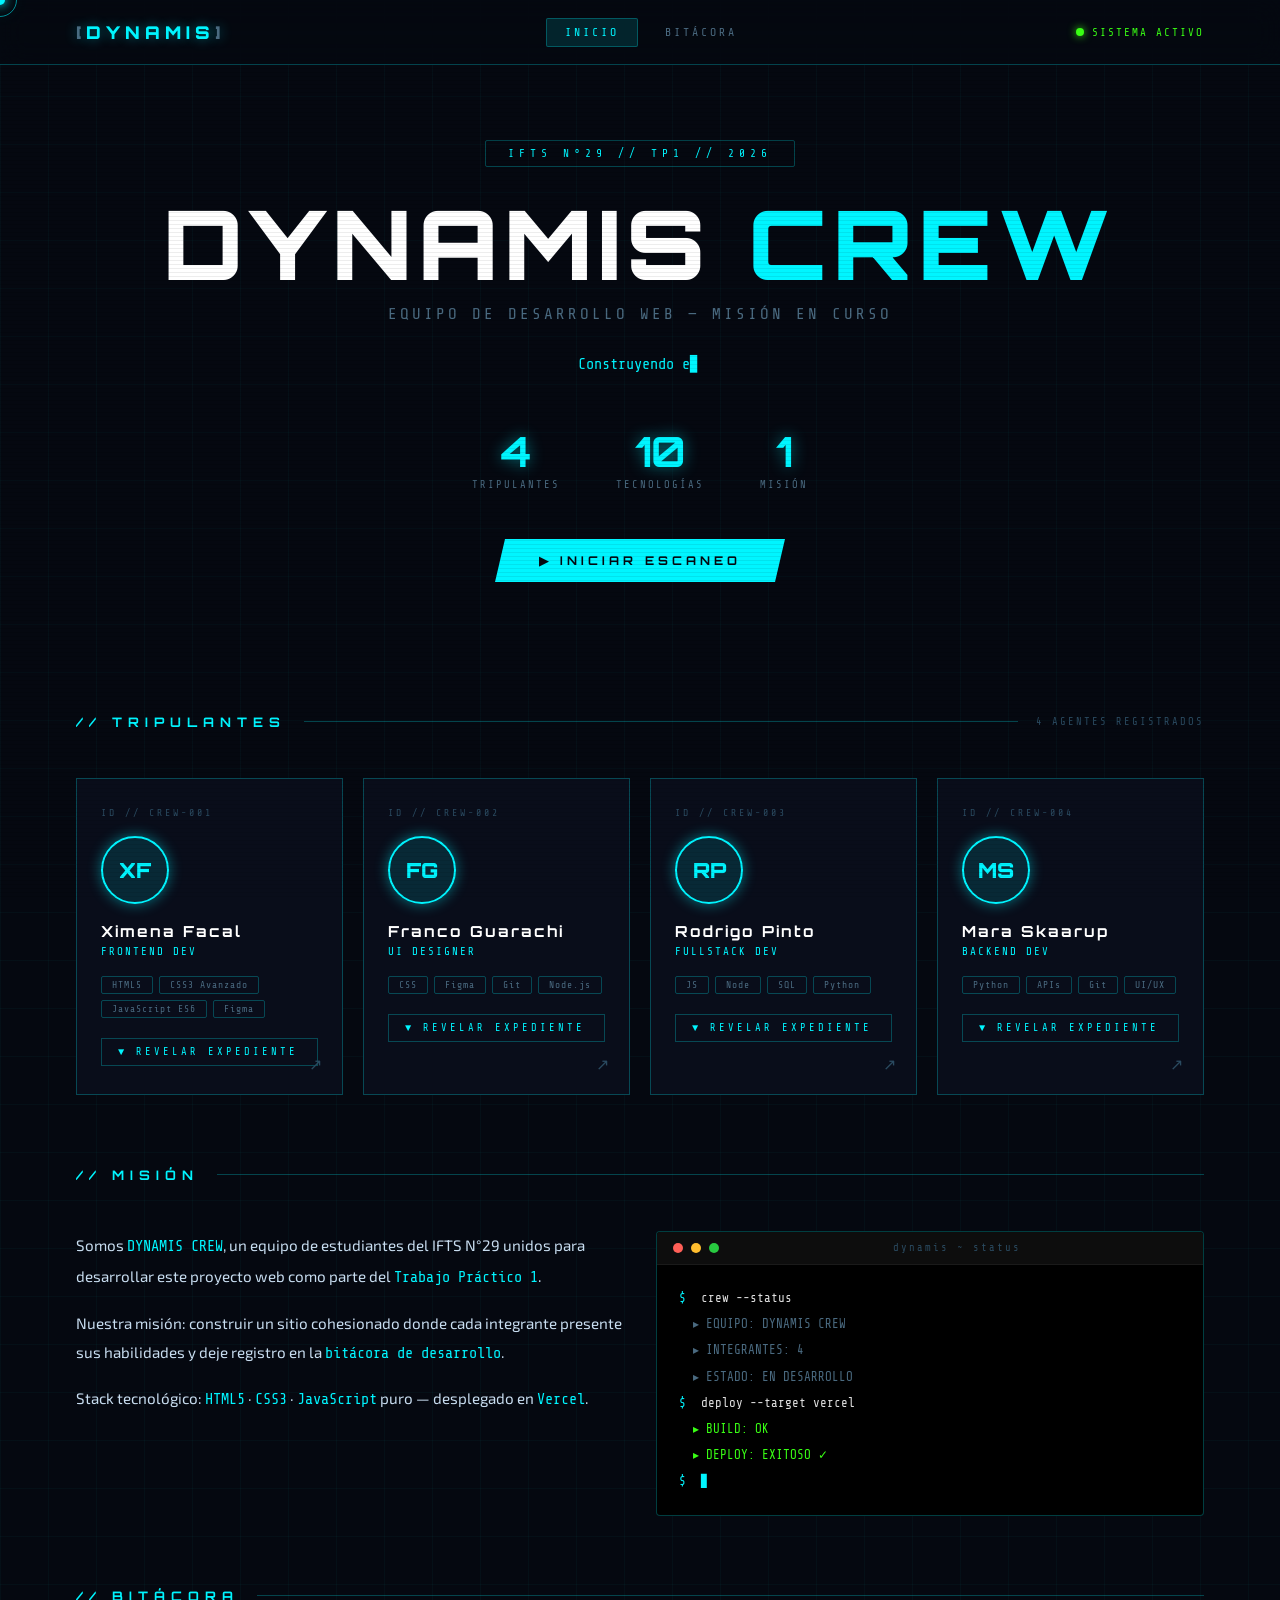
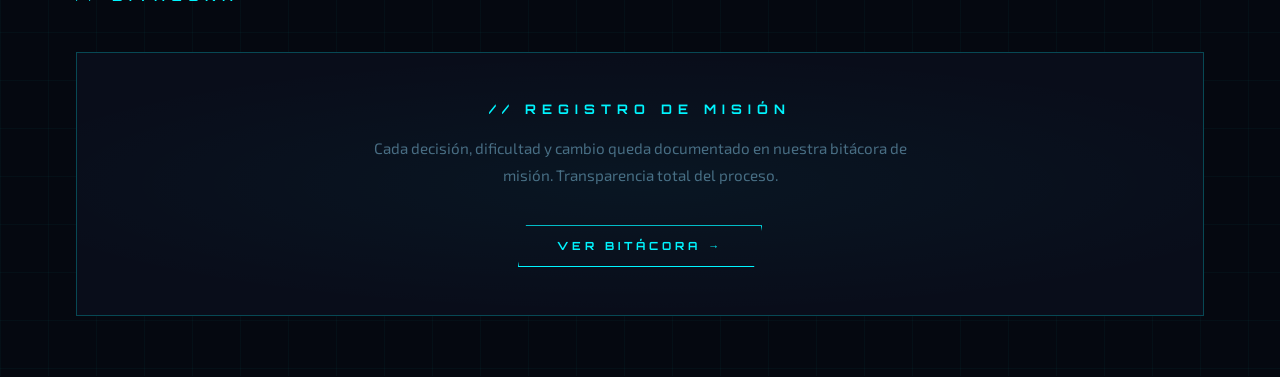
==== index.html @ a55291e7 "Subiendo carpeta en nueva rama" ====
<!DOCTYPE html>
<html lang="es">
<head>
  <meta charset="UTF-8" />
  <meta name="viewport" content="width=device-width, initial-scale=1.0"/>
  <title>Dynamis | Sistema Nexus</title>
  <link href="https://fonts.googleapis.com/css2?family=Orbitron:wght@400;700;900&family=Share+Tech+Mono&family=Exo+2:wght@300;400;600&display=swap" rel="stylesheet"/>
  <link rel="stylesheet" href="css/styles.css"/>
</head>
<body>

  <div id="cursor"></div>
  <div id="cursor-ring"></div>

  <div id="scan-overlay">
    <div id="scan-line"></div>
    <div id="scan-msg">ESCANEANDO SISTEMA...</div>
  </div>

  <header class="nav-header">
    <nav class="nav-container">
      <div class="nav-logo">
        <span class="logo-bracket">[</span>DYNAMIS<span class="logo-bracket">]</span>
      </div>
      <div class="nav-links">
        <button class="nav-btn" onclick="navigate('home')">INICIO</button>
        <button class="nav-btn" onclick="navigate('bitacora')">BITÁCORA</button>
      </div>
      <div class="nav-status">
        <div class="status-dot"></div>
        <span>SISTEMA ACTIVO</span>
      </div>
    </nav>
  </header>

  <main id="root"></main>

  <script src="js/main.js"></script>
</body>
</html>
---- css/styles.css ----
/* ============================================
   DYNAMIS — Sistema Nexus (Tema Espacial)
   Arquitectura SPA Vanilla JS
   css/styles.css
   ============================================ */

/* ── 1. VARIABLES ── */
:root {
  --bg:         #050810;
  --bg2:        #090d1a;
  --bg3:        #0d1225;
  --cyan:       #00f5ff;
  --cyan-dim:   rgba(0,245,255,0.12);
  --cyan-glow:  rgba(0,245,255,0.45);
  --cyan-border:rgba(0,245,255,0.25);
  --green:      #39ff14;
  --red:        #ff2d55;
  --yellow:     #ffd700;
  --text:       #c8ddf0;
  --text-dim:   #4a6a80;
  --text-muted: #2a4a60;
}

/* ── 2. RESET ── */
*, *::before, *::after { box-sizing: border-box; margin: 0; padding: 0; }
html { scroll-behavior: smooth; }

body {
  background-color: var(--bg);
  background-image:
    linear-gradient(rgba(0,245,255,0.03) 1px, transparent 1px),
    linear-gradient(90deg, rgba(0,245,255,0.03) 1px, transparent 1px);
  background-size: 48px 48px;
  color: var(--text);
  font-family: 'Exo 2', sans-serif;
  min-height: 100vh;
  overflow-x: hidden;
  cursor: none;
}

/* Scanlines globales */
body::before {
  content: '';
  position: fixed;
  inset: 0;
  background: repeating-linear-gradient(
    0deg, transparent, transparent 3px,
    rgba(0,0,0,0.07) 3px, rgba(0,0,0,0.07) 4px
  );
  pointer-events: none;
  z-index: 100;
}

/* ── 3. CURSOR PERSONALIZADO ── */
#cursor {
  position: fixed;
  width: 10px; height: 10px;
  border-radius: 50%;
  background: var(--cyan);
  box-shadow: 0 0 10px var(--cyan), 0 0 22px var(--cyan-glow);
  pointer-events: none;
  z-index: 9999;
  transform: translate(-50%, -50%);
  transition: transform .08s;
}

#cursor-ring {
  position: fixed;
  width: 34px; height: 34px;
  border-radius: 50%;
  border: 1px solid var(--cyan);
  pointer-events: none;
  z-index: 9998;
  transform: translate(-50%, -50%);
  transition: transform .18s ease, width .2s, height .2s, opacity .2s;
  opacity: .55;
}

/* ── 4. SCAN OVERLAY ── */
#scan-overlay {
  display: none;
  position: fixed;
  inset: 0;
  z-index: 600;
  pointer-events: none;
}
#scan-overlay.active { display: block; }
#scan-line {
  position: absolute; left: 0; right: 0; height: 2px;
  background: linear-gradient(90deg, transparent, var(--cyan), transparent);
  box-shadow: 0 0 14px var(--cyan);
  animation: scanMove 1.4s ease-in-out forwards;
}
#scan-msg {
  position: absolute; top: 50%; left: 50%;
  transform: translate(-50%, -50%);
  font-family: 'Orbitron', sans-serif;
  font-size: 1rem;
  color: var(--cyan);
  text-shadow: 0 0 14px var(--cyan-glow);
  letter-spacing: 6px;
  animation: fadeMsg 1.4s ease forwards;
}
@keyframes scanMove {
  0%   { top: 0; opacity: 1; }
  100% { top: 100%; opacity: .2; }
}
@keyframes fadeMsg {
  0%   { opacity: 0; transform: translate(-50%,-50%) scale(.9); }
  25%  { opacity: 1; transform: translate(-50%,-50%) scale(1); }
  80%  { opacity: 1; }
  100% { opacity: 0; }
}

/* ── 5. NAVBAR ── */
.nav-header {
  position: fixed;
  top: 0; left: 0; right: 0;
  z-index: 500;
  background: rgba(5,8,16,.88);
  backdrop-filter: blur(14px);
  border-bottom: 1px solid var(--cyan-border);
}

.nav-container {
  max-width: 1200px;
  margin: 0 auto;
  padding: 0 36px;
  height: 64px;
  display: flex;
  align-items: center;
  justify-content: space-between;
  gap: 24px;
}

.nav-logo {
  font-family: 'Orbitron', sans-serif;
  font-weight: 900;
  font-size: 1.1rem;
  color: var(--cyan);
  text-shadow: 0 0 12px var(--cyan-glow);
  letter-spacing: 5px;
}

.logo-bracket { color: var(--text-dim); }

.nav-links { display: flex; gap: 8px; }

.nav-btn {
  font-family: 'Share Tech Mono', monospace;
  font-size: .72rem;
  letter-spacing: 3px;
  text-transform: uppercase;
  color: var(--text-dim);
  background: transparent;
  border: 1px solid transparent;
  padding: 7px 18px;
  border-radius: 2px;
  cursor: none;
  transition: color .2s, border-color .2s, text-shadow .2s;
}

.nav-btn:hover {
  color: var(--cyan);
  border-color: var(--cyan-border);
  text-shadow: 0 0 8px var(--cyan-glow);
}

.nav-btn.active {
  color: var(--cyan);
  border-color: var(--cyan-border);
  background: var(--cyan-dim);
}

.nav-status {
  display: flex;
  align-items: center;
  gap: 8px;
  font-family: 'Share Tech Mono', monospace;
  font-size: .68rem;
  color: var(--green);
  letter-spacing: 2px;
}

.status-dot {
  width: 8px; height: 8px;
  border-radius: 50%;
  background: var(--green);
  box-shadow: 0 0 8px var(--green);
  animation: pulse 1.8s ease-in-out infinite;
}

@keyframes pulse { 0%,100%{opacity:1;} 50%{opacity:.3;} }

/* ── 6. ROOT / LAYOUT ── */
#root {
  max-width: 1200px;
  margin: 0 auto;
  padding: 100px 36px 60px;
  min-height: 100vh;
}

/* ── 7. ANIMACIONES GLOBALES ── */
@keyframes fadeUp {
  from { opacity: 0; transform: translateY(22px); }
  to   { opacity: 1; transform: translateY(0); }
}

@keyframes blink { 50% { opacity: 0; } }

@keyframes glowPulse {
  0%,100% { text-shadow: 0 0 10px var(--cyan-glow); }
  50%     { text-shadow: 0 0 28px var(--cyan-glow), 0 0 50px var(--cyan-dim); }
}

@keyframes smashIn {
  0%   { opacity: 0; transform: scale(1.06) translateY(-16px); }
  100% { opacity: 1; transform: scale(1) translateY(0); }
}

.smash-in { animation: smashIn .45s cubic-bezier(.25,.46,.45,.94) both; }

/* SFX flotante */
.space-sfx {
  position: fixed;
  pointer-events: none;
  font-family: 'Orbitron', sans-serif;
  font-size: 2rem;
  font-weight: 900;
  color: var(--cyan);
  text-shadow: 0 0 16px var(--cyan-glow), 0 0 32px var(--cyan-dim);
  z-index: 9999;
  letter-spacing: 2px;
  animation: sfxPop .5s cubic-bezier(.175,.885,.32,1.275) forwards;
}
@keyframes sfxPop {
  0%   { transform: translate(-50%,-50%) scale(0) rotate(-15deg); opacity:0; }
  55%  { transform: translate(-50%,-50%) scale(1.15) rotate(6deg);  opacity:1; }
  100% { transform: translate(-50%,-50%) scale(.9)  rotate(2deg);  opacity:0; }
}

/* ── 8. SECCIÓN HERO ── */
.hero-section {
  display: flex;
  flex-direction: column;
  align-items: center;
  text-align: center;
  padding: 40px 0 60px;
}

.hero-badge {
  font-family: 'Share Tech Mono', monospace;
  font-size: .7rem;
  letter-spacing: 5px;
  color: var(--cyan);
  border: 1px solid var(--cyan-border);
  padding: 6px 22px;
  border-radius: 2px;
  margin-bottom: 28px;
  animation: fadeUp .6s ease .1s both;
}

.hero-title {
  font-family: 'Orbitron', sans-serif;
  font-weight: 900;
  font-size: clamp(2.8rem, 8vw, 6rem);
  color: #fff;
  letter-spacing: 6px;
  line-height: 1;
  animation: fadeUp .6s ease .25s both;
}

.hero-title .title-accent {
  color: var(--cyan);
  animation: glowPulse 3s ease-in-out infinite;
  display: inline-block;
}

.hero-subtitle {
  margin-top: 14px;
  font-family: 'Share Tech Mono', monospace;
  font-size: clamp(.8rem, 2vw, 1rem);
  color: var(--text-dim);
  letter-spacing: 3px;
  animation: fadeUp .6s ease .4s both;
}

.typewriter-wrap {
  margin-top: 32px;
  font-family: 'Share Tech Mono', monospace;
  font-size: .95rem;
  color: var(--cyan);
  min-height: 1.6em;
  animation: fadeUp .6s ease .55s both;
}

#typewriter::after {
  content: '▋';
  animation: blink .7s step-end infinite;
}

.hero-stats {
  display: flex;
  gap: 56px;
  margin-top: 52px;
  animation: fadeUp .6s ease .7s both;
}

.stat { text-align: center; }

.stat-number {
  font-family: 'Orbitron', sans-serif;
  font-size: 2.6rem;
  font-weight: 700;
  color: var(--cyan);
  text-shadow: 0 0 16px var(--cyan-glow);
  display: block;
  line-height: 1;
}

.stat-label {
  font-family: 'Share Tech Mono', monospace;
  font-size: .65rem;
  color: var(--text-dim);
  letter-spacing: 2px;
  text-transform: uppercase;
  margin-top: 6px;
  display: block;
}

.btn-scan {
  margin-top: 48px;
  font-family: 'Orbitron', sans-serif;
  font-size: .75rem;
  font-weight: 700;
  letter-spacing: 4px;
  text-transform: uppercase;
  color: var(--bg);
  background: var(--cyan);
  border: none;
  padding: 14px 44px;
  cursor: none;
  clip-path: polygon(10px 0%, 100% 0%, calc(100% - 10px) 100%, 0% 100%);
  transition: box-shadow .2s, transform .15s;
  animation: fadeUp .6s ease .85s both;
}
.btn-scan:hover {
  box-shadow: 0 0 22px var(--cyan-glow), 0 0 44px var(--cyan-dim);
  transform: translateY(-2px);
}

/* ── 9. SECTION HEADER ── */
.section-header {
  display: flex;
  align-items: center;
  gap: 18px;
  margin-bottom: 48px;
}

.section-header h2 {
  font-family: 'Orbitron', sans-serif;
  font-size: .82rem;
  font-weight: 700;
  letter-spacing: 6px;
  color: var(--cyan);
  white-space: nowrap;
}

.header-line {
  flex: 1;
  height: 1px;
  background: var(--cyan-border);
}

.header-count {
  font-family: 'Share Tech Mono', monospace;
  font-size: .65rem;
  color: var(--text-muted);
  letter-spacing: 2px;
  white-space: nowrap;
}

/* ── 10. CREW GRID / TARJETAS ── */
.crew-section { margin-top: 72px; }

.crew-grid {
  display: grid;
  grid-template-columns: repeat(auto-fit, minmax(260px, 1fr));
  gap: 20px;
}

.crew-card {
  background: var(--bg2);
  border: 1px solid var(--cyan-border);
  padding: 28px 24px;
  position: relative;
  overflow: hidden;
  cursor: none;
  transition: border-color .25s, transform .25s, box-shadow .25s;
}

/* Línea superior animada en hover */
.crew-card::before {
  content: '';
  position: absolute;
  top: 0; left: 0; right: 0;
  height: 2px;
  background: linear-gradient(90deg, transparent, var(--cyan), transparent);
  transform: scaleX(0);
  transition: transform .3s ease;
}
.crew-card:hover::before,
.crew-card.expanded::before { transform: scaleX(1); }

.crew-card:hover:not(.expanded) {
  border-color: var(--cyan);
  box-shadow: 0 0 24px rgba(0,245,255,.1), inset 0 0 28px rgba(0,245,255,.03);
  transform: translateY(-5px);
}

.crew-card.expanded {
  border-color: var(--cyan);
  box-shadow: 0 0 30px rgba(0,245,255,.14);
  grid-column: span 2;
}

/* ID y avatar */
.card-id {
  font-family: 'Share Tech Mono', monospace;
  font-size: .62rem;
  color: var(--text-muted);
  letter-spacing: 3px;
  margin-bottom: 18px;
}

.card-avatar {
  width: 68px; height: 68px;
  border-radius: 50%;
  background: var(--cyan-dim);
  border: 2px solid var(--cyan);
  box-shadow: 0 0 14px var(--cyan-glow);
  margin-bottom: 18px;
  display: flex;
  align-items: center;
  justify-content: center;
  font-family: 'Orbitron', sans-serif;
  font-size: 1.3rem;
  font-weight: 900;
  color: var(--cyan);
  overflow: hidden;
}

.card-avatar img {
  width: 100%; height: 100%;
  object-fit: cover;
  border-radius: 50%;
}

.card-name {
  font-family: 'Orbitron', sans-serif;
  font-size: .95rem;
  font-weight: 700;
  color: #fff;
  letter-spacing: 2px;
  margin-bottom: 4px;
}

.card-role {
  font-family: 'Share Tech Mono', monospace;
  font-size: .68rem;
  color: var(--cyan);
  letter-spacing: 2px;
  margin-bottom: 18px;
}

/* Skills preview */
.card-skills {
  display: flex;
  flex-wrap: wrap;
  gap: 6px;
  margin-bottom: 20px;
}

.skill-tag {
  font-family: 'Share Tech Mono', monospace;
  font-size: .6rem;
  color: var(--text-dim);
  border: 1px solid var(--cyan-border);
  padding: 3px 10px;
  border-radius: 2px;
  letter-spacing: 1px;
  transition: border-color .2s, color .2s;
}
.crew-card:hover .skill-tag,
.crew-card.expanded .skill-tag {
  border-color: rgba(0,245,255,.4);
  color: var(--text);
}

/* Botón revelar */
.reveal-btn {
  font-family: 'Share Tech Mono', monospace;
  font-size: .65rem;
  letter-spacing: 3px;
  text-transform: uppercase;
  color: var(--cyan);
  background: transparent;
  border: 1px solid var(--cyan-border);
  padding: 7px 16px;
  cursor: none;
  width: 100%;
  text-align: left;
  transition: background .2s, border-color .2s;
}
.reveal-btn:hover {
  background: var(--cyan-dim);
  border-color: var(--cyan);
}

/* Detalle expandido */
.card-details {
  display: none;
  margin-top: 20px;
  padding-top: 20px;
  border-top: 1px solid var(--cyan-border);
}

.card-details.open { display: block; }

.detail-row {
  display: flex;
  gap: 8px;
  margin-bottom: 8px;
  font-family: 'Share Tech Mono', monospace;
  font-size: .72rem;
}
.detail-key   { color: var(--text-muted); min-width: 80px; }
.detail-value { color: var(--text); }

.detail-section-title {
  font-family: 'Orbitron', sans-serif;
  font-size: .65rem;
  letter-spacing: 4px;
  color: var(--cyan);
  margin: 18px 0 10px;
}

/* Archivos clasificados */
.classified-btn {
  font-family: 'Orbitron', sans-serif;
  font-size: .62rem;
  font-weight: 700;
  letter-spacing: 3px;
  text-transform: uppercase;
  color: var(--bg);
  background: var(--cyan);
  border: none;
  padding: 10px 20px;
  cursor: none;
  width: 100%;
  margin-top: 16px;
  clip-path: polygon(6px 0%, 100% 0%, calc(100% - 6px) 100%, 0% 100%);
  transition: box-shadow .2s;
}
.classified-btn:hover {
  box-shadow: 0 0 18px var(--cyan-glow);
}

.secret-files {
  display: none;
  margin-top: 18px;
  padding-top: 18px;
  border-top: 1px dashed var(--cyan-border);
}
.secret-files.open { display: block; }

.secret-grid {
  display: grid;
  grid-template-columns: 1fr 1fr;
  gap: 20px;
}

.secret-grid h4 {
  font-family: 'Orbitron', sans-serif;
  font-size: .6rem;
  letter-spacing: 3px;
  color: var(--cyan);
  margin-bottom: 10px;
}

.secret-grid ul {
  padding-left: 0;
  list-style: none;
}
.secret-grid li {
  font-family: 'Share Tech Mono', monospace;
  font-size: .7rem;
  color: var(--text-dim);
  padding: 3px 0;
  letter-spacing: 1px;
}
.secret-grid li::before {
  content: '▸ ';
  color: var(--cyan);
}

/* Flecha */
.card-arrow {
  position: absolute;
  bottom: 20px; right: 20px;
  font-size: 1rem;
  color: var(--text-muted);
  transition: color .2s, transform .2s;
  pointer-events: none;
}
.crew-card:hover .card-arrow {
  color: var(--cyan);
  transform: translate(3px, -3px);
}

/* ── 11. MISIÓN / ABOUT ── */
.mission-section { margin-top: 72px; }

.mission-grid {
  display: grid;
  grid-template-columns: 1fr 1fr;
  gap: 32px;
  align-items: start;
}

.mission-text p {
  font-size: .95rem;
  line-height: 1.9;
  color: var(--text);
  margin-bottom: 16px;
}
.mission-text p span {
  font-family: 'Share Tech Mono', monospace;
  color: var(--cyan);
  font-size: 1em;
}

/* Terminal */
.terminal-box {
  background: #000;
  border: 1px solid var(--cyan-border);
  border-radius: 4px;
  overflow: hidden;
}
.term-titlebar {
  display: flex;
  align-items: center;
  gap: 8px;
  padding: 10px 16px;
  background: #0d0d0d;
  border-bottom: 1px solid #1a1a1a;
}
.term-dot { width: 10px; height: 10px; border-radius: 50%; }
.term-title-text {
  font-family: 'Share Tech Mono', monospace;
  font-size: .65rem;
  color: var(--text-muted);
  margin-left: auto;
  margin-right: auto;
  letter-spacing: 2px;
}
.term-body {
  padding: 20px 22px;
  font-family: 'Share Tech Mono', monospace;
  font-size: .78rem;
  line-height: 2.1;
}
.t-prompt { color: var(--cyan); margin-right: 8px; }
.t-cmd    { color: #e0e0e0; }
.t-out    { color: var(--text-dim); padding-left: 14px; }
.t-ok     { color: var(--green); padding-left: 14px; }
.t-cursor {
  color: var(--cyan);
  animation: blink .8s step-end infinite;
}

/* ── 12. BITÁCORA ── */
.bitacora-section { margin-top: 72px; }

.bitacora-preview {
  background: var(--bg2);
  border: 1px solid var(--cyan-border);
  padding: 48px 40px;
  text-align: center;
  position: relative;
  overflow: hidden;
}
.bitacora-preview::before {
  content: '';
  position: absolute;
  inset: 0;
  background: radial-gradient(ellipse 60% 50% at 50% 50%, rgba(0,245,255,.04), transparent);
  pointer-events: none;
}
.bitacora-preview p {
  font-size: .95rem;
  color: var(--text-dim);
  line-height: 1.8;
  max-width: 560px;
  margin: 18px auto 36px;
}
.btn-outline {
  font-family: 'Orbitron', sans-serif;
  font-size: .7rem;
  font-weight: 700;
  letter-spacing: 4px;
  text-transform: uppercase;
  color: var(--cyan);
  border: 1px solid var(--cyan);
  padding: 13px 38px;
  text-decoration: none;
  display: inline-block;
  clip-path: polygon(8px 0%, 100% 0%, calc(100% - 8px) 100%, 0% 100%);
  cursor: none;
  transition: background .2s, color .2s, box-shadow .2s;
}
.btn-outline:hover {
  background: var(--cyan);
  color: var(--bg);
  box-shadow: 0 0 22px var(--cyan-glow);
}

/* ── 13. PÁGINA BITÁCORA ── */
.bitacora-page {
  padding-top: 20px;
}

.log-entry {
  background: var(--bg2);
  border: 1px solid var(--cyan-border);
  border-left: 3px solid var(--cyan);
  padding: 24px 28px;
  margin-bottom: 20px;
  transition: border-color .2s;
}
.log-entry:hover { border-color: var(--cyan); }

.log-date {
  font-family: 'Share Tech Mono', monospace;
  font-size: .65rem;
  color: var(--cyan);
  letter-spacing: 3px;
  margin-bottom: 10px;
}
.log-title {
  font-family: 'Orbitron', sans-serif;
  font-size: .88rem;
  font-weight: 700;
  color: #fff;
  letter-spacing: 2px;
  margin-bottom: 10px;
}
.log-body {
  font-size: .88rem;
  color: var(--text-dim);
  line-height: 1.8;
}

/* ── 14. RESPONSIVE ── */
@media (max-width: 900px) {
  .nav-container { padding: 0 20px; }
  #root { padding: 88px 20px 48px; }
  .mission-grid { grid-template-columns: 1fr; }
  .crew-card.expanded { grid-column: span 1; }
  .secret-grid { grid-template-columns: 1fr; }
}

@media (max-width: 600px) {
  .hero-stats { gap: 28px; }
  .crew-grid { grid-template-columns: 1fr; }
  .nav-links { display: none; }
}
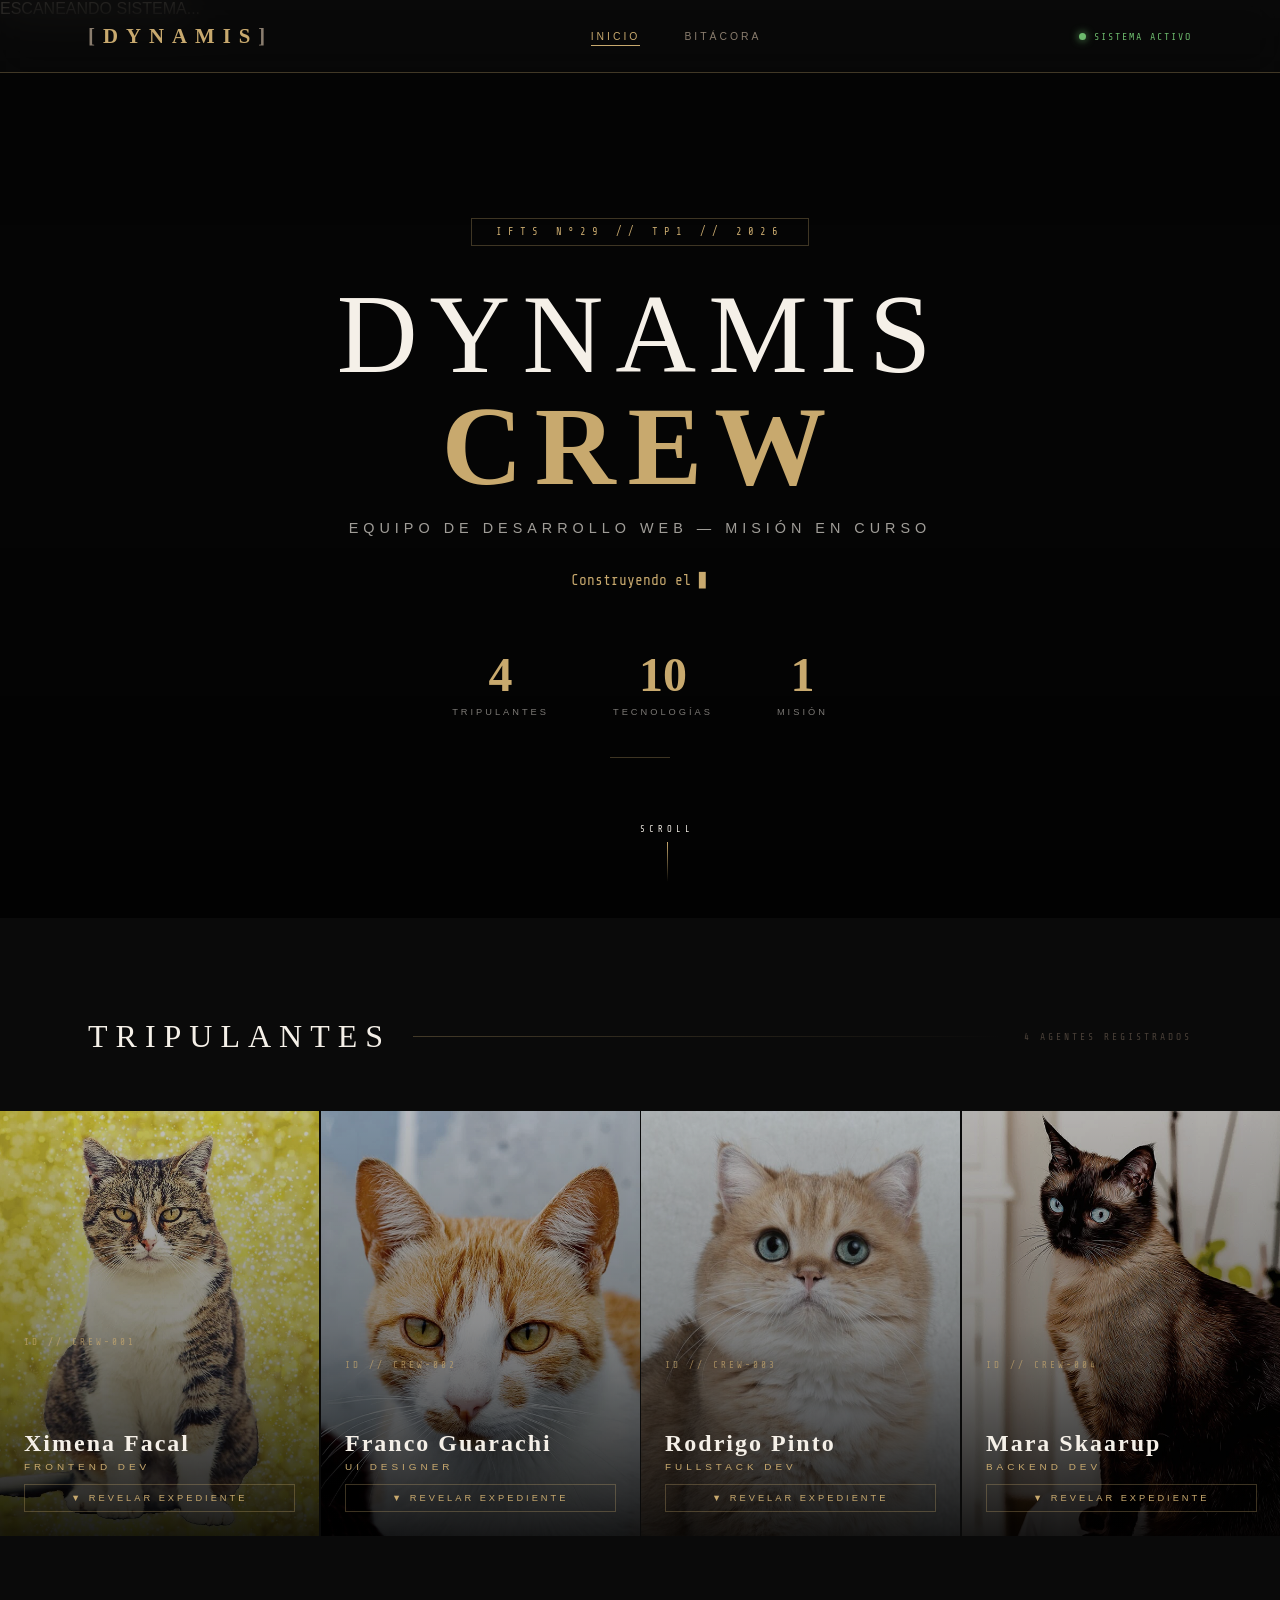
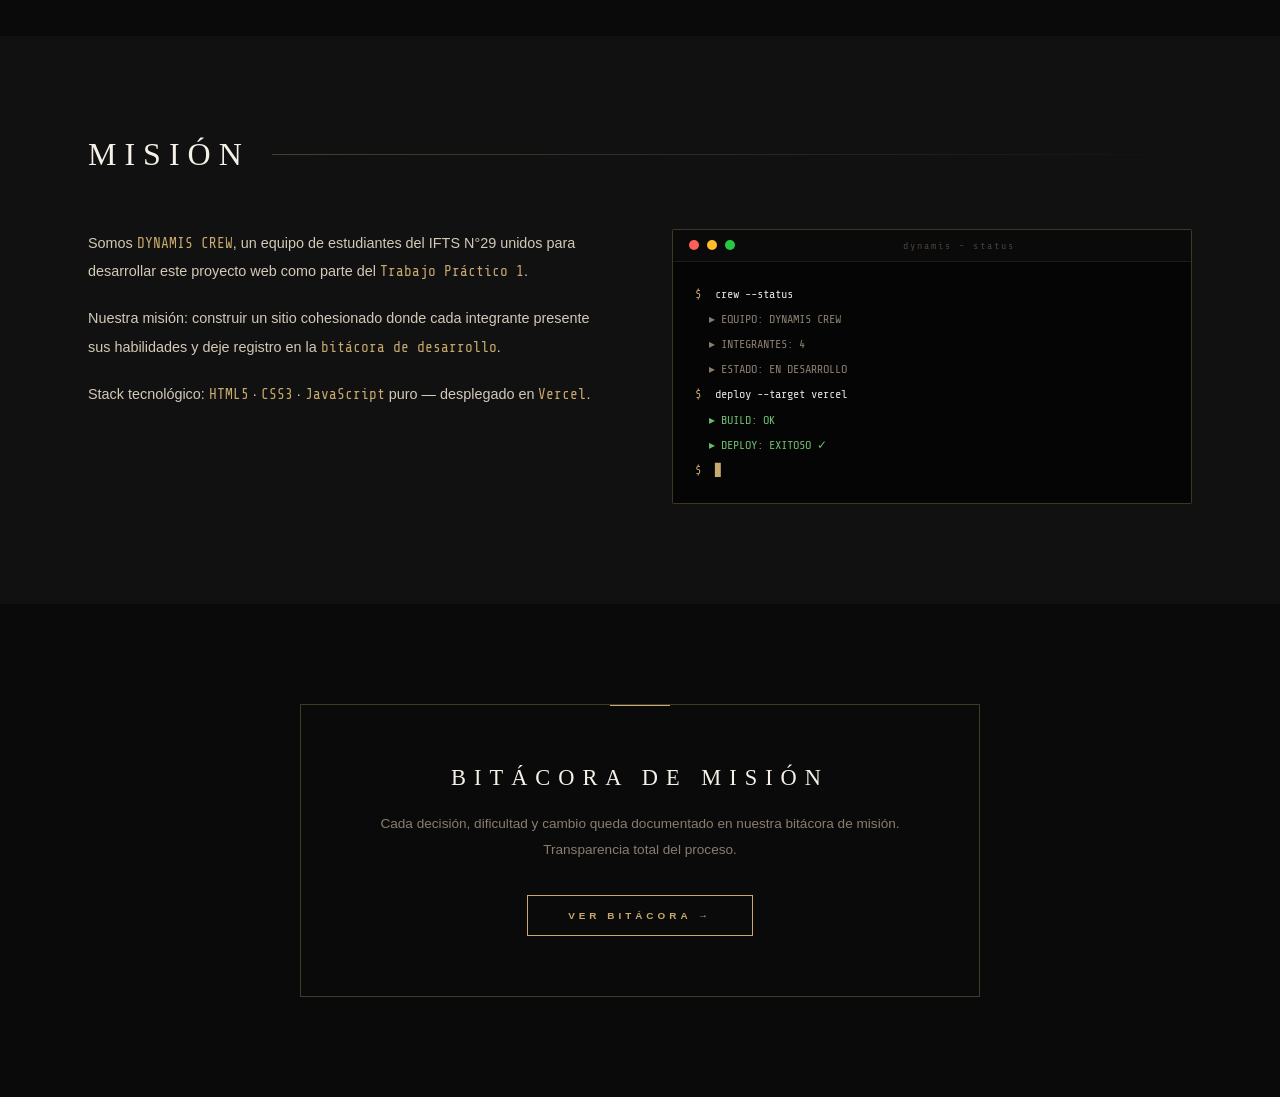
==== commit 96aea0a2: "e" ====
--- a/index.html
+++ b/index.html
@@ -4,7 +4,7 @@
   <meta charset="UTF-8" />
   <meta name="viewport" content="width=device-width, initial-scale=1.0"/>
   <title>Dynamis | Sistema Nexus</title>
-  <link href="https://fonts.googleapis.com/css2?family=Orbitron:wght@400;700;900&family=Share+Tech+Mono&family=Exo+2:wght@300;400;600&display=swap" rel="stylesheet"/>
+  <link href="https://fonts.googleapis.com/css2?family=Inter:wght@300;400;500;600;700&family=Space+Grotesk:wght@300;400;500;600;700&family=Share+Tech+Mono&display=swap" rel="stylesheet"/>
   <link rel="stylesheet" href="css/styles.css"/>
 </head>
 <body>
@@ -37,4 +37,4 @@
 
   <script src="js/main.js"></script>
 </body>
-</html>
+</html>
--- a/css/styles.css
+++ b/css/styles.css
@@ -1,24 +1,24 @@
 /* ============================================
-   DYNAMIS — Sistema Nexus (Tema Espacial)
-   Arquitectura SPA Vanilla JS
+   DYNAMIS — Sistema Nexus
+   Estilo: Hero con imágenes de fondo + navbar sticky + tarjetas con imagen+hover
    css/styles.css
    ============================================ */
 
 /* ── 1. VARIABLES ── */
 :root {
-  --bg:         #050810;
-  --bg2:        #090d1a;
-  --bg3:        #0d1225;
-  --cyan:       #00f5ff;
-  --cyan-dim:   rgba(0,245,255,0.12);
-  --cyan-glow:  rgba(0,245,255,0.45);
-  --cyan-border:rgba(0,245,255,0.25);
-  --green:      #39ff14;
-  --red:        #ff2d55;
-  --yellow:     #ffd700;
-  --text:       #c8ddf0;
-  --text-dim:   #4a6a80;
-  --text-muted: #2a4a60;
+  --bg:          #0a0a0a;
+  --bg2:         #111111;
+  --bg3:         #1a1a1a;
+  --gold:        #c8a96e;
+  --gold-dim:    rgba(200,169,110,0.15);
+  --gold-glow:   rgba(200,169,110,0.4);
+  --gold-border: rgba(200,169,110,0.3);
+  --white:       #f5f0e8;
+  --text:        #d4c9b8;
+  --text-dim:    #8a7d6e;
+  --text-muted:  #4a4038;
+  --overlay:     rgba(0,0,0,0.52);
+  --overlay-deep:rgba(0,0,0,0.72);
 }
 
 /* ── 2. RESET ── */
@@ -27,89 +27,11 @@
 
 body {
   background-color: var(--bg);
-  background-image:
-    linear-gradient(rgba(0,245,255,0.03) 1px, transparent 1px),
-    linear-gradient(90deg, rgba(0,245,255,0.03) 1px, transparent 1px);
-  background-size: 48px 48px;
   color: var(--text);
-  font-family: 'Exo 2', sans-serif;
+  font-family: 'Montserrat', sans-serif;
   min-height: 100vh;
   overflow-x: hidden;
-  cursor: none;
-}
-
-/* Scanlines globales */
-body::before {
-  content: '';
-  position: fixed;
-  inset: 0;
-  background: repeating-linear-gradient(
-    0deg, transparent, transparent 3px,
-    rgba(0,0,0,0.07) 3px, rgba(0,0,0,0.07) 4px
-  );
-  pointer-events: none;
-  z-index: 100;
-}
-
-/* ── 3. CURSOR PERSONALIZADO ── */
-#cursor {
-  position: fixed;
-  width: 10px; height: 10px;
-  border-radius: 50%;
-  background: var(--cyan);
-  box-shadow: 0 0 10px var(--cyan), 0 0 22px var(--cyan-glow);
-  pointer-events: none;
-  z-index: 9999;
-  transform: translate(-50%, -50%);
-  transition: transform .08s;
-}
-
-#cursor-ring {
-  position: fixed;
-  width: 34px; height: 34px;
-  border-radius: 50%;
-  border: 1px solid var(--cyan);
-  pointer-events: none;
-  z-index: 9998;
-  transform: translate(-50%, -50%);
-  transition: transform .18s ease, width .2s, height .2s, opacity .2s;
-  opacity: .55;
-}
-
-/* ── 4. SCAN OVERLAY ── */
-#scan-overlay {
-  display: none;
-  position: fixed;
-  inset: 0;
-  z-index: 600;
-  pointer-events: none;
-}
-#scan-overlay.active { display: block; }
-#scan-line {
-  position: absolute; left: 0; right: 0; height: 2px;
-  background: linear-gradient(90deg, transparent, var(--cyan), transparent);
-  box-shadow: 0 0 14px var(--cyan);
-  animation: scanMove 1.4s ease-in-out forwards;
-}
-#scan-msg {
-  position: absolute; top: 50%; left: 50%;
-  transform: translate(-50%, -50%);
-  font-family: 'Orbitron', sans-serif;
-  font-size: 1rem;
-  color: var(--cyan);
-  text-shadow: 0 0 14px var(--cyan-glow);
-  letter-spacing: 6px;
-  animation: fadeMsg 1.4s ease forwards;
-}
-@keyframes scanMove {
-  0%   { top: 0; opacity: 1; }
-  100% { top: 100%; opacity: .2; }
-}
-@keyframes fadeMsg {
-  0%   { opacity: 0; transform: translate(-50%,-50%) scale(.9); }
-  25%  { opacity: 1; transform: translate(-50%,-50%) scale(1); }
-  80%  { opacity: 1; }
-  100% { opacity: 0; }
+  cursor: auto;
 }
 
 /* ── 5. NAVBAR ── */
@@ -117,16 +39,18 @@
   position: fixed;
   top: 0; left: 0; right: 0;
   z-index: 500;
-  background: rgba(5,8,16,.88);
-  backdrop-filter: blur(14px);
-  border-bottom: 1px solid var(--cyan-border);
+  background: rgba(10,10,10,0.75);
+  backdrop-filter: blur(18px);
+  -webkit-backdrop-filter: blur(18px);
+  border-bottom: 1px solid var(--gold-border);
+  transition: background .3s;
 }
 
 .nav-container {
   max-width: 1200px;
   margin: 0 auto;
-  padding: 0 36px;
-  height: 64px;
+  padding: 0 48px;
+  height: 72px;
   display: flex;
   align-items: center;
   justify-content: space-between;
@@ -134,59 +58,67 @@
 }
 
 .nav-logo {
-  font-family: 'Orbitron', sans-serif;
-  font-weight: 900;
-  font-size: 1.1rem;
-  color: var(--cyan);
-  text-shadow: 0 0 12px var(--cyan-glow);
-  letter-spacing: 5px;
+  font-family: 'Cormorant Garamond', serif;
+  font-weight: 700;
+  font-size: 1.3rem;
+  color: var(--gold);
+  letter-spacing: 8px;
+  text-transform: uppercase;
 }
 
 .logo-bracket { color: var(--text-dim); }
 
-.nav-links { display: flex; gap: 8px; }
+.nav-links { display: flex; gap: 4px; }
 
 .nav-btn {
-  font-family: 'Share Tech Mono', monospace;
-  font-size: .72rem;
+  font-family: 'Montserrat', sans-serif;
+  font-weight: 500;
+  font-size: .65rem;
   letter-spacing: 3px;
   text-transform: uppercase;
   color: var(--text-dim);
   background: transparent;
-  border: 1px solid transparent;
-  padding: 7px 18px;
-  border-radius: 2px;
-  cursor: none;
-  transition: color .2s, border-color .2s, text-shadow .2s;
-}
-
-.nav-btn:hover {
-  color: var(--cyan);
-  border-color: var(--cyan-border);
-  text-shadow: 0 0 8px var(--cyan-glow);
-}
+  border: none;
+  padding: 8px 20px;
+  cursor: auto;
+  transition: color .25s;
+  position: relative;
+}
+
+.nav-btn::after {
+  content: '';
+  position: absolute;
+  bottom: 4px; left: 20px; right: 20px;
+  height: 1px;
+  background: var(--gold);
+  transform: scaleX(0);
+  transition: transform .3s ease;
+  transform-origin: left;
+}
+
+.nav-btn:hover { color: var(--gold); }
+.nav-btn:hover::after { transform: scaleX(1); }
 
 .nav-btn.active {
-  color: var(--cyan);
-  border-color: var(--cyan-border);
-  background: var(--cyan-dim);
-}
+  color: var(--gold);
+}
+.nav-btn.active::after { transform: scaleX(1); }
 
 .nav-status {
   display: flex;
   align-items: center;
   gap: 8px;
   font-family: 'Share Tech Mono', monospace;
-  font-size: .68rem;
-  color: var(--green);
+  font-size: .62rem;
+  color: #6dba6d;
   letter-spacing: 2px;
 }
 
 .status-dot {
-  width: 8px; height: 8px;
+  width: 7px; height: 7px;
   border-radius: 50%;
-  background: var(--green);
-  box-shadow: 0 0 8px var(--green);
+  background: #6dba6d;
+  box-shadow: 0 0 8px #6dba6d;
   animation: pulse 1.8s ease-in-out infinite;
 }
 
@@ -194,41 +126,38 @@
 
 /* ── 6. ROOT / LAYOUT ── */
 #root {
-  max-width: 1200px;
-  margin: 0 auto;
-  padding: 100px 36px 60px;
   min-height: 100vh;
 }
 
 /* ── 7. ANIMACIONES GLOBALES ── */
 @keyframes fadeUp {
-  from { opacity: 0; transform: translateY(22px); }
+  from { opacity: 0; transform: translateY(30px); }
   to   { opacity: 1; transform: translateY(0); }
 }
 
+@keyframes fadeIn {
+  from { opacity: 0; }
+  to   { opacity: 1; }
+}
+
 @keyframes blink { 50% { opacity: 0; } }
 
-@keyframes glowPulse {
-  0%,100% { text-shadow: 0 0 10px var(--cyan-glow); }
-  50%     { text-shadow: 0 0 28px var(--cyan-glow), 0 0 50px var(--cyan-dim); }
-}
-
 @keyframes smashIn {
-  0%   { opacity: 0; transform: scale(1.06) translateY(-16px); }
+  0%   { opacity: 0; transform: scale(1.04) translateY(-12px); }
   100% { opacity: 1; transform: scale(1) translateY(0); }
 }
 
-.smash-in { animation: smashIn .45s cubic-bezier(.25,.46,.45,.94) both; }
+.smash-in { animation: smashIn .5s cubic-bezier(.25,.46,.45,.94) both; }
 
 /* SFX flotante */
 .space-sfx {
   position: fixed;
   pointer-events: none;
-  font-family: 'Orbitron', sans-serif;
-  font-size: 2rem;
-  font-weight: 900;
-  color: var(--cyan);
-  text-shadow: 0 0 16px var(--cyan-glow), 0 0 32px var(--cyan-dim);
+  font-family: 'Share Tech Mono', monospace;
+  font-size: 1.6rem;
+  font-weight: 700;
+  color: var(--gold);
+  text-shadow: 0 0 16px var(--gold-glow);
   z-index: 9999;
   letter-spacing: 2px;
   animation: sfxPop .5s cubic-bezier(.175,.885,.32,1.275) forwards;
@@ -239,59 +168,100 @@
   100% { transform: translate(-50%,-50%) scale(.9)  rotate(2deg);  opacity:0; }
 }
 
-/* ── 8. SECCIÓN HERO ── */
+/* ── 8. HERO SECTION — IMAGEN DE FONDO FULLSCREEN ── */
 .hero-section {
+  position: relative;
+  width: 100%;
+  min-height: 100vh;
   display: flex;
   flex-direction: column;
   align-items: center;
+  justify-content: center;
   text-align: center;
-  padding: 40px 0 60px;
+  overflow: hidden;
+}
+
+/* Fondo con imagen placeholder y gradiente oscuro */
+.hero-bg {
+  position: absolute;
+  inset: 0;
+  background-image:
+    url('https://images.unsplash.com/photo-1451187580459-43490279c0fa?w=1800&q=80');
+  background-size: cover;
+  background-position: center;
+  background-repeat: no-repeat;
+  z-index: 0;
+  transform: scale(1.05);
+  transition: transform 8s ease;
+}
+.hero-section:hover .hero-bg { transform: scale(1.0); }
+
+/* Overlay oscuro */
+.hero-overlay {
+  position: absolute;
+  inset: 0;
+  background: linear-gradient(
+    to bottom,
+    rgba(0,0,0,0.55) 0%,
+    rgba(0,0,0,0.45) 50%,
+    rgba(0,0,0,0.75) 100%
+  );
+  z-index: 1;
+}
+
+.hero-content {
+  position: relative;
+  z-index: 2;
+  padding: 120px 40px 80px;
+  max-width: 800px;
 }
 
 .hero-badge {
   font-family: 'Share Tech Mono', monospace;
-  font-size: .7rem;
+  font-size: .65rem;
+  letter-spacing: 6px;
+  color: var(--gold);
+  border: 1px solid var(--gold-border);
+  padding: 7px 24px;
+  display: inline-block;
+  margin-bottom: 32px;
+  animation: fadeUp .7s ease .1s both;
+}
+
+.hero-title {
+  font-family: 'Cormorant Garamond', serif;
+  font-weight: 300;
+  font-size: clamp(3.5rem, 9vw, 7rem);
+  color: var(--white);
+  letter-spacing: 12px;
+  line-height: 1;
+  text-transform: uppercase;
+  animation: fadeUp .7s ease .25s both;
+}
+
+.hero-title .title-accent {
+  color: var(--gold);
+  font-weight: 700;
+}
+
+.hero-subtitle {
+  margin-top: 18px;
+  font-family: 'Montserrat', sans-serif;
+  font-weight: 300;
+  font-size: clamp(.75rem, 2vw, .9rem);
+  color: rgba(245,240,232,0.65);
   letter-spacing: 5px;
-  color: var(--cyan);
-  border: 1px solid var(--cyan-border);
-  padding: 6px 22px;
-  border-radius: 2px;
-  margin-bottom: 28px;
-  animation: fadeUp .6s ease .1s both;
-}
-
-.hero-title {
-  font-family: 'Orbitron', sans-serif;
-  font-weight: 900;
-  font-size: clamp(2.8rem, 8vw, 6rem);
-  color: #fff;
-  letter-spacing: 6px;
-  line-height: 1;
-  animation: fadeUp .6s ease .25s both;
-}
-
-.hero-title .title-accent {
-  color: var(--cyan);
-  animation: glowPulse 3s ease-in-out infinite;
-  display: inline-block;
-}
-
-.hero-subtitle {
-  margin-top: 14px;
-  font-family: 'Share Tech Mono', monospace;
-  font-size: clamp(.8rem, 2vw, 1rem);
-  color: var(--text-dim);
-  letter-spacing: 3px;
-  animation: fadeUp .6s ease .4s both;
+  text-transform: uppercase;
+  animation: fadeUp .7s ease .4s both;
 }
 
 .typewriter-wrap {
-  margin-top: 32px;
-  font-family: 'Share Tech Mono', monospace;
-  font-size: .95rem;
-  color: var(--cyan);
+  margin-top: 36px;
+  font-family: 'Share Tech Mono', monospace;
+  font-size: .9rem;
+  color: var(--gold);
   min-height: 1.6em;
-  animation: fadeUp .6s ease .55s both;
+  animation: fadeUp .7s ease .55s both;
 }
 
 #typewriter::after {
@@ -301,276 +271,438 @@
 
 .hero-stats {
   display: flex;
-  gap: 56px;
-  margin-top: 52px;
-  animation: fadeUp .6s ease .7s both;
+  gap: 64px;
+  margin-top: 56px;
+  animation: fadeUp .7s ease .7s both;
+  justify-content: center;
 }
 
 .stat { text-align: center; }
 
 .stat-number {
-  font-family: 'Orbitron', sans-serif;
-  font-size: 2.6rem;
+  font-family: 'Cormorant Garamond', serif;
+  font-size: 3rem;
   font-weight: 700;
-  color: var(--cyan);
-  text-shadow: 0 0 16px var(--cyan-glow);
+  color: var(--gold);
   display: block;
   line-height: 1;
 }
 
 .stat-label {
-  font-family: 'Share Tech Mono', monospace;
+  font-family: 'Montserrat', sans-serif;
+  font-size: .58rem;
+  color: rgba(245,240,232,0.5);
+  letter-spacing: 3px;
+  text-transform: uppercase;
+  margin-top: 8px;
+  display: block;
+}
+
+/* Separador decorativo */
+.hero-divider {
+  width: 60px;
+  height: 1px;
+  background: var(--gold-border);
+  margin: 40px auto 0;
+  animation: fadeUp .7s ease .85s both;
+}
+
+.btn-scan {
+  margin-top: 40px;
+  font-family: 'Montserrat', sans-serif;
+  font-weight: 600;
   font-size: .65rem;
-  color: var(--text-dim);
-  letter-spacing: 2px;
-  text-transform: uppercase;
-  margin-top: 6px;
-  display: block;
-}
-
-.btn-scan {
-  margin-top: 48px;
-  font-family: 'Orbitron', sans-serif;
-  font-size: .75rem;
-  font-weight: 700;
   letter-spacing: 4px;
   text-transform: uppercase;
   color: var(--bg);
-  background: var(--cyan);
+  background: var(--gold);
   border: none;
-  padding: 14px 44px;
-  cursor: none;
-  clip-path: polygon(10px 0%, 100% 0%, calc(100% - 10px) 100%, 0% 100%);
-  transition: box-shadow .2s, transform .15s;
-  animation: fadeUp .6s ease .85s both;
+  padding: 16px 48px;
+  cursor: auto;
+  transition: box-shadow .25s, transform .15s, background .25s;
+  animation: fadeUp .7s ease .9s both;
 }
 .btn-scan:hover {
-  box-shadow: 0 0 22px var(--cyan-glow), 0 0 44px var(--cyan-dim);
+  box-shadow: 0 8px 32px rgba(200,169,110,0.4);
   transform: translateY(-2px);
-}
-
-/* ── 9. SECTION HEADER ── */
+  background: #d9bb82;
+}
+
+/* Scroll arrow */
+.hero-scroll {
+  position: absolute;
+  bottom: 36px;
+  left: 50%;
+  transform: translateX(-50%);
+  z-index: 2;
+  display: flex;
+  flex-direction: column;
+  align-items: center;
+  gap: 8px;
+  opacity: .6;
+  animation: fadeUp .7s ease 1.1s both;
+}
+.hero-scroll span {
+  font-family: 'Share Tech Mono', monospace;
+  font-size: .55rem;
+  letter-spacing: 4px;
+  color: var(--white);
+  text-transform: uppercase;
+}
+.hero-scroll-line {
+  width: 1px;
+  height: 40px;
+  background: linear-gradient(to bottom, var(--gold), transparent);
+  animation: scrollPulse 2s ease-in-out infinite;
+}
+@keyframes scrollPulse {
+  0%, 100% { opacity: .6; }
+  50% { opacity: 1; }
+}
+
+/* ── 9. SECCIONES GENERALES ── */
+.inner-container {
+  max-width: 1200px;
+  margin: 0 auto;
+  padding: 0 48px;
+}
+
+/* ── 10. SECTION HEADER ── */
 .section-header {
   display: flex;
   align-items: center;
-  gap: 18px;
-  margin-bottom: 48px;
+  gap: 22px;
+  margin-bottom: 56px;
 }
 
 .section-header h2 {
-  font-family: 'Orbitron', sans-serif;
-  font-size: .82rem;
-  font-weight: 700;
-  letter-spacing: 6px;
-  color: var(--cyan);
+  font-family: 'Cormorant Garamond', serif;
+  font-size: 2rem;
+  font-weight: 300;
+  letter-spacing: 8px;
+  color: var(--white);
+  text-transform: uppercase;
   white-space: nowrap;
 }
 
 .header-line {
   flex: 1;
   height: 1px;
-  background: var(--cyan-border);
+  background: linear-gradient(to right, var(--gold-border), transparent);
 }
 
 .header-count {
   font-family: 'Share Tech Mono', monospace;
-  font-size: .65rem;
+  font-size: .6rem;
   color: var(--text-muted);
-  letter-spacing: 2px;
+  letter-spacing: 3px;
   white-space: nowrap;
 }
 
-/* ── 10. CREW GRID / TARJETAS ── */
-.crew-section { margin-top: 72px; }
+/* ── 11. CREW SECTION — TARJETAS CON IMAGEN ── */
+.crew-section {
+  padding: 100px 0;
+  background: var(--bg);
+}
 
 .crew-grid {
   display: grid;
-  grid-template-columns: repeat(auto-fit, minmax(260px, 1fr));
-  gap: 20px;
-}
-
+  grid-template-columns: repeat(auto-fit, minmax(280px, 1fr));
+  gap: 2px;
+}
+
+/* Tarjeta de tripulante: imagen con texto overlay */
 .crew-card {
-  background: var(--bg2);
-  border: 1px solid var(--cyan-border);
-  padding: 28px 24px;
   position: relative;
   overflow: hidden;
-  cursor: none;
-  transition: border-color .25s, transform .25s, box-shadow .25s;
-}
-
-/* Línea superior animada en hover */
+  cursor: auto;
+  aspect-ratio: 3/4;
+  background: var(--bg3);
+}
+
+/* Imagen de fondo de la tarjeta */
+.card-img {
+  position: absolute;
+  inset: 0;
+  background-size: cover;
+  background-position: center top;
+  background-repeat: no-repeat;
+  transition: transform .6s cubic-bezier(.25,.46,.45,.94), filter .6s ease;
+  filter: grayscale(20%) brightness(0.85);
+}
+
+.crew-card:not(.expanded):hover .card-img {
+  transform: scale(1.08);
+  filter: grayscale(0%) brightness(0.95);
+}
+
+/* Overlay siempre presente (gradiente desde abajo) */
+.card-overlay-base {
+  position: absolute;
+  inset: 0;
+  background: linear-gradient(
+    to top,
+    rgba(0,0,0,0.88) 0%,
+    rgba(0,0,0,0.35) 50%,
+    rgba(0,0,0,0.1) 100%
+  );
+  z-index: 1;
+  transition: background .5s ease;
+}
+
+.crew-card:hover .card-overlay-base {
+  background: linear-gradient(
+    to top,
+    rgba(0,0,0,0.92) 0%,
+    rgba(0,0,0,0.55) 45%,
+    rgba(0,0,0,0.3) 100%
+  );
+}
+
+/* Overlay secundario que aparece en hover */
+.card-overlay-hover {
+  position: absolute;
+  inset: 0;
+  background: rgba(200,169,110,0.06);
+  z-index: 2;
+  opacity: 0;
+  transition: opacity .4s ease;
+}
+.crew-card:hover .card-overlay-hover { opacity: 1; }
+
+/* Contenido en el fondo de la tarjeta (siempre visible) */
+.card-bottom {
+  position: absolute;
+  bottom: 0; left: 0; right: 0;
+  z-index: 3;
+  padding: 24px;
+}
+
+.card-id-tag {
+  font-family: 'Share Tech Mono', monospace;
+  font-size: .58rem;
+  color: var(--gold);
+  letter-spacing: 3px;
+  margin-bottom: 8px;
+  opacity: .7;
+}
+
+.card-name {
+  font-family: 'Cormorant Garamond', serif;
+  font-size: 1.5rem;
+  font-weight: 600;
+  color: var(--white);
+  letter-spacing: 2px;
+  line-height: 1.1;
+  margin-bottom: 4px;
+}
+
+.card-role {
+  font-family: 'Montserrat', sans-serif;
+  font-weight: 300;
+  font-size: .62rem;
+  color: var(--gold);
+  letter-spacing: 4px;
+  text-transform: uppercase;
+}
+
+/* Detalle que emerge en hover */
+.card-detail-hover {
+  padding: 16px 24px 8px;
+  transform: translateY(12px);
+  opacity: 0;
+  transition: opacity .4s ease, transform .4s ease;
+}
+.crew-card:hover .card-detail-hover {
+  transform: translateY(0);
+  opacity: 1;
+}
+
+.card-skills {
+  display: flex;
+  flex-wrap: wrap;
+  gap: 5px;
+  margin-top: 10px;
+}
+
+.skill-tag {
+  font-family: 'Share Tech Mono', monospace;
+  font-size: .55rem;
+  color: rgba(200,169,110,0.8);
+  border: 1px solid rgba(200,169,110,0.25);
+  padding: 3px 10px;
+  letter-spacing: 1px;
+}
+
+/* Línea dorada superior al hacer hover */
 .crew-card::before {
   content: '';
   position: absolute;
   top: 0; left: 0; right: 0;
   height: 2px;
-  background: linear-gradient(90deg, transparent, var(--cyan), transparent);
+  background: var(--gold);
   transform: scaleX(0);
-  transition: transform .3s ease;
-}
-.crew-card:hover::before,
-.crew-card.expanded::before { transform: scaleX(1); }
-
-.crew-card:hover:not(.expanded) {
-  border-color: var(--cyan);
-  box-shadow: 0 0 24px rgba(0,245,255,.1), inset 0 0 28px rgba(0,245,255,.03);
-  transform: translateY(-5px);
-}
-
+  transition: transform .4s ease;
+  z-index: 4;
+}
+.crew-card:hover::before { transform: scaleX(1); }
+
+/* Botón revelar (expandir) */
+.reveal-btn {
+  font-family: 'Montserrat', sans-serif;
+  font-weight: 500;
+  font-size: .58rem;
+  letter-spacing: 3px;
+  text-transform: uppercase;
+  color: var(--gold);
+  background: transparent;
+  border: 1px solid var(--gold-border);
+  padding: 8px 16px;
+  cursor: auto;
+  width: 100%;
+  text-align: center;
+  margin-top: 12px;
+  transition: background .2s, color .2s;
+}
+.reveal-btn:hover {
+  background: var(--gold);
+  color: var(--bg);
+}
+
+/* Panel expandido — layout horizontal: imagen landscape | info */
 .crew-card.expanded {
-  border-color: var(--cyan);
-  box-shadow: 0 0 30px rgba(0,245,255,.14);
+  aspect-ratio: auto;
   grid-column: span 2;
-}
-
-/* ID y avatar */
-.card-id {
-  font-family: 'Share Tech Mono', monospace;
-  font-size: .62rem;
-  color: var(--text-muted);
-  letter-spacing: 3px;
-  margin-bottom: 18px;
-}
-
-.card-avatar {
-  width: 68px; height: 68px;
-  border-radius: 50%;
-  background: var(--cyan-dim);
-  border: 2px solid var(--cyan);
-  box-shadow: 0 0 14px var(--cyan-glow);
-  margin-bottom: 18px;
-  display: flex;
-  align-items: center;
-  justify-content: center;
-  font-family: 'Orbitron', sans-serif;
-  font-size: 1.3rem;
-  font-weight: 900;
-  color: var(--cyan);
+  display: flex;
+  flex-direction: row;
   overflow: hidden;
-}
-
-.card-avatar img {
-  width: 100%; height: 100%;
-  object-fit: cover;
-  border-radius: 50%;
-}
-
-.card-name {
-  font-family: 'Orbitron', sans-serif;
-  font-size: .95rem;
-  font-weight: 700;
-  color: #fff;
-  letter-spacing: 2px;
-  margin-bottom: 4px;
-}
-
-.card-role {
-  font-family: 'Share Tech Mono', monospace;
-  font-size: .68rem;
-  color: var(--cyan);
-  letter-spacing: 2px;
-  margin-bottom: 18px;
-}
-
-/* Skills preview */
-.card-skills {
-  display: flex;
-  flex-wrap: wrap;
-  gap: 6px;
-  margin-bottom: 20px;
-}
-
-.skill-tag {
-  font-family: 'Share Tech Mono', monospace;
-  font-size: .6rem;
-  color: var(--text-dim);
-  border: 1px solid var(--cyan-border);
-  padding: 3px 10px;
-  border-radius: 2px;
-  letter-spacing: 1px;
-  transition: border-color .2s, color .2s;
-}
-.crew-card:hover .skill-tag,
-.crew-card.expanded .skill-tag {
-  border-color: rgba(0,245,255,.4);
-  color: var(--text);
-}
-
-/* Botón revelar */
-.reveal-btn {
-  font-family: 'Share Tech Mono', monospace;
-  font-size: .65rem;
-  letter-spacing: 3px;
-  text-transform: uppercase;
-  color: var(--cyan);
-  background: transparent;
-  border: 1px solid var(--cyan-border);
-  padding: 7px 16px;
-  cursor: none;
-  width: 100%;
-  text-align: left;
-  transition: background .2s, border-color .2s;
-}
-.reveal-btn:hover {
-  background: var(--cyan-dim);
-  border-color: var(--cyan);
+  min-height: 320px;
+}
+
+/* Imagen ocupa la mitad izquierda en landscape */
+.crew-card.expanded .card-img {
+  position: relative;
+  flex: 0 0 50%;
+  height: auto;
+  min-height: 320px;
+  filter: grayscale(0%) brightness(0.9);
+  /* anulamos el position:absolute heredado */
+  top: auto; left: auto; right: auto; bottom: auto;
+  inset: unset;
+  background-position: center center;
+  background-size: cover;
+  transition: transform .6s ease, filter .6s ease;
+}
+
+/* Lado derecho: info */
+.crew-card.expanded .card-bottom {
+  position: relative;
+  flex: 1;
+  display: flex;
+  flex-direction: column;
+  justify-content: flex-end;
+  padding: 28px 28px 0;
+  background: var(--bg2);
+  /* sacamos el absolute heredado */
+  top: auto; left: auto; right: auto; bottom: auto;
+  inset: unset;
+}
+
+/* Ocultamos overlays en modo expandido */
+.crew-card.expanded .card-overlay-base  { display: none; }
+.crew-card.expanded .card-overlay-hover { display: none; }
+
+/* Estilos de texto del panel de info */
+.crew-card.expanded .card-id-tag { color: var(--gold); opacity: .8; }
+.crew-card.expanded .card-name   { color: var(--white); font-size: 1.8rem; }
+.crew-card.expanded .card-role   { color: var(--gold); }
+.crew-card.expanded .card-detail-hover {
+  opacity: 1;
+  transform: translateY(0);
+  padding: 12px 0 0;
+}
+
+/* El panel de detalles se incorpora en la columna derecha */
+.crew-card.expanded .card-details {
+  flex: 1;
+  border-top: 1px solid var(--gold-border);
+  background: var(--bg2);
+  padding: 20px 28px 28px;
+  /* En expanded no está absolute, es parte del flow del flex-right */
+  position: static;
+}
+
+/* Wrapper para la columna derecha (info + detalles) */
+.crew-card.expanded .card-right {
+  flex: 1;
+  display: flex;
+  flex-direction: column;
+  background: var(--bg2);
+  overflow-y: auto;
 }
 
 /* Detalle expandido */
 .card-details {
   display: none;
-  margin-top: 20px;
-  padding-top: 20px;
-  border-top: 1px solid var(--cyan-border);
+  padding: 20px 24px 24px;
+  border-top: 1px solid var(--gold-border);
+  background: var(--bg2);
 }
 
 .card-details.open { display: block; }
 
+/* Dentro del layout horizontal expandido, card-details es parte del flex */
+.card-right .card-details {
+  flex: 1;
+  position: static;
+  padding: 20px 28px 28px;
+}
+
 .detail-row {
   display: flex;
-  gap: 8px;
+  gap: 10px;
   margin-bottom: 8px;
   font-family: 'Share Tech Mono', monospace;
-  font-size: .72rem;
+  font-size: .68rem;
 }
 .detail-key   { color: var(--text-muted); min-width: 80px; }
 .detail-value { color: var(--text); }
 
 .detail-section-title {
-  font-family: 'Orbitron', sans-serif;
-  font-size: .65rem;
+  font-family: 'Montserrat', sans-serif;
+  font-weight: 600;
+  font-size: .6rem;
   letter-spacing: 4px;
-  color: var(--cyan);
+  color: var(--gold);
   margin: 18px 0 10px;
+  text-transform: uppercase;
 }
 
 /* Archivos clasificados */
 .classified-btn {
-  font-family: 'Orbitron', sans-serif;
-  font-size: .62rem;
-  font-weight: 700;
+  font-family: 'Montserrat', sans-serif;
+  font-weight: 600;
+  font-size: .58rem;
   letter-spacing: 3px;
   text-transform: uppercase;
   color: var(--bg);
-  background: var(--cyan);
+  background: var(--gold);
   border: none;
   padding: 10px 20px;
-  cursor: none;
+  cursor: auto;
   width: 100%;
   margin-top: 16px;
-  clip-path: polygon(6px 0%, 100% 0%, calc(100% - 6px) 100%, 0% 100%);
   transition: box-shadow .2s;
 }
 .classified-btn:hover {
-  box-shadow: 0 0 18px var(--cyan-glow);
+  box-shadow: 0 6px 24px var(--gold-glow);
 }
 
 .secret-files {
   display: none;
-  margin-top: 18px;
-  padding-top: 18px;
-  border-top: 1px dashed var(--cyan-border);
+  margin-top: 16px;
+  padding-top: 16px;
+  border-top: 1px dashed var(--gold-border);
 }
 .secret-files.open { display: block; }
 
@@ -581,11 +713,13 @@
 }
 
 .secret-grid h4 {
-  font-family: 'Orbitron', sans-serif;
-  font-size: .6rem;
+  font-family: 'Montserrat', sans-serif;
+  font-weight: 600;
+  font-size: .58rem;
   letter-spacing: 3px;
-  color: var(--cyan);
+  color: var(--gold);
   margin-bottom: 10px;
+  text-transform: uppercase;
 }
 
 .secret-grid ul {
@@ -594,57 +728,62 @@
 }
 .secret-grid li {
   font-family: 'Share Tech Mono', monospace;
-  font-size: .7rem;
+  font-size: .68rem;
   color: var(--text-dim);
-  padding: 3px 0;
+  padding: 4px 0;
   letter-spacing: 1px;
+  border-bottom: 1px solid rgba(200,169,110,0.06);
 }
 .secret-grid li::before {
-  content: '▸ ';
-  color: var(--cyan);
-}
-
-/* Flecha */
-.card-arrow {
-  position: absolute;
-  bottom: 20px; right: 20px;
-  font-size: 1rem;
-  color: var(--text-muted);
-  transition: color .2s, transform .2s;
+  content: '— ';
+  color: var(--gold);
+}
+
+/* ── 12. MISIÓN ── */
+.mission-section {
+  padding: 100px 0;
+  background: var(--bg2);
+  position: relative;
+  overflow: hidden;
+}
+
+/* Imagen de fondo sutil en la sección misión */
+.mission-section::before {
+  content: '';
+  position: absolute;
+  inset: 0;
+  background-image: url('https://images.unsplash.com/photo-1517694712202-14dd9538aa97?w=1200&q=60');
+  background-size: cover;
+  background-position: center;
+  opacity: 0.04;
   pointer-events: none;
 }
-.crew-card:hover .card-arrow {
-  color: var(--cyan);
-  transform: translate(3px, -3px);
-}
-
-/* ── 11. MISIÓN / ABOUT ── */
-.mission-section { margin-top: 72px; }
 
 .mission-grid {
   display: grid;
   grid-template-columns: 1fr 1fr;
-  gap: 32px;
+  gap: 64px;
   align-items: start;
+  position: relative;
 }
 
 .mission-text p {
-  font-size: .95rem;
-  line-height: 1.9;
+  font-size: .9rem;
+  line-height: 2;
   color: var(--text);
-  margin-bottom: 16px;
+  margin-bottom: 18px;
+  font-weight: 300;
 }
 .mission-text p span {
   font-family: 'Share Tech Mono', monospace;
-  color: var(--cyan);
-  font-size: 1em;
+  color: var(--gold);
 }
 
 /* Terminal */
 .terminal-box {
-  background: #000;
-  border: 1px solid var(--cyan-border);
-  border-radius: 4px;
+  background: #050505;
+  border: 1px solid var(--gold-border);
+  border-radius: 2px;
   overflow: hidden;
 }
 .term-titlebar {
@@ -652,13 +791,13 @@
   align-items: center;
   gap: 8px;
   padding: 10px 16px;
-  background: #0d0d0d;
-  border-bottom: 1px solid #1a1a1a;
+  background: #0a0a0a;
+  border-bottom: 1px solid rgba(200,169,110,0.1);
 }
 .term-dot { width: 10px; height: 10px; border-radius: 50%; }
 .term-title-text {
   font-family: 'Share Tech Mono', monospace;
-  font-size: .65rem;
+  font-size: .62rem;
   color: var(--text-muted);
   margin-left: auto;
   margin-right: auto;
@@ -667,111 +806,149 @@
 .term-body {
   padding: 20px 22px;
   font-family: 'Share Tech Mono', monospace;
-  font-size: .78rem;
+  font-size: .75rem;
   line-height: 2.1;
 }
-.t-prompt { color: var(--cyan); margin-right: 8px; }
+.t-prompt { color: var(--gold); margin-right: 8px; }
 .t-cmd    { color: #e0e0e0; }
 .t-out    { color: var(--text-dim); padding-left: 14px; }
-.t-ok     { color: var(--green); padding-left: 14px; }
+.t-ok     { color: #6dba6d; padding-left: 14px; }
 .t-cursor {
-  color: var(--cyan);
+  color: var(--gold);
   animation: blink .8s step-end infinite;
 }
 
-/* ── 12. BITÁCORA ── */
-.bitacora-section { margin-top: 72px; }
+/* ── 13. BITÁCORA PREVIEW ── */
+.bitacora-section {
+  padding: 100px 0;
+  background: var(--bg);
+  position: relative;
+}
+
+/* Imagen de fondo para sección bitácora */
+.bitacora-bg {
+  position: absolute;
+  inset: 0;
+  background-image: url('https://images.unsplash.com/photo-1538481199705-c710c4e965fc?w=1400&q=70');
+  background-size: cover;
+  background-position: center;
+  opacity: 0.07;
+  pointer-events: none;
+}
 
 .bitacora-preview {
-  background: var(--bg2);
-  border: 1px solid var(--cyan-border);
-  padding: 48px 40px;
+  position: relative;
+  border: 1px solid var(--gold-border);
+  padding: 60px 48px;
   text-align: center;
-  position: relative;
-  overflow: hidden;
-}
+  background: rgba(10,10,10,0.8);
+  max-width: 680px;
+  margin: 0 auto;
+}
+
 .bitacora-preview::before {
   content: '';
   position: absolute;
-  inset: 0;
-  background: radial-gradient(ellipse 60% 50% at 50% 50%, rgba(0,245,255,.04), transparent);
-  pointer-events: none;
-}
+  top: 0; left: 50%; transform: translateX(-50%);
+  width: 60px; height: 1px;
+  background: var(--gold);
+}
+
+.bitacora-preview h3 {
+  font-family: 'Cormorant Garamond', serif;
+  font-weight: 300;
+  font-size: 1.4rem;
+  letter-spacing: 8px;
+  color: var(--white);
+  text-transform: uppercase;
+  margin-bottom: 20px;
+}
+
 .bitacora-preview p {
-  font-size: .95rem;
+  font-size: .85rem;
   color: var(--text-dim);
-  line-height: 1.8;
-  max-width: 560px;
-  margin: 18px auto 36px;
-}
+  line-height: 1.9;
+  font-weight: 300;
+  margin-bottom: 32px;
+}
+
 .btn-outline {
-  font-family: 'Orbitron', sans-serif;
-  font-size: .7rem;
-  font-weight: 700;
+  font-family: 'Montserrat', sans-serif;
+  font-weight: 600;
+  font-size: .62rem;
   letter-spacing: 4px;
   text-transform: uppercase;
-  color: var(--cyan);
-  border: 1px solid var(--cyan);
-  padding: 13px 38px;
+  color: var(--gold);
+  border: 1px solid var(--gold);
+  padding: 14px 40px;
   text-decoration: none;
   display: inline-block;
-  clip-path: polygon(8px 0%, 100% 0%, calc(100% - 8px) 100%, 0% 100%);
-  cursor: none;
-  transition: background .2s, color .2s, box-shadow .2s;
+  cursor: auto;
+  transition: background .25s, color .25s, box-shadow .25s;
 }
 .btn-outline:hover {
-  background: var(--cyan);
+  background: var(--gold);
   color: var(--bg);
-  box-shadow: 0 0 22px var(--cyan-glow);
-}
-
-/* ── 13. PÁGINA BITÁCORA ── */
+  box-shadow: 0 8px 32px var(--gold-glow);
+}
+
+/* ── 14. PÁGINA BITÁCORA ── */
 .bitacora-page {
-  padding-top: 20px;
+  max-width: 1200px;
+  margin: 0 auto;
+  padding: 100px 48px 80px;
 }
 
 .log-entry {
   background: var(--bg2);
-  border: 1px solid var(--cyan-border);
-  border-left: 3px solid var(--cyan);
-  padding: 24px 28px;
-  margin-bottom: 20px;
-  transition: border-color .2s;
-}
-.log-entry:hover { border-color: var(--cyan); }
+  border-left: 2px solid var(--gold);
+  padding: 28px 32px;
+  margin-bottom: 2px;
+  transition: background .2s, border-left-color .2s;
+  display: grid;
+  grid-template-columns: 140px 1fr;
+  gap: 24px;
+  align-items: start;
+}
+.log-entry:hover { background: var(--bg3); }
 
 .log-date {
   font-family: 'Share Tech Mono', monospace;
-  font-size: .65rem;
-  color: var(--cyan);
+  font-size: .62rem;
+  color: var(--gold);
   letter-spacing: 3px;
-  margin-bottom: 10px;
+  padding-top: 4px;
 }
 .log-title {
-  font-family: 'Orbitron', sans-serif;
-  font-size: .88rem;
-  font-weight: 700;
-  color: #fff;
+  font-family: 'Cormorant Garamond', serif;
+  font-size: 1.1rem;
+  font-weight: 600;
+  color: var(--white);
   letter-spacing: 2px;
   margin-bottom: 10px;
+  text-transform: uppercase;
 }
 .log-body {
-  font-size: .88rem;
+  font-size: .82rem;
   color: var(--text-dim);
-  line-height: 1.8;
-}
-
-/* ── 14. RESPONSIVE ── */
+  line-height: 1.9;
+  font-weight: 300;
+}
+
+/* ── 15. RESPONSIVE ── */
 @media (max-width: 900px) {
-  .nav-container { padding: 0 20px; }
-  #root { padding: 88px 20px 48px; }
-  .mission-grid { grid-template-columns: 1fr; }
+  .nav-container { padding: 0 24px; }
+  .inner-container { padding: 0 24px; }
+  .mission-grid { grid-template-columns: 1fr; gap: 40px; }
   .crew-card.expanded { grid-column: span 1; }
   .secret-grid { grid-template-columns: 1fr; }
+  .log-entry { grid-template-columns: 1fr; gap: 8px; }
+  .bitacora-page { padding: 100px 24px 60px; }
 }
 
 @media (max-width: 600px) {
-  .hero-stats { gap: 28px; }
-  .crew-grid { grid-template-columns: 1fr; }
+  .hero-stats { gap: 32px; }
+  .crew-grid { grid-template-columns: 1fr; gap: 2px; }
   .nav-links { display: none; }
-}
+  .hero-title { letter-spacing: 6px; }
+}
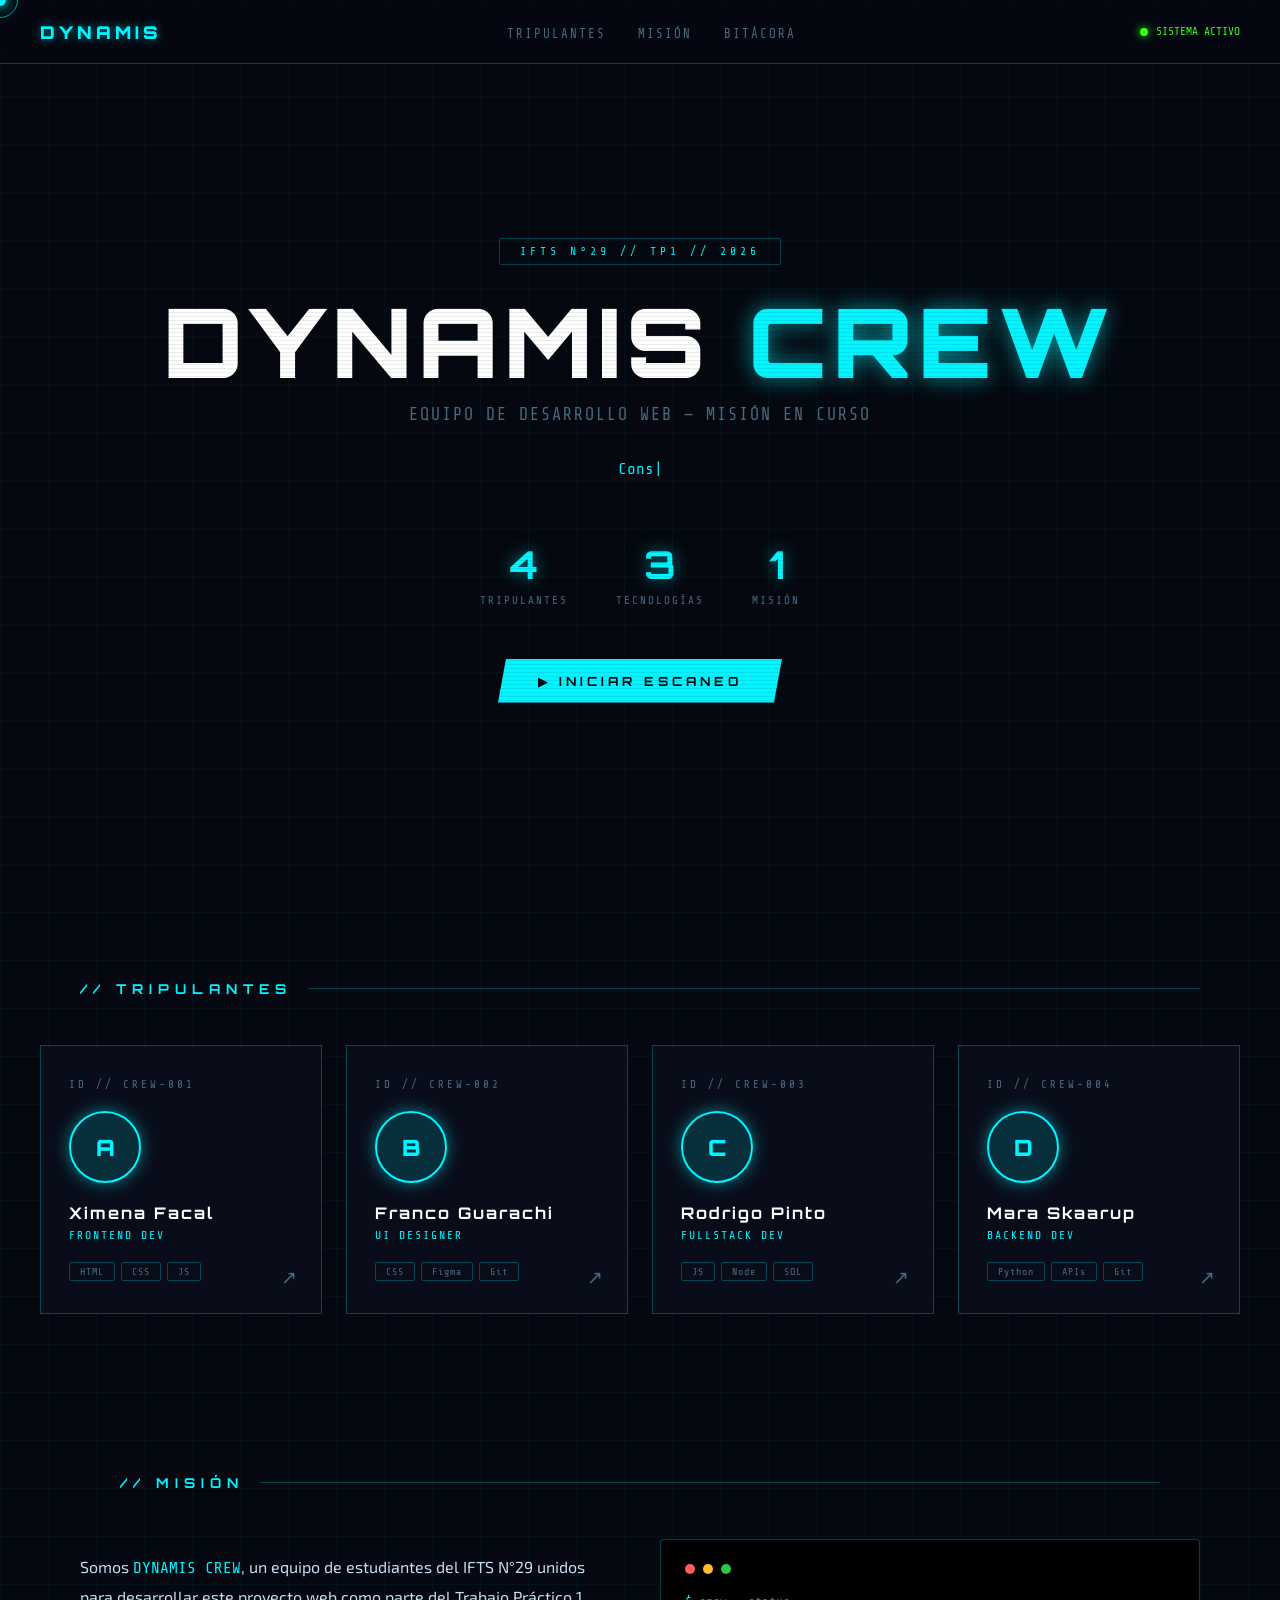
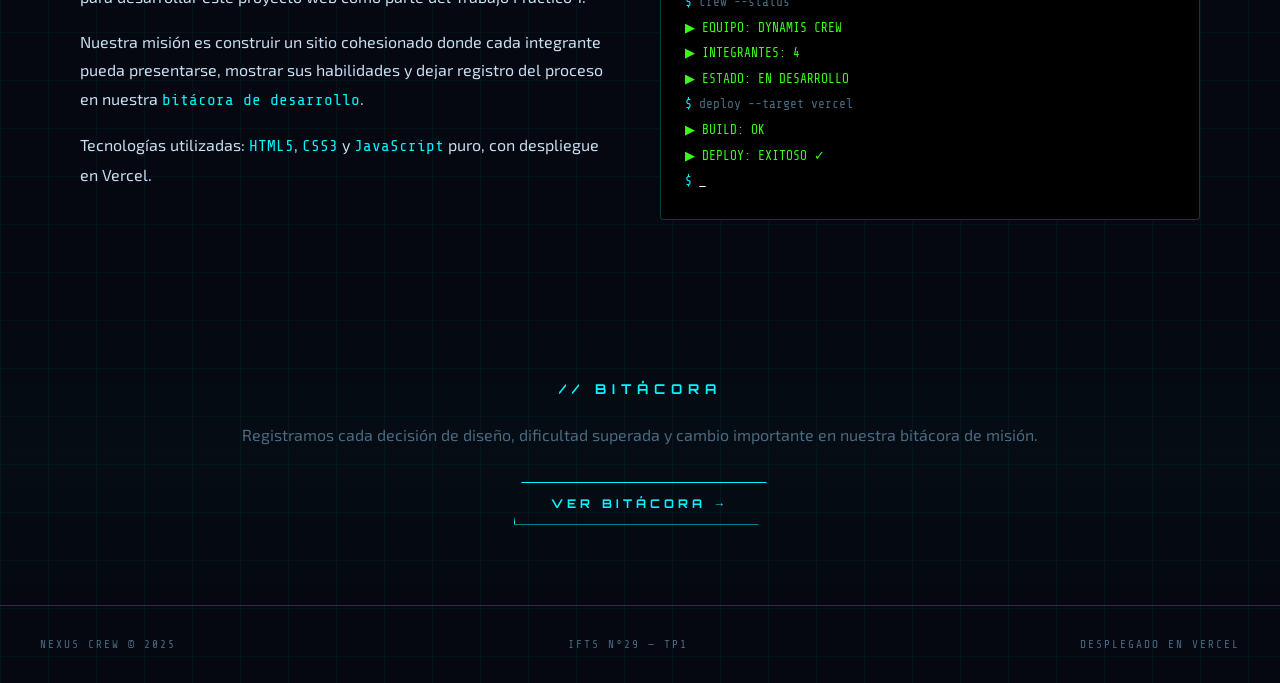
==== commit 83a4b3fd: "Primer commit" ====
--- a/index.html
+++ b/index.html
@@ -3,8 +3,8 @@
 <head>
   <meta charset="UTF-8" />
   <meta name="viewport" content="width=device-width, initial-scale=1.0"/>
-  <title>Dynamis | Sistema Nexus</title>
-  <link href="https://fonts.googleapis.com/css2?family=Inter:wght@300;400;500;600;700&family=Space+Grotesk:wght@300;400;500;600;700&family=Share+Tech+Mono&display=swap" rel="stylesheet"/>
+  <title>Dynamis — TP1</title>
+  <link href="https://fonts.googleapis.com/css2?family=Orbitron:wght@400;700;900&family=Share+Tech+Mono&family=Exo+2:wght@300;400;600&display=swap" rel="stylesheet"/>
   <link rel="stylesheet" href="css/styles.css"/>
 </head>
 <body>
@@ -17,24 +17,149 @@
     <div id="scan-msg">ESCANEANDO SISTEMA...</div>
   </div>
 
-  <header class="nav-header">
-    <nav class="nav-container">
-      <div class="nav-logo">
-        <span class="logo-bracket">[</span>DYNAMIS<span class="logo-bracket">]</span>
+  <nav>
+    <div class="nav-logo">DYNAMIS</div>
+    <ul class="nav-links">
+      <li><a href="#tripulantes">Tripulantes</a></li>
+      <li><a href="#sobre-nosotros">Misión</a></li>
+      <li><a href="bitacora.html">Bitácora</a></li>
+    </ul>
+    <div class="nav-status">
+      <div class="status-dot"></div>
+      <span>SISTEMA ACTIVO</span>
+    </div>
+  </nav>
+
+  <section class="hero">
+    <div class="hero-badge">IFTS N°29 // TP1 // 2026</div>
+    <h1 class="hero-title">DYNAMIS <span>CREW</span></h1>
+    <p class="hero-subtitle">EQUIPO DE DESARROLLO WEB — MISIÓN EN CURSO</p>
+    <div class="typewriter-wrap"><span id="typewriter"></span></div>
+    <div class="hero-stats">
+      <div class="stat">
+        <span class="stat-number" data-target="4">0</span>
+        <span class="stat-label">Tripulantes</span>
       </div>
-      <div class="nav-links">
-        <button class="nav-btn" onclick="navigate('home')">INICIO</button>
-        <button class="nav-btn" onclick="navigate('bitacora')">BITÁCORA</button>
+      <div class="stat">
+        <span class="stat-number" data-target="3">0</span>
+        <span class="stat-label">Tecnologías</span>
       </div>
-      <div class="nav-status">
-        <div class="status-dot"></div>
-        <span>SISTEMA ACTIVO</span>
+      <div class="stat">
+        <span class="stat-number" data-target="1">0</span>
+        <span class="stat-label">Misión</span>
       </div>
-    </nav>
-  </header>
+    </div>
+    <button class="btn-scan" onclick="triggerScan()">▶ INICIAR ESCANEO</button>
+  </section>
 
-  <main id="root"></main>
+  <section id="tripulantes">
+    <div class="section-divider">
+      <h2>// TRIPULANTES</h2>
+      <div class="divider-line"></div>
+    </div>
+    <div class="crew-grid">
+
+      <a class="crew-card" href="integrante1.html">
+        <div class="crew-card-id">ID // CREW-001</div>
+        <div class="crew-avatar">A</div>
+        <div class="crew-name">Ximena Facal</div>
+        <div class="crew-role">FRONTEND DEV</div>
+        <div class="crew-skills">
+          <span class="skill-tag">HTML</span>
+          <span class="skill-tag">CSS</span>
+          <span class="skill-tag">JS</span>
+        </div>
+        <div class="crew-arrow">↗</div>
+      </a>
+
+      <a class="crew-card" href="integrante2.html">
+        <div class="crew-card-id">ID // CREW-002</div>
+        <div class="crew-avatar">B</div>
+        <div class="crew-name">Franco Guarachi</div>
+        <div class="crew-role">UI DESIGNER</div>
+        <div class="crew-skills">
+          <span class="skill-tag">CSS</span>
+          <span class="skill-tag">Figma</span>
+          <span class="skill-tag">Git</span>
+        </div>
+        <div class="crew-arrow">↗</div>
+      </a>
+
+      <a class="crew-card" href="integrante3.html">
+        <div class="crew-card-id">ID // CREW-003</div>
+        <div class="crew-avatar">C</div>
+        <div class="crew-name">Rodrigo Pinto</div>
+        <div class="crew-role">FULLSTACK DEV</div>
+        <div class="crew-skills">
+          <span class="skill-tag">JS</span>
+          <span class="skill-tag">Node</span>
+          <span class="skill-tag">SQL</span>
+        </div>
+        <div class="crew-arrow">↗</div>
+      </a>
+
+      <a class="crew-card" href="integrante4.html">
+        <div class="crew-card-id">ID // CREW-004</div>
+        <div class="crew-avatar">D</div>
+        <div class="crew-name">Mara Skaarup</div>
+        <div class="crew-role">BACKEND DEV</div>
+        <div class="crew-skills">
+          <span class="skill-tag">Python</span>
+          <span class="skill-tag">APIs</span>
+          <span class="skill-tag">Git</span>
+        </div>
+        <div class="crew-arrow">↗</div>
+      </a>
+
+    </div>
+  </section>
+
+  <section id="sobre-nosotros">
+    <div class="section-divider">
+      <h2>// MISIÓN</h2>
+      <div class="divider-line"></div>
+    </div>
+    <div class="about-grid">
+      <div class="about-text">
+        <p>Somos <span>DYNAMIS CREW</span>, un equipo de estudiantes del IFTS N°29 unidos para desarrollar este proyecto web como parte del Trabajo Práctico 1.</p>
+        <p>Nuestra misión es construir un sitio cohesionado donde cada integrante pueda presentarse, mostrar sus habilidades y dejar registro del proceso en nuestra <span>bitácora de desarrollo</span>.</p>
+        <p>Tecnologías utilizadas: <span>HTML5</span>, <span>CSS3</span> y <span>JavaScript</span> puro, con despliegue en Vercel.</p>
+      </div>
+      <div class="about-terminal">
+        <div class="term-bar">
+          <div class="term-dot" style="background:#ff5f57"></div>
+          <div class="term-dot" style="background:#ffbd2e"></div>
+          <div class="term-dot" style="background:#28c940"></div>
+        </div>
+        <div class="term-line"><span class="cmd">$ </span>crew --status</div>
+        <div class="term-line"><span class="val">▶ EQUIPO: DYNAMIS CREW</span></div>
+        <div class="term-line"><span class="val">▶ INTEGRANTES: 4</span></div>
+        <div class="term-line"><span class="val">▶ ESTADO: EN DESARROLLO</span></div>
+        <div class="term-line"><span class="cmd">$ </span>deploy --target vercel</div>
+        <div class="term-line"><span class="val">▶ BUILD: OK</span></div>
+        <div class="term-line"><span class="val">▶ DEPLOY: EXITOSO ✓</span></div>
+        <div class="term-line"><span class="cmd">$ </span><span style="color:#fff">_</span></div>
+      </div>
+    </div>
+  </section>
+
+  <section id="bitacora-preview">
+    <div class="bitacora-inner">
+      <div class="section-divider" style="justify-content:center; margin-bottom:24px;">
+        <h2>// BITÁCORA</h2>
+      </div>
+      <p>Registramos cada decisión de diseño, dificultad superada y cambio importante en nuestra bitácora de misión.</p>
+      <a class="btn-outline" href="bitacora.html">VER BITÁCORA →</a>
+    </div>
+  </section>
+
+  <footer>
+    <span>NEXUS CREW © 2025</span>
+    <span>IFTS N°29 — TP1</span>
+    <span>DESPLEGADO EN VERCEL</span>
+  </footer>
 
   <script src="js/main.js"></script>
+
 </body>
 </html>
--- a/css/styles.css
+++ b/css/styles.css
@@ -1,954 +1,613 @@
 /* ============================================
-   DYNAMIS — Sistema Nexus
-   Estilo: Hero con imágenes de fondo + navbar sticky + tarjetas con imagen+hover
-   css/styles.css
+   NEXUS CREW — TP1
+   Archivo: css/styles.css
    ============================================ */
 
-/* ── 1. VARIABLES ── */
+/* ── VARIABLES ── */
 :root {
-  --bg:          #0a0a0a;
-  --bg2:         #111111;
-  --bg3:         #1a1a1a;
-  --gold:        #c8a96e;
-  --gold-dim:    rgba(200,169,110,0.15);
-  --gold-glow:   rgba(200,169,110,0.4);
-  --gold-border: rgba(200,169,110,0.3);
-  --white:       #f5f0e8;
-  --text:        #d4c9b8;
-  --text-dim:    #8a7d6e;
-  --text-muted:  #4a4038;
-  --overlay:     rgba(0,0,0,0.52);
-  --overlay-deep:rgba(0,0,0,0.72);
-}
-
-/* ── 2. RESET ── */
-*, *::before, *::after { box-sizing: border-box; margin: 0; padding: 0; }
+  --bg:        #050810;
+  --bg2:       #090d1a;
+  --cyan:      #00f5ff;
+  --cyan-dim:  rgba(0,245,255,0.15);
+  --cyan-glow: rgba(0,245,255,0.5);
+  --green:     #39ff14;
+  --red:       #ff2d55;
+  --text:      #c8ddf0;
+  --text-dim:  #4a6a80;
+  --border:    rgba(0,245,255,0.25);
+}
+
+/* ── RESET ── */
+*, *::before, *::after {
+  box-sizing: border-box;
+  margin: 0;
+  padding: 0;
+}
+
 html { scroll-behavior: smooth; }
 
 body {
   background-color: var(--bg);
+  background-image:
+    linear-gradient(rgba(0,245,255,0.04) 1px, transparent 1px),
+    linear-gradient(90deg, rgba(0,245,255,0.04) 1px, transparent 1px);
+  background-size: 48px 48px;
   color: var(--text);
-  font-family: 'Montserrat', sans-serif;
+  font-family: 'Exo 2', sans-serif;
   min-height: 100vh;
   overflow-x: hidden;
-  cursor: auto;
-}
-
-/* ── 5. NAVBAR ── */
-.nav-header {
+  cursor: none;
+}
+
+/* ── CUSTOM CURSOR ── */
+#cursor {
+  position: fixed;
+  width: 12px;
+  height: 12px;
+  border-radius: 50%;
+  background: var(--cyan);
+  box-shadow: 0 0 12px var(--cyan), 0 0 24px var(--cyan-glow);
+  pointer-events: none;
+  z-index: 9999;
+  transform: translate(-50%, -50%);
+  transition: transform .1s ease;
+}
+
+#cursor-ring {
+  position: fixed;
+  width: 36px;
+  height: 36px;
+  border-radius: 50%;
+  border: 1px solid var(--cyan);
+  pointer-events: none;
+  z-index: 9998;
+  transform: translate(-50%, -50%);
+  transition: transform .18s ease, width .2s, height .2s;
+  opacity: .6;
+}
+
+/* ── SCANLINE OVERLAY ── */
+body::before {
+  content: '';
+  position: fixed;
+  inset: 0;
+  background: repeating-linear-gradient(
+    0deg,
+    transparent,
+    transparent 3px,
+    rgba(0,0,0,0.08) 3px,
+    rgba(0,0,0,0.08) 4px
+  );
+  pointer-events: none;
+  z-index: 100;
+}
+
+/* ── ANIMACIONES GLOBALES ── */
+@keyframes pulse {
+  0%, 100% { opacity: 1; }
+  50%       { opacity: .3; }
+}
+
+@keyframes blink {
+  50% { opacity: 0; }
+}
+
+@keyframes fadeUp {
+  from { opacity: 0; transform: translateY(20px); }
+  to   { opacity: 1; transform: translateY(0); }
+}
+
+@keyframes scan {
+  0%   { top: 0;    opacity: 1; }
+  100% { top: 100%; opacity: .2; }
+}
+
+@keyframes fadeMsg {
+  0%   { opacity: 0; transform: translate(-50%,-50%) scale(.9); }
+  30%  { opacity: 1; transform: translate(-50%,-50%) scale(1); }
+  80%  { opacity: 1; }
+  100% { opacity: 0; }
+}
+
+/* ── NAVBAR ── */
+nav {
   position: fixed;
   top: 0; left: 0; right: 0;
   z-index: 500;
-  background: rgba(10,10,10,0.75);
-  backdrop-filter: blur(18px);
-  -webkit-backdrop-filter: blur(18px);
-  border-bottom: 1px solid var(--gold-border);
-  transition: background .3s;
-}
-
-.nav-container {
-  max-width: 1200px;
-  margin: 0 auto;
-  padding: 0 48px;
-  height: 72px;
   display: flex;
   align-items: center;
   justify-content: space-between;
-  gap: 24px;
+  padding: 0 40px;
+  height: 64px;
+  background: rgba(5,8,16,0.85);
+  backdrop-filter: blur(12px);
+  border-bottom: 1px solid var(--border);
 }
 
 .nav-logo {
-  font-family: 'Cormorant Garamond', serif;
-  font-weight: 700;
-  font-size: 1.3rem;
-  color: var(--gold);
-  letter-spacing: 8px;
+  font-family: 'Orbitron', sans-serif;
+  font-weight: 900;
+  font-size: 1.1rem;
+  color: var(--cyan);
+  text-shadow: 0 0 10px var(--cyan-glow);
+  letter-spacing: 4px;
+}
+
+.nav-links {
+  display: flex;
+  gap: 32px;
+  list-style: none;
+}
+
+.nav-links a {
+  font-family: 'Share Tech Mono', monospace;
+  font-size: .78rem;
+  color: var(--text-dim);
+  text-decoration: none;
+  letter-spacing: 2px;
   text-transform: uppercase;
-}
-
-.logo-bracket { color: var(--text-dim); }
-
-.nav-links { display: flex; gap: 4px; }
-
-.nav-btn {
-  font-family: 'Montserrat', sans-serif;
-  font-weight: 500;
-  font-size: .65rem;
-  letter-spacing: 3px;
-  text-transform: uppercase;
-  color: var(--text-dim);
-  background: transparent;
-  border: none;
-  padding: 8px 20px;
-  cursor: auto;
-  transition: color .25s;
-  position: relative;
-}
-
-.nav-btn::after {
-  content: '';
-  position: absolute;
-  bottom: 4px; left: 20px; right: 20px;
-  height: 1px;
-  background: var(--gold);
-  transform: scaleX(0);
-  transition: transform .3s ease;
-  transform-origin: left;
-}
-
-.nav-btn:hover { color: var(--gold); }
-.nav-btn:hover::after { transform: scaleX(1); }
-
-.nav-btn.active {
-  color: var(--gold);
-}
-.nav-btn.active::after { transform: scaleX(1); }
+  transition: color .2s, text-shadow .2s;
+}
+
+.nav-links a:hover {
+  color: var(--cyan);
+  text-shadow: 0 0 8px var(--cyan-glow);
+}
 
 .nav-status {
   display: flex;
   align-items: center;
   gap: 8px;
   font-family: 'Share Tech Mono', monospace;
-  font-size: .62rem;
-  color: #6dba6d;
-  letter-spacing: 2px;
+  font-size: .7rem;
+  color: var(--green);
 }
 
 .status-dot {
-  width: 7px; height: 7px;
+  width: 8px;
+  height: 8px;
   border-radius: 50%;
-  background: #6dba6d;
-  box-shadow: 0 0 8px #6dba6d;
+  background: var(--green);
+  box-shadow: 0 0 8px var(--green);
   animation: pulse 1.8s ease-in-out infinite;
 }
 
-@keyframes pulse { 0%,100%{opacity:1;} 50%{opacity:.3;} }
-
-/* ── 6. ROOT / LAYOUT ── */
-#root {
-  min-height: 100vh;
-}
-
-/* ── 7. ANIMACIONES GLOBALES ── */
-@keyframes fadeUp {
-  from { opacity: 0; transform: translateY(30px); }
-  to   { opacity: 1; transform: translateY(0); }
-}
-
-@keyframes fadeIn {
-  from { opacity: 0; }
-  to   { opacity: 1; }
-}
-
-@keyframes blink { 50% { opacity: 0; } }
-
-@keyframes smashIn {
-  0%   { opacity: 0; transform: scale(1.04) translateY(-12px); }
-  100% { opacity: 1; transform: scale(1) translateY(0); }
-}
-
-.smash-in { animation: smashIn .5s cubic-bezier(.25,.46,.45,.94) both; }
-
-/* SFX flotante */
-.space-sfx {
-  position: fixed;
-  pointer-events: none;
-  font-family: 'Share Tech Mono', monospace;
-  font-size: 1.6rem;
-  font-weight: 700;
-  color: var(--gold);
-  text-shadow: 0 0 16px var(--gold-glow);
-  z-index: 9999;
-  letter-spacing: 2px;
-  animation: sfxPop .5s cubic-bezier(.175,.885,.32,1.275) forwards;
-}
-@keyframes sfxPop {
-  0%   { transform: translate(-50%,-50%) scale(0) rotate(-15deg); opacity:0; }
-  55%  { transform: translate(-50%,-50%) scale(1.15) rotate(6deg);  opacity:1; }
-  100% { transform: translate(-50%,-50%) scale(.9)  rotate(2deg);  opacity:0; }
-}
-
-/* ── 8. HERO SECTION — IMAGEN DE FONDO FULLSCREEN ── */
-.hero-section {
-  position: relative;
-  width: 100%;
+/* ── HERO ── */
+.hero {
   min-height: 100vh;
   display: flex;
   flex-direction: column;
   align-items: center;
   justify-content: center;
+  padding: 100px 40px 60px;
   text-align: center;
-  overflow: hidden;
-}
-
-/* Fondo con imagen placeholder y gradiente oscuro */
-.hero-bg {
-  position: absolute;
-  inset: 0;
-  background-image:
-    url('https://images.unsplash.com/photo-1451187580459-43490279c0fa?w=1800&q=80');
-  background-size: cover;
-  background-position: center;
-  background-repeat: no-repeat;
-  z-index: 0;
-  transform: scale(1.05);
-  transition: transform 8s ease;
-}
-.hero-section:hover .hero-bg { transform: scale(1.0); }
-
-/* Overlay oscuro */
-.hero-overlay {
-  position: absolute;
-  inset: 0;
-  background: linear-gradient(
-    to bottom,
-    rgba(0,0,0,0.55) 0%,
-    rgba(0,0,0,0.45) 50%,
-    rgba(0,0,0,0.75) 100%
-  );
-  z-index: 1;
-}
-
-.hero-content {
   position: relative;
-  z-index: 2;
-  padding: 120px 40px 80px;
-  max-width: 800px;
 }
 
 .hero-badge {
   font-family: 'Share Tech Mono', monospace;
-  font-size: .65rem;
+  font-size: .72rem;
+  letter-spacing: 4px;
+  color: var(--cyan);
+  border: 1px solid var(--border);
+  padding: 6px 20px;
+  border-radius: 2px;
+  margin-bottom: 28px;
+  opacity: 0;
+  animation: fadeUp .6s ease .2s forwards;
+}
+
+.hero-title {
+  font-family: 'Orbitron', sans-serif;
+  font-weight: 900;
+  font-size: clamp(2.8rem, 8vw, 6rem);
+  color: #fff;
+  line-height: 1;
   letter-spacing: 6px;
-  color: var(--gold);
-  border: 1px solid var(--gold-border);
-  padding: 7px 24px;
-  display: inline-block;
-  margin-bottom: 32px;
-  animation: fadeUp .7s ease .1s both;
-}
-
-.hero-title {
-  font-family: 'Cormorant Garamond', serif;
-  font-weight: 300;
-  font-size: clamp(3.5rem, 9vw, 7rem);
-  color: var(--white);
-  letter-spacing: 12px;
-  line-height: 1;
-  text-transform: uppercase;
-  animation: fadeUp .7s ease .25s both;
-}
-
-.hero-title .title-accent {
-  color: var(--gold);
-  font-weight: 700;
+  opacity: 0;
+  animation: fadeUp .7s ease .4s forwards;
+}
+
+.hero-title span {
+  color: var(--cyan);
+  text-shadow: 0 0 20px var(--cyan-glow), 0 0 40px var(--cyan-dim);
 }
 
 .hero-subtitle {
-  margin-top: 18px;
-  font-family: 'Montserrat', sans-serif;
-  font-weight: 300;
-  font-size: clamp(.75rem, 2vw, .9rem);
-  color: rgba(245,240,232,0.65);
-  letter-spacing: 5px;
-  text-transform: uppercase;
-  animation: fadeUp .7s ease .4s both;
-}
-
+  margin-top: 16px;
+  font-family: 'Share Tech Mono', monospace;
+  font-size: clamp(.85rem, 2vw, 1.05rem);
+  color: var(--text-dim);
+  letter-spacing: 2px;
+  opacity: 0;
+  animation: fadeUp .7s ease .6s forwards;
+}
+
+/* Typewriter */
 .typewriter-wrap {
   margin-top: 36px;
   font-family: 'Share Tech Mono', monospace;
-  font-size: .9rem;
-  color: var(--gold);
-  min-height: 1.6em;
-  animation: fadeUp .7s ease .55s both;
+  font-size: 1rem;
+  color: var(--cyan);
+  min-height: 1.5em;
+  opacity: 0;
+  animation: fadeUp .7s ease .8s forwards;
 }
 
 #typewriter::after {
-  content: '▋';
+  content: '|';
   animation: blink .7s step-end infinite;
 }
 
+/* Stats */
 .hero-stats {
   display: flex;
-  gap: 64px;
+  gap: 48px;
   margin-top: 56px;
-  animation: fadeUp .7s ease .7s both;
-  justify-content: center;
+  opacity: 0;
+  animation: fadeUp .7s ease 1s forwards;
 }
 
 .stat { text-align: center; }
 
 .stat-number {
-  font-family: 'Cormorant Garamond', serif;
-  font-size: 3rem;
+  font-family: 'Orbitron', sans-serif;
+  font-size: 2.4rem;
   font-weight: 700;
-  color: var(--gold);
+  color: var(--cyan);
+  text-shadow: 0 0 16px var(--cyan-glow);
   display: block;
-  line-height: 1;
 }
 
 .stat-label {
-  font-family: 'Montserrat', sans-serif;
-  font-size: .58rem;
-  color: rgba(245,240,232,0.5);
-  letter-spacing: 3px;
+  font-family: 'Share Tech Mono', monospace;
+  font-size: .68rem;
+  color: var(--text-dim);
+  letter-spacing: 2px;
   text-transform: uppercase;
-  margin-top: 8px;
-  display: block;
-}
-
-/* Separador decorativo */
-.hero-divider {
-  width: 60px;
-  height: 1px;
-  background: var(--gold-border);
-  margin: 40px auto 0;
-  animation: fadeUp .7s ease .85s both;
-}
-
+}
+
+/* Botón scan */
 .btn-scan {
-  margin-top: 40px;
-  font-family: 'Montserrat', sans-serif;
-  font-weight: 600;
-  font-size: .65rem;
+  margin-top: 52px;
+  font-family: 'Orbitron', sans-serif;
+  font-size: .78rem;
+  font-weight: 700;
   letter-spacing: 4px;
   text-transform: uppercase;
   color: var(--bg);
-  background: var(--gold);
+  background: var(--cyan);
   border: none;
-  padding: 16px 48px;
-  cursor: auto;
-  transition: box-shadow .25s, transform .15s, background .25s;
-  animation: fadeUp .7s ease .9s both;
-}
+  padding: 14px 40px;
+  cursor: none;
+  clip-path: polygon(8px 0%, 100% 0%, calc(100% - 8px) 100%, 0% 100%);
+  transition: box-shadow .2s, transform .15s;
+  opacity: 0;
+  animation: fadeUp .7s ease 1.2s forwards;
+}
+
 .btn-scan:hover {
-  box-shadow: 0 8px 32px rgba(200,169,110,0.4);
+  box-shadow: 0 0 20px var(--cyan-glow), 0 0 40px var(--cyan-dim);
   transform: translateY(-2px);
-  background: #d9bb82;
-}
-
-/* Scroll arrow */
-.hero-scroll {
+}
+
+/* ── SCAN OVERLAY ── */
+#scan-overlay {
+  display: none;
+  position: fixed;
+  inset: 0;
+  z-index: 600;
+  pointer-events: none;
+}
+
+#scan-overlay.active { display: block; }
+
+#scan-line {
   position: absolute;
-  bottom: 36px;
+  left: 0; right: 0;
+  height: 2px;
+  background: linear-gradient(90deg, transparent, var(--cyan), transparent);
+  box-shadow: 0 0 12px var(--cyan);
+  top: 0;
+  animation: scan 1.4s ease-in-out forwards;
+}
+
+#scan-msg {
+  position: absolute;
+  top: 50%;
   left: 50%;
-  transform: translateX(-50%);
-  z-index: 2;
-  display: flex;
-  flex-direction: column;
+  transform: translate(-50%, -50%);
+  font-family: 'Orbitron', sans-serif;
+  font-size: 1.1rem;
+  color: var(--cyan);
+  text-shadow: 0 0 16px var(--cyan-glow);
+  letter-spacing: 6px;
+  animation: fadeMsg 1.4s ease forwards;
+}
+
+/* ── SECTION DIVIDER ── */
+.section-divider {
+  display: flex;
   align-items: center;
-  gap: 8px;
-  opacity: .6;
-  animation: fadeUp .7s ease 1.1s both;
-}
-.hero-scroll span {
-  font-family: 'Share Tech Mono', monospace;
-  font-size: .55rem;
-  letter-spacing: 4px;
-  color: var(--white);
-  text-transform: uppercase;
-}
-.hero-scroll-line {
-  width: 1px;
-  height: 40px;
-  background: linear-gradient(to bottom, var(--gold), transparent);
-  animation: scrollPulse 2s ease-in-out infinite;
-}
-@keyframes scrollPulse {
-  0%, 100% { opacity: .6; }
-  50% { opacity: 1; }
-}
-
-/* ── 9. SECCIONES GENERALES ── */
-.inner-container {
+  gap: 16px;
+  padding: 0 40px;
+  margin-bottom: 48px;
+}
+
+.section-divider h2 {
+  font-family: 'Orbitron', sans-serif;
+  font-size: .85rem;
+  font-weight: 700;
+  letter-spacing: 6px;
+  color: var(--cyan);
+  white-space: nowrap;
+}
+
+.divider-line {
+  flex: 1;
+  height: 1px;
+  background: var(--border);
+}
+
+/* ── CREW / TRIPULANTES ── */
+#tripulantes { padding: 80px 40px; }
+
+.crew-grid {
+  display: grid;
+  grid-template-columns: repeat(auto-fit, minmax(260px, 1fr));
+  gap: 24px;
   max-width: 1200px;
   margin: 0 auto;
-  padding: 0 48px;
-}
-
-/* ── 10. SECTION HEADER ── */
-.section-header {
-  display: flex;
-  align-items: center;
-  gap: 22px;
-  margin-bottom: 56px;
-}
-
-.section-header h2 {
-  font-family: 'Cormorant Garamond', serif;
-  font-size: 2rem;
-  font-weight: 300;
-  letter-spacing: 8px;
-  color: var(--white);
-  text-transform: uppercase;
-  white-space: nowrap;
-}
-
-.header-line {
-  flex: 1;
-  height: 1px;
-  background: linear-gradient(to right, var(--gold-border), transparent);
-}
-
-.header-count {
-  font-family: 'Share Tech Mono', monospace;
-  font-size: .6rem;
-  color: var(--text-muted);
-  letter-spacing: 3px;
-  white-space: nowrap;
-}
-
-/* ── 11. CREW SECTION — TARJETAS CON IMAGEN ── */
-.crew-section {
-  padding: 100px 0;
-  background: var(--bg);
-}
-
-.crew-grid {
-  display: grid;
-  grid-template-columns: repeat(auto-fit, minmax(280px, 1fr));
-  gap: 2px;
-}
-
-/* Tarjeta de tripulante: imagen con texto overlay */
+}
+
 .crew-card {
+  background: var(--bg2);
+  border: 1px solid var(--border);
+  padding: 32px 28px;
   position: relative;
   overflow: hidden;
-  cursor: auto;
-  aspect-ratio: 3/4;
-  background: var(--bg3);
-}
-
-/* Imagen de fondo de la tarjeta */
-.card-img {
-  position: absolute;
-  inset: 0;
-  background-size: cover;
-  background-position: center top;
-  background-repeat: no-repeat;
-  transition: transform .6s cubic-bezier(.25,.46,.45,.94), filter .6s ease;
-  filter: grayscale(20%) brightness(0.85);
-}
-
-.crew-card:not(.expanded):hover .card-img {
-  transform: scale(1.08);
-  filter: grayscale(0%) brightness(0.95);
-}
-
-/* Overlay siempre presente (gradiente desde abajo) */
-.card-overlay-base {
-  position: absolute;
-  inset: 0;
-  background: linear-gradient(
-    to top,
-    rgba(0,0,0,0.88) 0%,
-    rgba(0,0,0,0.35) 50%,
-    rgba(0,0,0,0.1) 100%
-  );
-  z-index: 1;
-  transition: background .5s ease;
-}
-
-.crew-card:hover .card-overlay-base {
-  background: linear-gradient(
-    to top,
-    rgba(0,0,0,0.92) 0%,
-    rgba(0,0,0,0.55) 45%,
-    rgba(0,0,0,0.3) 100%
-  );
-}
-
-/* Overlay secundario que aparece en hover */
-.card-overlay-hover {
-  position: absolute;
-  inset: 0;
-  background: rgba(200,169,110,0.06);
-  z-index: 2;
-  opacity: 0;
-  transition: opacity .4s ease;
-}
-.crew-card:hover .card-overlay-hover { opacity: 1; }
-
-/* Contenido en el fondo de la tarjeta (siempre visible) */
-.card-bottom {
-  position: absolute;
-  bottom: 0; left: 0; right: 0;
-  z-index: 3;
-  padding: 24px;
-}
-
-.card-id-tag {
-  font-family: 'Share Tech Mono', monospace;
-  font-size: .58rem;
-  color: var(--gold);
-  letter-spacing: 3px;
-  margin-bottom: 8px;
-  opacity: .7;
-}
-
-.card-name {
-  font-family: 'Cormorant Garamond', serif;
-  font-size: 1.5rem;
-  font-weight: 600;
-  color: var(--white);
-  letter-spacing: 2px;
-  line-height: 1.1;
-  margin-bottom: 4px;
-}
-
-.card-role {
-  font-family: 'Montserrat', sans-serif;
-  font-weight: 300;
-  font-size: .62rem;
-  color: var(--gold);
-  letter-spacing: 4px;
-  text-transform: uppercase;
-}
-
-/* Detalle que emerge en hover */
-.card-detail-hover {
-  padding: 16px 24px 8px;
-  transform: translateY(12px);
-  opacity: 0;
-  transition: opacity .4s ease, transform .4s ease;
-}
-.crew-card:hover .card-detail-hover {
-  transform: translateY(0);
-  opacity: 1;
-}
-
-.card-skills {
-  display: flex;
-  flex-wrap: wrap;
-  gap: 5px;
-  margin-top: 10px;
-}
-
-.skill-tag {
-  font-family: 'Share Tech Mono', monospace;
-  font-size: .55rem;
-  color: rgba(200,169,110,0.8);
-  border: 1px solid rgba(200,169,110,0.25);
-  padding: 3px 10px;
-  letter-spacing: 1px;
-}
-
-/* Línea dorada superior al hacer hover */
+  text-decoration: none;
+  display: block;
+  transition: border-color .25s, transform .25s, box-shadow .25s;
+}
+
 .crew-card::before {
   content: '';
   position: absolute;
   top: 0; left: 0; right: 0;
   height: 2px;
-  background: var(--gold);
+  background: linear-gradient(90deg, transparent, var(--cyan), transparent);
   transform: scaleX(0);
-  transition: transform .4s ease;
-  z-index: 4;
-}
+  transition: transform .3s ease;
+}
+
 .crew-card:hover::before { transform: scaleX(1); }
 
-/* Botón revelar (expandir) */
-.reveal-btn {
-  font-family: 'Montserrat', sans-serif;
-  font-weight: 500;
-  font-size: .58rem;
+.crew-card:hover {
+  border-color: var(--cyan);
+  box-shadow: 0 0 20px rgba(0,245,255,0.12), inset 0 0 30px rgba(0,245,255,0.03);
+  transform: translateY(-4px);
+}
+
+.crew-card-id {
+  font-family: 'Share Tech Mono', monospace;
+  font-size: .68rem;
+  color: var(--text-dim);
   letter-spacing: 3px;
-  text-transform: uppercase;
-  color: var(--gold);
-  background: transparent;
-  border: 1px solid var(--gold-border);
-  padding: 8px 16px;
-  cursor: auto;
+  margin-bottom: 20px;
+}
+
+.crew-avatar {
+  width: 72px;
+  height: 72px;
+  border-radius: 50%;
+  background: var(--cyan-dim);
+  border: 2px solid var(--cyan);
+  box-shadow: 0 0 16px var(--cyan-glow);
+  margin-bottom: 20px;
+  display: flex;
+  align-items: center;
+  justify-content: center;
+  font-family: 'Orbitron', sans-serif;
+  font-size: 1.4rem;
+  color: var(--cyan);
+  font-weight: 900;
+  overflow: hidden;
+}
+
+.crew-avatar img {
   width: 100%;
-  text-align: center;
-  margin-top: 12px;
-  transition: background .2s, color .2s;
-}
-.reveal-btn:hover {
-  background: var(--gold);
-  color: var(--bg);
-}
-
-/* Panel expandido — layout horizontal: imagen landscape | info */
-.crew-card.expanded {
-  aspect-ratio: auto;
-  grid-column: span 2;
-  display: flex;
-  flex-direction: row;
-  overflow: hidden;
-  min-height: 320px;
-}
-
-/* Imagen ocupa la mitad izquierda en landscape */
-.crew-card.expanded .card-img {
-  position: relative;
-  flex: 0 0 50%;
-  height: auto;
-  min-height: 320px;
-  filter: grayscale(0%) brightness(0.9);
-  /* anulamos el position:absolute heredado */
-  top: auto; left: auto; right: auto; bottom: auto;
-  inset: unset;
-  background-position: center center;
-  background-size: cover;
-  transition: transform .6s ease, filter .6s ease;
-}
-
-/* Lado derecho: info */
-.crew-card.expanded .card-bottom {
-  position: relative;
-  flex: 1;
-  display: flex;
-  flex-direction: column;
-  justify-content: flex-end;
-  padding: 28px 28px 0;
-  background: var(--bg2);
-  /* sacamos el absolute heredado */
-  top: auto; left: auto; right: auto; bottom: auto;
-  inset: unset;
-}
-
-/* Ocultamos overlays en modo expandido */
-.crew-card.expanded .card-overlay-base  { display: none; }
-.crew-card.expanded .card-overlay-hover { display: none; }
-
-/* Estilos de texto del panel de info */
-.crew-card.expanded .card-id-tag { color: var(--gold); opacity: .8; }
-.crew-card.expanded .card-name   { color: var(--white); font-size: 1.8rem; }
-.crew-card.expanded .card-role   { color: var(--gold); }
-.crew-card.expanded .card-detail-hover {
-  opacity: 1;
-  transform: translateY(0);
-  padding: 12px 0 0;
-}
-
-/* El panel de detalles se incorpora en la columna derecha */
-.crew-card.expanded .card-details {
-  flex: 1;
-  border-top: 1px solid var(--gold-border);
-  background: var(--bg2);
-  padding: 20px 28px 28px;
-  /* En expanded no está absolute, es parte del flow del flex-right */
-  position: static;
-}
-
-/* Wrapper para la columna derecha (info + detalles) */
-.crew-card.expanded .card-right {
-  flex: 1;
-  display: flex;
-  flex-direction: column;
-  background: var(--bg2);
-  overflow-y: auto;
-}
-
-/* Detalle expandido */
-.card-details {
-  display: none;
-  padding: 20px 24px 24px;
-  border-top: 1px solid var(--gold-border);
-  background: var(--bg2);
-}
-
-.card-details.open { display: block; }
-
-/* Dentro del layout horizontal expandido, card-details es parte del flex */
-.card-right .card-details {
-  flex: 1;
-  position: static;
-  padding: 20px 28px 28px;
-}
-
-.detail-row {
-  display: flex;
-  gap: 10px;
-  margin-bottom: 8px;
-  font-family: 'Share Tech Mono', monospace;
-  font-size: .68rem;
-}
-.detail-key   { color: var(--text-muted); min-width: 80px; }
-.detail-value { color: var(--text); }
-
-.detail-section-title {
-  font-family: 'Montserrat', sans-serif;
-  font-weight: 600;
-  font-size: .6rem;
-  letter-spacing: 4px;
-  color: var(--gold);
-  margin: 18px 0 10px;
-  text-transform: uppercase;
-}
-
-/* Archivos clasificados */
-.classified-btn {
-  font-family: 'Montserrat', sans-serif;
-  font-weight: 600;
-  font-size: .58rem;
-  letter-spacing: 3px;
-  text-transform: uppercase;
-  color: var(--bg);
-  background: var(--gold);
-  border: none;
-  padding: 10px 20px;
-  cursor: auto;
-  width: 100%;
-  margin-top: 16px;
-  transition: box-shadow .2s;
-}
-.classified-btn:hover {
-  box-shadow: 0 6px 24px var(--gold-glow);
-}
-
-.secret-files {
-  display: none;
-  margin-top: 16px;
-  padding-top: 16px;
-  border-top: 1px dashed var(--gold-border);
-}
-.secret-files.open { display: block; }
-
-.secret-grid {
+  height: 100%;
+  object-fit: cover;
+  border-radius: 50%;
+}
+
+.crew-name {
+  font-family: 'Orbitron', sans-serif;
+  font-size: 1rem;
+  font-weight: 700;
+  color: #fff;
+  letter-spacing: 2px;
+  margin-bottom: 6px;
+}
+
+.crew-role {
+  font-family: 'Share Tech Mono', monospace;
+  font-size: .72rem;
+  color: var(--cyan);
+  letter-spacing: 2px;
+  margin-bottom: 20px;
+}
+
+.crew-skills {
+  display: flex;
+  flex-wrap: wrap;
+  gap: 6px;
+}
+
+.skill-tag {
+  font-family: 'Share Tech Mono', monospace;
+  font-size: .62rem;
+  color: var(--text-dim);
+  border: 1px solid var(--border);
+  padding: 3px 10px;
+  border-radius: 2px;
+  letter-spacing: 1px;
+}
+
+.crew-card:hover .skill-tag {
+  border-color: rgba(0,245,255,0.4);
+  color: var(--text);
+}
+
+.crew-arrow {
+  position: absolute;
+  bottom: 24px;
+  right: 24px;
+  font-size: 1.2rem;
+  color: var(--text-dim);
+  transition: color .2s, transform .2s;
+}
+
+.crew-card:hover .crew-arrow {
+  color: var(--cyan);
+  transform: translate(3px, -3px);
+}
+
+/* ── SOBRE NOSOTROS / MISIÓN ── */
+#sobre-nosotros {
+  padding: 80px 40px;
+  max-width: 1200px;
+  margin: 0 auto;
+}
+
+.about-grid {
   display: grid;
   grid-template-columns: 1fr 1fr;
-  gap: 20px;
-}
-
-.secret-grid h4 {
-  font-family: 'Montserrat', sans-serif;
-  font-weight: 600;
-  font-size: .58rem;
-  letter-spacing: 3px;
-  color: var(--gold);
-  margin-bottom: 10px;
-  text-transform: uppercase;
-}
-
-.secret-grid ul {
-  padding-left: 0;
-  list-style: none;
-}
-.secret-grid li {
-  font-family: 'Share Tech Mono', monospace;
-  font-size: .68rem;
-  color: var(--text-dim);
-  padding: 4px 0;
-  letter-spacing: 1px;
-  border-bottom: 1px solid rgba(200,169,110,0.06);
-}
-.secret-grid li::before {
-  content: '— ';
-  color: var(--gold);
-}
-
-/* ── 12. MISIÓN ── */
-.mission-section {
-  padding: 100px 0;
-  background: var(--bg2);
-  position: relative;
-  overflow: hidden;
-}
-
-/* Imagen de fondo sutil en la sección misión */
-.mission-section::before {
-  content: '';
-  position: absolute;
-  inset: 0;
-  background-image: url('https://images.unsplash.com/photo-1517694712202-14dd9538aa97?w=1200&q=60');
-  background-size: cover;
-  background-position: center;
-  opacity: 0.04;
-  pointer-events: none;
-}
-
-.mission-grid {
-  display: grid;
-  grid-template-columns: 1fr 1fr;
-  gap: 64px;
-  align-items: start;
-  position: relative;
-}
-
-.mission-text p {
-  font-size: .9rem;
+  gap: 40px;
+  align-items: center;
+}
+
+.about-text p {
+  font-size: 1rem;
+  line-height: 1.8;
+  color: var(--text);
+  margin-bottom: 16px;
+}
+
+.about-text p span {
+  color: var(--cyan);
+  font-family: 'Share Tech Mono', monospace;
+}
+
+.about-terminal {
+  background: #000;
+  border: 1px solid var(--border);
+  border-radius: 4px;
+  padding: 24px;
+  font-family: 'Share Tech Mono', monospace;
+  font-size: .8rem;
   line-height: 2;
-  color: var(--text);
-  margin-bottom: 18px;
-  font-weight: 300;
-}
-.mission-text p span {
-  font-family: 'Share Tech Mono', monospace;
-  color: var(--gold);
-}
-
-/* Terminal */
-.terminal-box {
-  background: #050505;
-  border: 1px solid var(--gold-border);
-  border-radius: 2px;
-  overflow: hidden;
-}
-.term-titlebar {
-  display: flex;
-  align-items: center;
+}
+
+.term-bar {
+  display: flex;
   gap: 8px;
-  padding: 10px 16px;
-  background: #0a0a0a;
-  border-bottom: 1px solid rgba(200,169,110,0.1);
-}
-.term-dot { width: 10px; height: 10px; border-radius: 50%; }
-.term-title-text {
-  font-family: 'Share Tech Mono', monospace;
-  font-size: .62rem;
-  color: var(--text-muted);
-  margin-left: auto;
-  margin-right: auto;
-  letter-spacing: 2px;
-}
-.term-body {
-  padding: 20px 22px;
-  font-family: 'Share Tech Mono', monospace;
+  margin-bottom: 16px;
+}
+
+.term-dot {
+  width: 10px;
+  height: 10px;
+  border-radius: 50%;
+}
+
+.term-line        { color: var(--text-dim); }
+.term-line .cmd   { color: var(--cyan); }
+.term-line .val   { color: var(--green); }
+.term-line .err   { color: var(--red); }
+
+/* ── BITÁCORA PREVIEW ── */
+#bitacora-preview {
+  padding: 80px 40px;
+  background: linear-gradient(180deg, transparent, rgba(0,245,255,0.02), transparent);
+}
+
+.bitacora-inner {
+  max-width: 800px;
+  margin: 0 auto;
+  text-align: center;
+}
+
+.bitacora-inner p {
+  font-size: 1rem;
+  line-height: 1.8;
+  color: var(--text-dim);
+  margin-bottom: 32px;
+}
+
+.btn-outline {
+  font-family: 'Orbitron', sans-serif;
   font-size: .75rem;
-  line-height: 2.1;
-}
-.t-prompt { color: var(--gold); margin-right: 8px; }
-.t-cmd    { color: #e0e0e0; }
-.t-out    { color: var(--text-dim); padding-left: 14px; }
-.t-ok     { color: #6dba6d; padding-left: 14px; }
-.t-cursor {
-  color: var(--gold);
-  animation: blink .8s step-end infinite;
-}
-
-/* ── 13. BITÁCORA PREVIEW ── */
-.bitacora-section {
-  padding: 100px 0;
-  background: var(--bg);
-  position: relative;
-}
-
-/* Imagen de fondo para sección bitácora */
-.bitacora-bg {
-  position: absolute;
-  inset: 0;
-  background-image: url('https://images.unsplash.com/photo-1538481199705-c710c4e965fc?w=1400&q=70');
-  background-size: cover;
-  background-position: center;
-  opacity: 0.07;
-  pointer-events: none;
-}
-
-.bitacora-preview {
-  position: relative;
-  border: 1px solid var(--gold-border);
-  padding: 60px 48px;
-  text-align: center;
-  background: rgba(10,10,10,0.8);
-  max-width: 680px;
-  margin: 0 auto;
-}
-
-.bitacora-preview::before {
-  content: '';
-  position: absolute;
-  top: 0; left: 50%; transform: translateX(-50%);
-  width: 60px; height: 1px;
-  background: var(--gold);
-}
-
-.bitacora-preview h3 {
-  font-family: 'Cormorant Garamond', serif;
-  font-weight: 300;
-  font-size: 1.4rem;
-  letter-spacing: 8px;
-  color: var(--white);
-  text-transform: uppercase;
-  margin-bottom: 20px;
-}
-
-.bitacora-preview p {
-  font-size: .85rem;
-  color: var(--text-dim);
-  line-height: 1.9;
-  font-weight: 300;
-  margin-bottom: 32px;
-}
-
-.btn-outline {
-  font-family: 'Montserrat', sans-serif;
-  font-weight: 600;
-  font-size: .62rem;
+  font-weight: 700;
   letter-spacing: 4px;
   text-transform: uppercase;
-  color: var(--gold);
-  border: 1px solid var(--gold);
-  padding: 14px 40px;
+  color: var(--cyan);
+  border: 1px solid var(--cyan);
+  padding: 13px 36px;
   text-decoration: none;
   display: inline-block;
-  cursor: auto;
-  transition: background .25s, color .25s, box-shadow .25s;
-}
+  clip-path: polygon(8px 0%, 100% 0%, calc(100% - 8px) 100%, 0% 100%);
+  transition: background .2s, color .2s, box-shadow .2s;
+}
+
 .btn-outline:hover {
-  background: var(--gold);
+  background: var(--cyan);
   color: var(--bg);
-  box-shadow: 0 8px 32px var(--gold-glow);
-}
-
-/* ── 14. PÁGINA BITÁCORA ── */
-.bitacora-page {
-  max-width: 1200px;
-  margin: 0 auto;
-  padding: 100px 48px 80px;
-}
-
-.log-entry {
-  background: var(--bg2);
-  border-left: 2px solid var(--gold);
-  padding: 28px 32px;
-  margin-bottom: 2px;
-  transition: background .2s, border-left-color .2s;
-  display: grid;
-  grid-template-columns: 140px 1fr;
-  gap: 24px;
-  align-items: start;
-}
-.log-entry:hover { background: var(--bg3); }
-
-.log-date {
-  font-family: 'Share Tech Mono', monospace;
-  font-size: .62rem;
-  color: var(--gold);
-  letter-spacing: 3px;
-  padding-top: 4px;
-}
-.log-title {
-  font-family: 'Cormorant Garamond', serif;
-  font-size: 1.1rem;
-  font-weight: 600;
-  color: var(--white);
+  box-shadow: 0 0 20px var(--cyan-glow);
+}
+
+/* ── FOOTER ── */
+footer {
+  border-top: 1px solid var(--border);
+  padding: 32px 40px;
+  display: flex;
+  justify-content: space-between;
+  align-items: center;
+  font-family: 'Share Tech Mono', monospace;
+  font-size: .7rem;
+  color: var(--text-dim);
   letter-spacing: 2px;
-  margin-bottom: 10px;
-  text-transform: uppercase;
-}
-.log-body {
-  font-size: .82rem;
-  color: var(--text-dim);
-  line-height: 1.9;
-  font-weight: 300;
-}
-
-/* ── 15. RESPONSIVE ── */
+}
+
+/* ── RESPONSIVE ── */
+
+/* Desktop grande */
+@media (max-width: 1200px) {
+  .hero-stats { gap: 32px; }
+}
+
+/* Tablet */
 @media (max-width: 900px) {
-  .nav-container { padding: 0 24px; }
-  .inner-container { padding: 0 24px; }
-  .mission-grid { grid-template-columns: 1fr; gap: 40px; }
-  .crew-card.expanded { grid-column: span 1; }
-  .secret-grid { grid-template-columns: 1fr; }
-  .log-entry { grid-template-columns: 1fr; gap: 8px; }
-  .bitacora-page { padding: 100px 24px 60px; }
-}
-
-@media (max-width: 600px) {
-  .hero-stats { gap: 32px; }
-  .crew-grid { grid-template-columns: 1fr; gap: 2px; }
-  .nav-links { display: none; }
-  .hero-title { letter-spacing: 6px; }
+  nav                  { padding: 0 20px; }
+  .nav-links           { gap: 20px; }
+  .hero                { padding: 90px 20px 40px; }
+  .hero-stats          { gap: 24px; }
+  .about-grid          { grid-template-columns: 1fr; }
+  #sobre-nosotros,
+  #tripulantes,
+  #bitacora-preview    { padding: 60px 20px; }
+  footer               { flex-direction: column; gap: 12px; text-align: center; }
+}
+
+/* Móvil pequeño */
+@media (max-width: 400px) {
+  .nav-links           { display: none; }
+  .nav-status span     { display: none; }
+  .hero-title          { font-size: 2.2rem; letter-spacing: 3px; }
+  .hero-stats          { flex-direction: column; gap: 16px; }
+  .stat-number         { font-size: 1.8rem; }
+  .crew-grid           { grid-template-columns: 1fr; }
+  .section-divider     { padding: 0 20px; }
+  footer               { padding: 24px 16px; }
 }
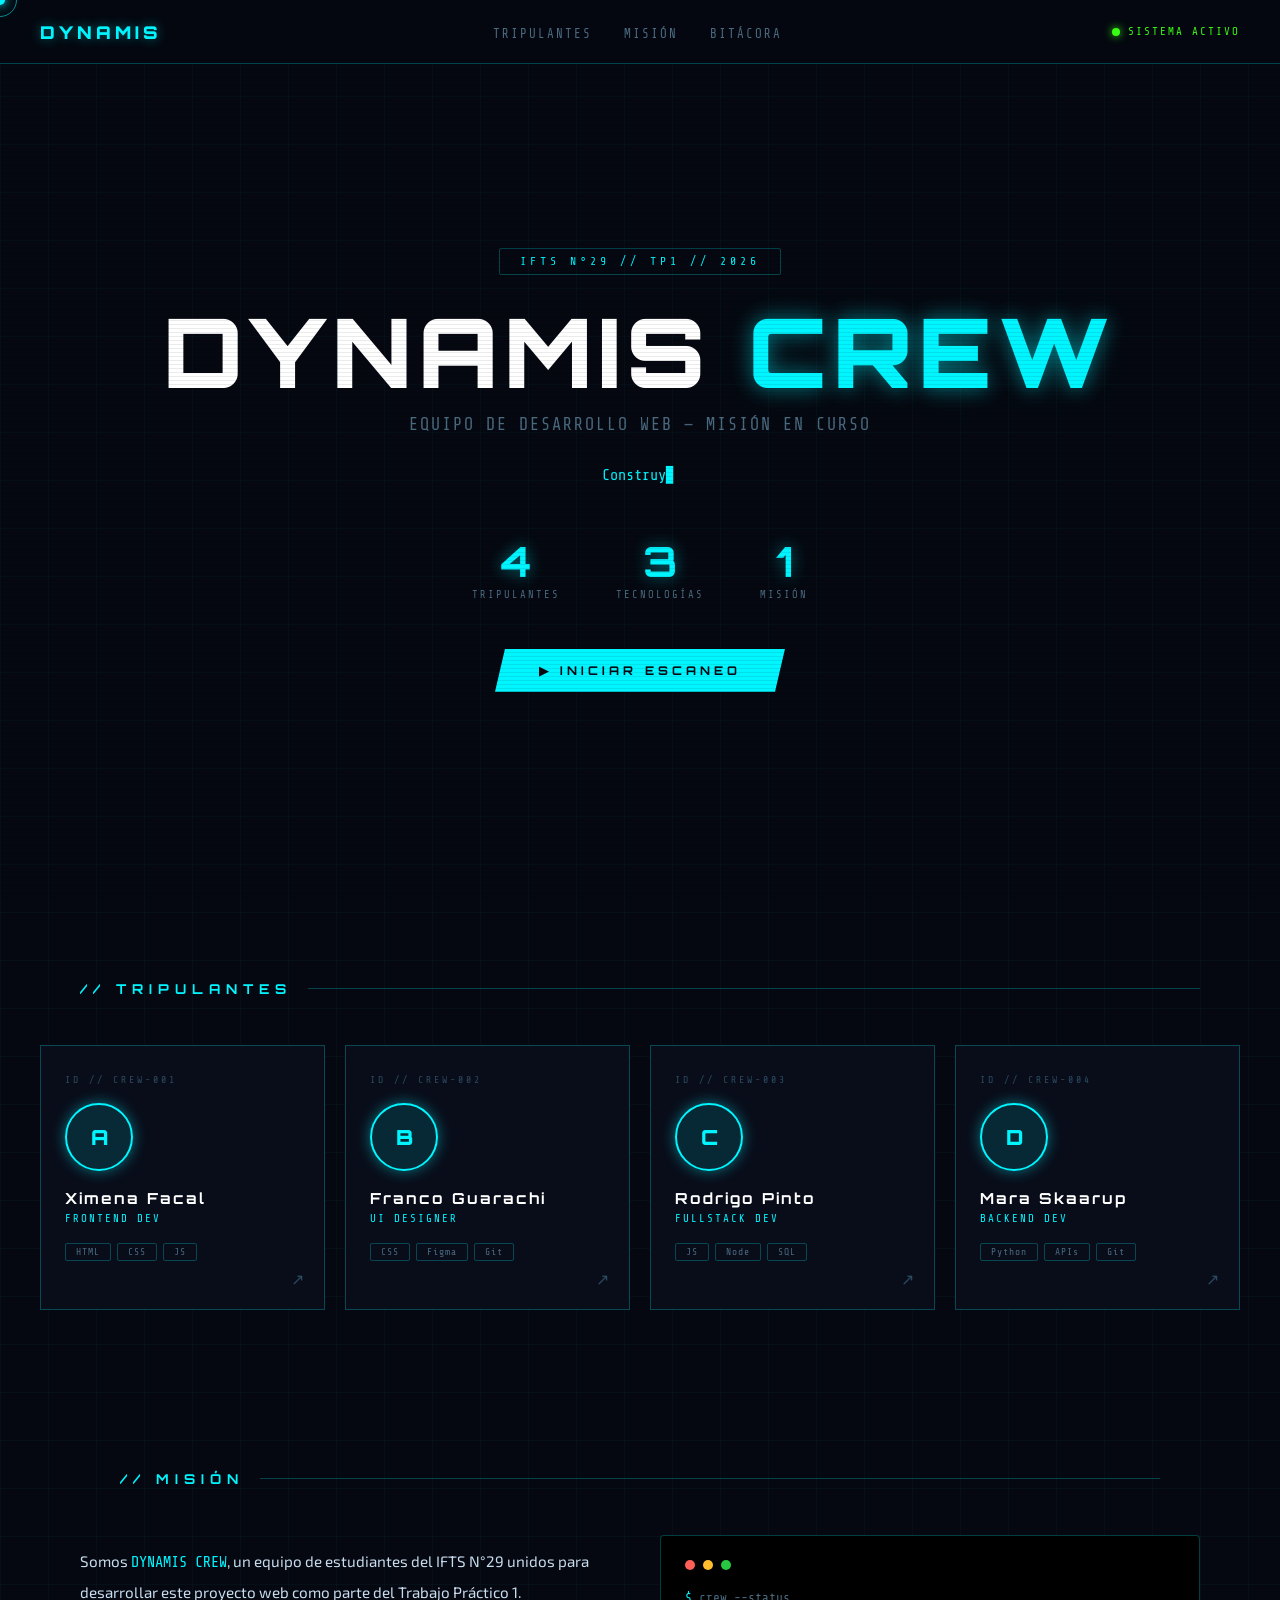
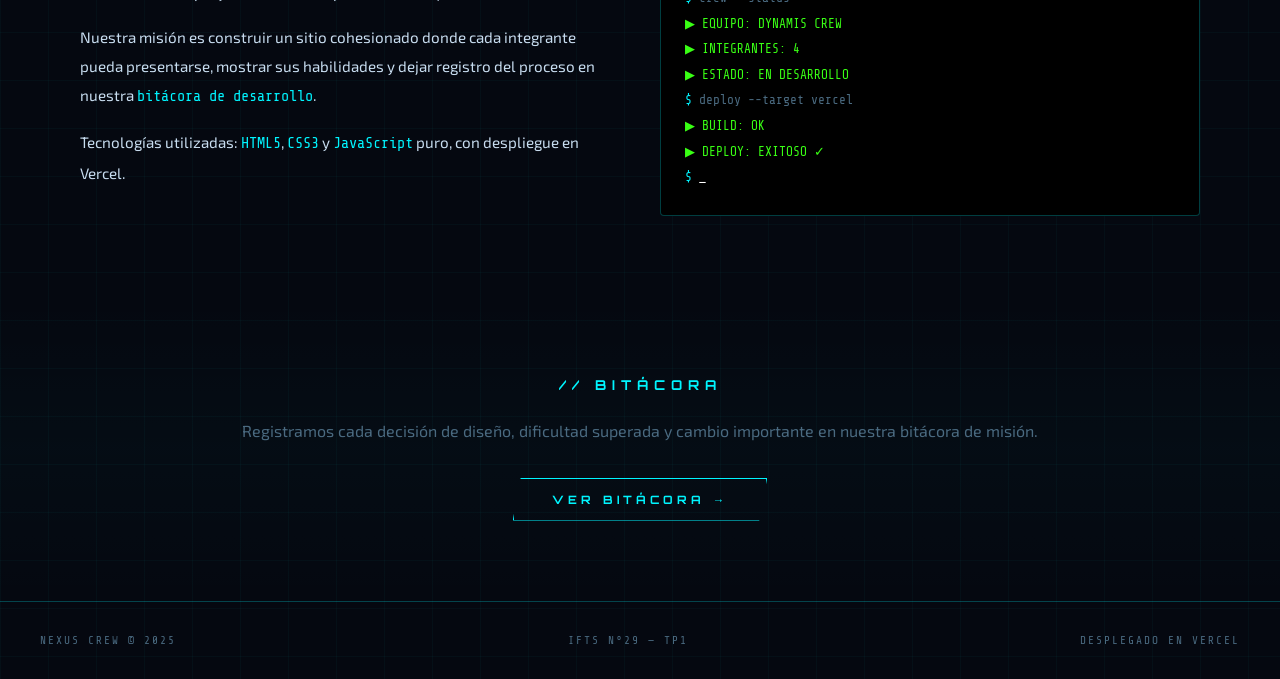
==== commit d8d35511: "Subo mi portfolio" ====
--- a/index.html
+++ b/index.html
@@ -127,9 +127,9 @@
       </div>
       <div class="about-terminal">
         <div class="term-bar">
-          <div class="term-dot" style="background:#ff5f57"></div>
-          <div class="term-dot" style="background:#ffbd2e"></div>
-          <div class="term-dot" style="background:#28c940"></div>
+          <div class="term-dot term-dot--red"></div>
+          <div class="term-dot term-dot--yellow"></div>
+          <div class="term-dot term-dot--green"></div>
         </div>
         <div class="term-line"><span class="cmd">$ </span>crew --status</div>
         <div class="term-line"><span class="val">▶ EQUIPO: DYNAMIS CREW</span></div>
@@ -138,14 +138,14 @@
         <div class="term-line"><span class="cmd">$ </span>deploy --target vercel</div>
         <div class="term-line"><span class="val">▶ BUILD: OK</span></div>
         <div class="term-line"><span class="val">▶ DEPLOY: EXITOSO ✓</span></div>
-        <div class="term-line"><span class="cmd">$ </span><span style="color:#fff">_</span></div>
+        <div class="term-line"><span class="cmd">$ </span><span class="term-cursor">_</span></div>
       </div>
     </div>
   </section>
 
   <section id="bitacora-preview">
     <div class="bitacora-inner">
-      <div class="section-divider" style="justify-content:center; margin-bottom:24px;">
+      <div class="section-divider section-divider--centered">
         <h2>// BITÁCORA</h2>
       </div>
       <p>Registramos cada decisión de diseño, dificultad superada y cambio importante en nuestra bitácora de misión.</p>
--- a/css/styles.css
+++ b/css/styles.css
@@ -1,23 +1,30 @@
 /* ============================================
-   NEXUS CREW — TP1
+   DYNAMIS CREW — TP1
    Archivo: css/styles.css
    ============================================ */
 
-/* ── VARIABLES ── */
+/* ── 1. VARIABLES ── */
 :root {
-  --bg:        #050810;
-  --bg2:       #090d1a;
-  --cyan:      #00f5ff;
-  --cyan-dim:  rgba(0,245,255,0.15);
-  --cyan-glow: rgba(0,245,255,0.5);
-  --green:     #39ff14;
-  --red:       #ff2d55;
-  --text:      #c8ddf0;
-  --text-dim:  #4a6a80;
-  --border:    rgba(0,245,255,0.25);
-}
-
-/* ── RESET ── */
+  --bg:          #050810;
+  --bg2:         #090d1a;
+  --bg3:         #0d1225;
+  --cyan:        #00f5ff;
+  --cyan-dim:    rgba(0,245,255,0.12);
+  --cyan-glow:   rgba(0,245,255,0.45);
+  --cyan-border: rgba(0,245,255,0.25);
+  --green:       #39ff14;
+  --red:         #ff2d55;
+  --yellow:      #ffd700;
+  --text:        #c8ddf0;
+  --text-dim:    #4a6a80;
+  --text-muted:  #2a4a60;
+
+  /* Aliases usados en index.html */
+  --bg2:    #090d1a;
+  --border: rgba(0,245,255,0.25);
+}
+
+/* ── 2. RESET ── */
 *, *::before, *::after {
   box-sizing: border-box;
   margin: 0;
@@ -29,8 +36,8 @@
 body {
   background-color: var(--bg);
   background-image:
-    linear-gradient(rgba(0,245,255,0.04) 1px, transparent 1px),
-    linear-gradient(90deg, rgba(0,245,255,0.04) 1px, transparent 1px);
+    linear-gradient(rgba(0,245,255,0.03) 1px, transparent 1px),
+    linear-gradient(90deg, rgba(0,245,255,0.03) 1px, transparent 1px);
   background-size: 48px 48px;
   color: var(--text);
   font-family: 'Exo 2', sans-serif;
@@ -39,34 +46,7 @@
   cursor: none;
 }
 
-/* ── CUSTOM CURSOR ── */
-#cursor {
-  position: fixed;
-  width: 12px;
-  height: 12px;
-  border-radius: 50%;
-  background: var(--cyan);
-  box-shadow: 0 0 12px var(--cyan), 0 0 24px var(--cyan-glow);
-  pointer-events: none;
-  z-index: 9999;
-  transform: translate(-50%, -50%);
-  transition: transform .1s ease;
-}
-
-#cursor-ring {
-  position: fixed;
-  width: 36px;
-  height: 36px;
-  border-radius: 50%;
-  border: 1px solid var(--cyan);
-  pointer-events: none;
-  z-index: 9998;
-  transform: translate(-50%, -50%);
-  transition: transform .18s ease, width .2s, height .2s;
-  opacity: .6;
-}
-
-/* ── SCANLINE OVERLAY ── */
+/* Scanlines globales */
 body::before {
   content: '';
   position: fixed;
@@ -82,7 +62,68 @@
   z-index: 100;
 }
 
-/* ── ANIMACIONES GLOBALES ── */
+/* ── 3. CURSOR PERSONALIZADO ── */
+#cursor {
+  position: fixed;
+  width: 10px;
+  height: 10px;
+  border-radius: 50%;
+  background: var(--cyan);
+  box-shadow: 0 0 10px var(--cyan), 0 0 22px var(--cyan-glow);
+  pointer-events: none;
+  z-index: 9999;
+  transform: translate(-50%, -50%);
+  transition: transform .08s;
+}
+
+#cursor-ring {
+  position: fixed;
+  width: 34px;
+  height: 34px;
+  border-radius: 50%;
+  border: 1px solid var(--cyan);
+  pointer-events: none;
+  z-index: 9998;
+  transform: translate(-50%, -50%);
+  transition: transform .18s ease, width .2s, height .2s, opacity .2s;
+  opacity: .55;
+}
+
+/* ── 4. SCAN OVERLAY ── */
+#scan-overlay {
+  display: none;
+  position: fixed;
+  inset: 0;
+  z-index: 600;
+  pointer-events: none;
+}
+
+#scan-overlay.active { display: block; }
+
+#scan-line {
+  position: absolute;
+  left: 0; right: 0;
+  height: 2px;
+  background: linear-gradient(90deg, transparent, var(--cyan), transparent);
+  box-shadow: 0 0 14px var(--cyan);
+  top: 0;
+  animation: scanMove 1.4s ease-in-out forwards;
+}
+
+#scan-msg {
+  position: absolute;
+  top: 50%;
+  left: 50%;
+  transform: translate(-50%, -50%);
+  font-family: 'Orbitron', sans-serif;
+  font-size: 1rem;
+  color: var(--cyan);
+  text-shadow: 0 0 14px var(--cyan-glow);
+  letter-spacing: 6px;
+  animation: fadeMsg 1.4s ease forwards;
+}
+
+/* ── 5. ANIMACIONES GLOBALES ── */
 @keyframes pulse {
   0%, 100% { opacity: 1; }
   50%       { opacity: .3; }
@@ -93,10 +134,16 @@
 }
 
 @keyframes fadeUp {
-  from { opacity: 0; transform: translateY(20px); }
+  from { opacity: 0; transform: translateY(22px); }
   to   { opacity: 1; transform: translateY(0); }
 }
 
+@keyframes scanMove {
+  0%   { top: 0;    opacity: 1; }
+  100% { top: 100%; opacity: .2; }
+}
+
+/* Alias usado en index.html */
 @keyframes scan {
   0%   { top: 0;    opacity: 1; }
   100% { top: 100%; opacity: .2; }
@@ -104,12 +151,43 @@
 
 @keyframes fadeMsg {
   0%   { opacity: 0; transform: translate(-50%,-50%) scale(.9); }
-  30%  { opacity: 1; transform: translate(-50%,-50%) scale(1); }
+  25%  { opacity: 1; transform: translate(-50%,-50%) scale(1); }
   80%  { opacity: 1; }
   100% { opacity: 0; }
 }
 
-/* ── NAVBAR ── */
+@keyframes glowPulse {
+  0%, 100% { text-shadow: 0 0 10px var(--cyan-glow); }
+  50%       { text-shadow: 0 0 28px var(--cyan-glow), 0 0 50px var(--cyan-dim); }
+}
+
+@keyframes smashIn {
+  0%   { opacity: 0; transform: scale(1.06) translateY(-16px); }
+  100% { opacity: 1; transform: scale(1)    translateY(0); }
+}
+
+@keyframes sfxPop {
+  0%   { transform: translate(-50%,-50%) scale(0)    rotate(-15deg); opacity: 0; }
+  55%  { transform: translate(-50%,-50%) scale(1.15) rotate(6deg);   opacity: 1; }
+  100% { transform: translate(-50%,-50%) scale(.9)   rotate(2deg);   opacity: 0; }
+}
+
+.smash-in { animation: smashIn .45s cubic-bezier(.25,.46,.45,.94) both; }
+
+.space-sfx {
+  position: fixed;
+  pointer-events: none;
+  font-family: 'Orbitron', sans-serif;
+  font-size: 2rem;
+  font-weight: 900;
+  color: var(--cyan);
+  text-shadow: 0 0 16px var(--cyan-glow), 0 0 32px var(--cyan-dim);
+  z-index: 9999;
+  letter-spacing: 2px;
+  animation: sfxPop .5s cubic-bezier(.175,.885,.32,1.275) forwards;
+}
+
+/* ── 6. NAVBAR — index.html ── */
 nav {
   position: fixed;
   top: 0; left: 0; right: 0;
@@ -120,8 +198,9 @@
   padding: 0 40px;
   height: 64px;
   background: rgba(5,8,16,0.85);
+  -webkit-backdrop-filter: blur(12px);
   backdrop-filter: blur(12px);
-  border-bottom: 1px solid var(--border);
+  border-bottom: 1px solid var(--cyan-border);
 }
 
 .nav-logo {
@@ -129,7 +208,7 @@
   font-weight: 900;
   font-size: 1.1rem;
   color: var(--cyan);
-  text-shadow: 0 0 10px var(--cyan-glow);
+  text-shadow: 0 0 12px var(--cyan-glow);
   letter-spacing: 4px;
 }
 
@@ -159,8 +238,9 @@
   align-items: center;
   gap: 8px;
   font-family: 'Share Tech Mono', monospace;
-  font-size: .7rem;
+  font-size: .68rem;
   color: var(--green);
+  letter-spacing: 2px;
 }
 
 .status-dot {
@@ -172,7 +252,65 @@
   animation: pulse 1.8s ease-in-out infinite;
 }
 
-/* ── HERO ── */
+/* ── 7. NAVBAR — Ximena.html ── */
+.nav-header {
+  position: fixed;
+  top: 0; left: 0; right: 0;
+  z-index: 500;
+  background: rgba(5,8,16,.88);
+  -webkit-backdrop-filter: blur(14px);
+  backdrop-filter: blur(14px);
+  border-bottom: 1px solid var(--cyan-border);
+}
+
+.nav-container {
+  max-width: 1200px;
+  margin: 0 auto;
+  padding: 0 36px;
+  height: 64px;
+  display: flex;
+  align-items: center;
+  justify-content: space-between;
+  gap: 24px;
+}
+
+.logo-bracket { color: var(--text-dim); }
+
+.nav-btn {
+  font-family: 'Share Tech Mono', monospace;
+  font-size: .72rem;
+  letter-spacing: 3px;
+  text-transform: uppercase;
+  color: var(--text-dim);
+  background: transparent;
+  border: 1px solid transparent;
+  padding: 7px 18px;
+  border-radius: 2px;
+  cursor: none;
+  transition: color .2s, border-color .2s, text-shadow .2s;
+}
+
+.nav-btn:hover {
+  color: var(--cyan);
+  border-color: var(--cyan-border);
+  text-shadow: 0 0 8px var(--cyan-glow);
+}
+
+.nav-btn.active {
+  color: var(--cyan);
+  border-color: var(--cyan-border);
+  background: var(--cyan-dim);
+}
+
+/* ── 8. LAYOUT RAÍZ ── */
+#root {
+  max-width: 1200px;
+  margin: 0 auto;
+  padding: 100px 36px 60px;
+  min-height: 100vh;
+}
+
+/* ── 9. HERO — index.html ── */
 .hero {
   min-height: 100vh;
   display: flex;
@@ -189,7 +327,7 @@
   font-size: .72rem;
   letter-spacing: 4px;
   color: var(--cyan);
-  border: 1px solid var(--border);
+  border: 1px solid var(--cyan-border);
   padding: 6px 20px;
   border-radius: 2px;
   margin-bottom: 28px;
@@ -223,109 +361,94 @@
   animation: fadeUp .7s ease .6s forwards;
 }
 
-/* Typewriter */
+/* ── 10. HERO — Ximena.html ── */
+.hero-section {
+  display: flex;
+  flex-direction: column;
+  align-items: center;
+  text-align: center;
+  padding: 40px 0 60px;
+}
+
+.hero-title .title-accent {
+  color: var(--cyan);
+  animation: glowPulse 3s ease-in-out infinite;
+  display: inline-block;
+}
+
+/* ── 11. TYPEWRITER ── */
 .typewriter-wrap {
-  margin-top: 36px;
-  font-family: 'Share Tech Mono', monospace;
-  font-size: 1rem;
+  margin-top: 32px;
+  font-family: 'Share Tech Mono', monospace;
+  font-size: .95rem;
   color: var(--cyan);
   min-height: 1.5em;
   opacity: 0;
-  animation: fadeUp .7s ease .8s forwards;
+  animation: fadeUp .6s ease .55s both;
 }
 
 #typewriter::after {
-  content: '|';
+  content: '▋';
   animation: blink .7s step-end infinite;
 }
 
-/* Stats */
+/* ── 12. STATS ── */
 .hero-stats {
   display: flex;
-  gap: 48px;
-  margin-top: 56px;
+  gap: 56px;
+  margin-top: 52px;
   opacity: 0;
-  animation: fadeUp .7s ease 1s forwards;
+  animation: fadeUp .6s ease .7s both;
 }
 
 .stat { text-align: center; }
 
 .stat-number {
   font-family: 'Orbitron', sans-serif;
-  font-size: 2.4rem;
+  font-size: 2.6rem;
   font-weight: 700;
   color: var(--cyan);
   text-shadow: 0 0 16px var(--cyan-glow);
   display: block;
+  line-height: 1;
 }
 
 .stat-label {
   font-family: 'Share Tech Mono', monospace;
-  font-size: .68rem;
+  font-size: .65rem;
   color: var(--text-dim);
   letter-spacing: 2px;
   text-transform: uppercase;
-}
-
-/* Botón scan */
+  margin-top: 6px;
+  display: block;
+}
+
+/* ── 13. BOTÓN SCAN ── */
 .btn-scan {
-  margin-top: 52px;
-  font-family: 'Orbitron', sans-serif;
-  font-size: .78rem;
+  margin-top: 48px;
+  font-family: 'Orbitron', sans-serif;
+  font-size: .75rem;
   font-weight: 700;
   letter-spacing: 4px;
   text-transform: uppercase;
   color: var(--bg);
   background: var(--cyan);
   border: none;
-  padding: 14px 40px;
+  padding: 14px 44px;
   cursor: none;
-  clip-path: polygon(8px 0%, 100% 0%, calc(100% - 8px) 100%, 0% 100%);
+  clip-path: polygon(10px 0%, 100% 0%, calc(100% - 10px) 100%, 0% 100%);
   transition: box-shadow .2s, transform .15s;
-  opacity: 0;
-  animation: fadeUp .7s ease 1.2s forwards;
+  animation: fadeUp .6s ease .85s both;
 }
 
 .btn-scan:hover {
-  box-shadow: 0 0 20px var(--cyan-glow), 0 0 40px var(--cyan-dim);
+  box-shadow: 0 0 22px var(--cyan-glow), 0 0 44px var(--cyan-dim);
   transform: translateY(-2px);
 }
 
-/* ── SCAN OVERLAY ── */
-#scan-overlay {
-  display: none;
-  position: fixed;
-  inset: 0;
-  z-index: 600;
-  pointer-events: none;
-}
-
-#scan-overlay.active { display: block; }
-
-#scan-line {
-  position: absolute;
-  left: 0; right: 0;
-  height: 2px;
-  background: linear-gradient(90deg, transparent, var(--cyan), transparent);
-  box-shadow: 0 0 12px var(--cyan);
-  top: 0;
-  animation: scan 1.4s ease-in-out forwards;
-}
-
-#scan-msg {
-  position: absolute;
-  top: 50%;
-  left: 50%;
-  transform: translate(-50%, -50%);
-  font-family: 'Orbitron', sans-serif;
-  font-size: 1.1rem;
-  color: var(--cyan);
-  text-shadow: 0 0 16px var(--cyan-glow);
-  letter-spacing: 6px;
-  animation: fadeMsg 1.4s ease forwards;
-}
-
-/* ── SECTION DIVIDER ── */
+/* ── 14. SECTION HEADERS ── */
+
+/* index.html */
 .section-divider {
   display: flex;
   align-items: center;
@@ -343,31 +466,70 @@
   white-space: nowrap;
 }
 
+.section-divider--centered {
+  justify-content: center;
+  margin-bottom: 24px;
+}
+
 .divider-line {
   flex: 1;
   height: 1px;
-  background: var(--border);
-}
-
-/* ── CREW / TRIPULANTES ── */
+  background: var(--cyan-border);
+}
+
+/* Ximena.html */
+.section-header {
+  display: flex;
+  align-items: center;
+  gap: 18px;
+  margin-bottom: 48px;
+}
+
+.section-header h2 {
+  font-family: 'Orbitron', sans-serif;
+  font-size: .82rem;
+  font-weight: 700;
+  letter-spacing: 6px;
+  color: var(--cyan);
+  white-space: nowrap;
+}
+
+.header-line {
+  flex: 1;
+  height: 1px;
+  background: var(--cyan-border);
+}
+
+.header-count {
+  font-family: 'Share Tech Mono', monospace;
+  font-size: .65rem;
+  color: var(--text-muted);
+  letter-spacing: 2px;
+  white-space: nowrap;
+}
+
+/* ── 15. CREW GRID ── */
 #tripulantes { padding: 80px 40px; }
+
+.crew-section { margin-top: 72px; }
 
 .crew-grid {
   display: grid;
   grid-template-columns: repeat(auto-fit, minmax(260px, 1fr));
-  gap: 24px;
+  gap: 20px;
   max-width: 1200px;
   margin: 0 auto;
 }
 
 .crew-card {
   background: var(--bg2);
-  border: 1px solid var(--border);
-  padding: 32px 28px;
+  border: 1px solid var(--cyan-border);
+  padding: 28px 24px;
   position: relative;
   overflow: hidden;
   text-decoration: none;
   display: block;
+  cursor: none;
   transition: border-color .25s, transform .25s, box-shadow .25s;
 }
 
@@ -381,139 +543,288 @@
   transition: transform .3s ease;
 }
 
-.crew-card:hover::before { transform: scaleX(1); }
-
-.crew-card:hover {
+.crew-card:hover::before,
+.crew-card.expanded::before { transform: scaleX(1); }
+
+.crew-card:hover:not(.expanded) {
   border-color: var(--cyan);
-  box-shadow: 0 0 20px rgba(0,245,255,0.12), inset 0 0 30px rgba(0,245,255,0.03);
-  transform: translateY(-4px);
-}
-
-.crew-card-id {
-  font-family: 'Share Tech Mono', monospace;
-  font-size: .68rem;
-  color: var(--text-dim);
+  box-shadow: 0 0 24px rgba(0,245,255,.1), inset 0 0 28px rgba(0,245,255,.03);
+  transform: translateY(-5px);
+}
+
+.crew-card.expanded {
+  border-color: var(--cyan);
+  box-shadow: 0 0 30px rgba(0,245,255,.14);
+  grid-column: span 2;
+}
+
+/* Alias para index.html */
+.crew-card-id,
+.card-id {
+  font-family: 'Share Tech Mono', monospace;
+  font-size: .62rem;
+  color: var(--text-muted);
   letter-spacing: 3px;
-  margin-bottom: 20px;
-}
-
-.crew-avatar {
-  width: 72px;
-  height: 72px;
+  margin-bottom: 18px;
+}
+
+.crew-avatar,
+.card-avatar {
+  width: 68px;
+  height: 68px;
   border-radius: 50%;
   background: var(--cyan-dim);
   border: 2px solid var(--cyan);
-  box-shadow: 0 0 16px var(--cyan-glow);
-  margin-bottom: 20px;
+  box-shadow: 0 0 14px var(--cyan-glow);
+  margin-bottom: 18px;
   display: flex;
   align-items: center;
   justify-content: center;
   font-family: 'Orbitron', sans-serif;
-  font-size: 1.4rem;
-  color: var(--cyan);
+  font-size: 1.3rem;
   font-weight: 900;
+  color: var(--cyan);
   overflow: hidden;
 }
 
-.crew-avatar img {
+.crew-avatar img,
+.card-avatar img {
   width: 100%;
   height: 100%;
   object-fit: cover;
   border-radius: 50%;
 }
 
-.crew-name {
-  font-family: 'Orbitron', sans-serif;
-  font-size: 1rem;
+.crew-name,
+.card-name {
+  font-family: 'Orbitron', sans-serif;
+  font-size: .95rem;
   font-weight: 700;
   color: #fff;
   letter-spacing: 2px;
-  margin-bottom: 6px;
-}
-
-.crew-role {
-  font-family: 'Share Tech Mono', monospace;
-  font-size: .72rem;
+  margin-bottom: 4px;
+}
+
+.crew-role,
+.card-role {
+  font-family: 'Share Tech Mono', monospace;
+  font-size: .68rem;
   color: var(--cyan);
   letter-spacing: 2px;
-  margin-bottom: 20px;
-}
-
-.crew-skills {
+  margin-bottom: 18px;
+}
+
+.crew-skills,
+.card-skills {
   display: flex;
   flex-wrap: wrap;
   gap: 6px;
+  margin-bottom: 20px;
 }
 
 .skill-tag {
   font-family: 'Share Tech Mono', monospace;
-  font-size: .62rem;
+  font-size: .6rem;
   color: var(--text-dim);
-  border: 1px solid var(--border);
+  border: 1px solid var(--cyan-border);
   padding: 3px 10px;
   border-radius: 2px;
   letter-spacing: 1px;
-}
-
-.crew-card:hover .skill-tag {
-  border-color: rgba(0,245,255,0.4);
+  transition: border-color .2s, color .2s;
+}
+
+.crew-card:hover .skill-tag,
+.crew-card.expanded .skill-tag {
+  border-color: rgba(0,245,255,.4);
   color: var(--text);
 }
 
-.crew-arrow {
+.crew-arrow,
+.card-arrow {
   position: absolute;
-  bottom: 24px;
-  right: 24px;
-  font-size: 1.2rem;
+  bottom: 20px;
+  right: 20px;
+  font-size: 1rem;
+  color: var(--text-muted);
+  transition: color .2s, transform .2s;
+  pointer-events: none;
+}
+
+.crew-card:hover .crew-arrow,
+.crew-card:hover .card-arrow {
+  color: var(--cyan);
+  transform: translate(3px, -3px);
+}
+
+/* ── 16. CARD EXPANDIDA (SPA) ── */
+.reveal-btn {
+  font-family: 'Share Tech Mono', monospace;
+  font-size: .65rem;
+  letter-spacing: 3px;
+  text-transform: uppercase;
+  color: var(--cyan);
+  background: transparent;
+  border: 1px solid var(--cyan-border);
+  padding: 7px 16px;
+  cursor: none;
+  width: 100%;
+  text-align: left;
+  transition: background .2s, border-color .2s;
+}
+
+.reveal-btn:hover {
+  background: var(--cyan-dim);
+  border-color: var(--cyan);
+}
+
+.card-details {
+  display: none;
+  margin-top: 20px;
+  padding-top: 20px;
+  border-top: 1px solid var(--cyan-border);
+}
+
+.card-details.open { display: block; }
+
+.detail-row {
+  display: flex;
+  gap: 8px;
+  margin-bottom: 8px;
+  font-family: 'Share Tech Mono', monospace;
+  font-size: .72rem;
+}
+
+.detail-key   { color: var(--text-muted); min-width: 80px; }
+.detail-value { color: var(--text); }
+
+.detail-section-title {
+  font-family: 'Orbitron', sans-serif;
+  font-size: .65rem;
+  letter-spacing: 4px;
+  color: var(--cyan);
+  margin: 18px 0 10px;
+}
+
+.classified-btn {
+  font-family: 'Orbitron', sans-serif;
+  font-size: .62rem;
+  font-weight: 700;
+  letter-spacing: 3px;
+  text-transform: uppercase;
+  color: var(--bg);
+  background: var(--cyan);
+  border: none;
+  padding: 10px 20px;
+  cursor: none;
+  width: 100%;
+  margin-top: 16px;
+  clip-path: polygon(6px 0%, 100% 0%, calc(100% - 6px) 100%, 0% 100%);
+  transition: box-shadow .2s;
+}
+
+.classified-btn:hover { box-shadow: 0 0 18px var(--cyan-glow); }
+
+.secret-files {
+  display: none;
+  margin-top: 18px;
+  padding-top: 18px;
+  border-top: 1px dashed var(--cyan-border);
+}
+
+.secret-files.open { display: block; }
+
+.secret-grid {
+  display: grid;
+  grid-template-columns: 1fr 1fr;
+  gap: 20px;
+}
+
+.secret-grid h4 {
+  font-family: 'Orbitron', sans-serif;
+  font-size: .6rem;
+  letter-spacing: 3px;
+  color: var(--cyan);
+  margin-bottom: 10px;
+}
+
+.secret-grid ul {
+  padding-left: 0;
+  list-style: none;
+}
+
+.secret-grid li {
+  font-family: 'Share Tech Mono', monospace;
+  font-size: .7rem;
   color: var(--text-dim);
-  transition: color .2s, transform .2s;
-}
-
-.crew-card:hover .crew-arrow {
-  color: var(--cyan);
-  transform: translate(3px, -3px);
-}
-
-/* ── SOBRE NOSOTROS / MISIÓN ── */
+  padding: 3px 0;
+  letter-spacing: 1px;
+}
+
+.secret-grid li::before {
+  content: '▸ ';
+  color: var(--cyan);
+}
+
+/* ── 17. MISIÓN / ABOUT ── */
 #sobre-nosotros {
   padding: 80px 40px;
   max-width: 1200px;
   margin: 0 auto;
 }
 
-.about-grid {
+.mission-section { margin-top: 72px; }
+
+.about-grid,
+.mission-grid {
   display: grid;
   grid-template-columns: 1fr 1fr;
   gap: 40px;
   align-items: center;
 }
 
-.about-text p {
-  font-size: 1rem;
-  line-height: 1.8;
+.about-text p,
+.mission-text p {
+  font-size: .95rem;
+  line-height: 1.9;
   color: var(--text);
   margin-bottom: 16px;
 }
 
-.about-text p span {
-  color: var(--cyan);
-  font-family: 'Share Tech Mono', monospace;
+.about-text p span,
+.mission-text p span {
+  font-family: 'Share Tech Mono', monospace;
+  color: var(--cyan);
+}
+
+/* ── 18. TERMINAL ── */
+.about-terminal,
+.terminal-box {
+  background: #000;
+  border: 1px solid var(--cyan-border);
+  border-radius: 4px;
+  overflow: hidden;
 }
 
 .about-terminal {
-  background: #000;
-  border: 1px solid var(--border);
-  border-radius: 4px;
   padding: 24px;
   font-family: 'Share Tech Mono', monospace;
   font-size: .8rem;
   line-height: 2;
 }
 
-.term-bar {
+.term-bar,
+.term-titlebar {
   display: flex;
   gap: 8px;
   margin-bottom: 16px;
+}
+
+.term-titlebar {
+  align-items: center;
+  padding: 10px 16px;
+  background: #0d0d0d;
+  border-bottom: 1px solid #1a1a1a;
+  margin-bottom: 0;
 }
 
 .term-dot {
@@ -522,12 +833,37 @@
   border-radius: 50%;
 }
 
+.term-dot--red    { background: #ff5f57; }
+.term-dot--yellow { background: #ffbd2e; }
+.term-dot--green  { background: #28c940; }
+
+.term-title-text {
+  font-family: 'Share Tech Mono', monospace;
+  font-size: .65rem;
+  color: var(--text-muted);
+  margin: 0 auto;
+  letter-spacing: 2px;
+}
+
+.term-body {
+  padding: 20px 22px;
+  font-family: 'Share Tech Mono', monospace;
+  font-size: .78rem;
+  line-height: 2.1;
+}
+
 .term-line        { color: var(--text-dim); }
-.term-line .cmd   { color: var(--cyan); }
-.term-line .val   { color: var(--green); }
+.term-line .cmd,
+.t-prompt         { color: var(--cyan); }
+.term-line .val,
+.t-ok             { color: var(--green); }
 .term-line .err   { color: var(--red); }
-
-/* ── BITÁCORA PREVIEW ── */
+.t-cmd            { color: #e0e0e0; }
+.t-out            { color: var(--text-dim); padding-left: 14px; }
+.t-cursor         { color: var(--cyan); animation: blink .8s step-end infinite; }
+.term-cursor      { color: #fff; }
+
+/* ── 19. BITÁCORA ── */
 #bitacora-preview {
   padding: 80px 40px;
   background: linear-gradient(180deg, transparent, rgba(0,245,255,0.02), transparent);
@@ -546,30 +882,129 @@
   margin-bottom: 32px;
 }
 
+.bitacora-section { margin-top: 72px; }
+
+.bitacora-preview {
+  background: var(--bg2);
+  border: 1px solid var(--cyan-border);
+  padding: 48px 40px;
+  text-align: center;
+  position: relative;
+  overflow: hidden;
+}
+
+.bitacora-preview::before {
+  content: '';
+  position: absolute;
+  inset: 0;
+  background: radial-gradient(ellipse 60% 50% at 50% 50%, rgba(0,245,255,.04), transparent);
+  pointer-events: none;
+}
+
+.bitacora-preview p {
+  font-size: .95rem;
+  color: var(--text-dim);
+  line-height: 1.8;
+  max-width: 560px;
+  margin: 18px auto 36px;
+}
+
 .btn-outline {
   font-family: 'Orbitron', sans-serif;
-  font-size: .75rem;
+  font-size: .72rem;
   font-weight: 700;
   letter-spacing: 4px;
   text-transform: uppercase;
   color: var(--cyan);
   border: 1px solid var(--cyan);
-  padding: 13px 36px;
+  padding: 13px 38px;
   text-decoration: none;
   display: inline-block;
   clip-path: polygon(8px 0%, 100% 0%, calc(100% - 8px) 100%, 0% 100%);
+  cursor: none;
   transition: background .2s, color .2s, box-shadow .2s;
 }
 
 .btn-outline:hover {
   background: var(--cyan);
   color: var(--bg);
-  box-shadow: 0 0 20px var(--cyan-glow);
-}
-
-/* ── FOOTER ── */
+  box-shadow: 0 0 22px var(--cyan-glow);
+}
+
+/* ── 20. PÁGINA BITÁCORA ── */
+.bitacora-page { padding-top: 20px; }
+
+.log-entry {
+  background: var(--bg2);
+  border: 1px solid var(--cyan-border);
+  border-left: 3px solid var(--cyan);
+  padding: 24px 28px;
+  margin-bottom: 20px;
+  transition: border-color .2s;
+}
+
+.log-entry:hover { border-color: var(--cyan); }
+
+.log-date {
+  font-family: 'Share Tech Mono', monospace;
+  font-size: .65rem;
+  color: var(--cyan);
+  letter-spacing: 3px;
+  margin-bottom: 10px;
+}
+
+.log-title {
+  font-family: 'Orbitron', sans-serif;
+  font-size: .88rem;
+  font-weight: 700;
+  color: #fff;
+  letter-spacing: 2px;
+  margin-bottom: 10px;
+}
+
+.log-body {
+  font-size: .88rem;
+  color: var(--text-dim);
+  line-height: 1.8;
+}
+
+/* ── 21. CONTACTO ── */
+.contact-links {
+  display: flex;
+  flex-direction: column;
+  gap: 12px;
+  margin-top: 1rem;
+}
+
+.contact-item {
+  display: flex;
+  align-items: center;
+  gap: 10px;
+  color: var(--cyan);
+  text-decoration: none;
+  font-family: 'Share Tech Mono', monospace;
+  transition: transform .2s, text-shadow .2s;
+}
+
+.contact-item svg {
+  width: 22px;
+  fill: var(--cyan);
+  transition: transform .2s, filter .2s;
+}
+
+.contact-item:hover {
+  transform: translateX(6px);
+  text-shadow: 0 0 5px var(--cyan);
+}
+
+.contact-item:hover svg {
+  transform: scale(1.2);
+  filter: drop-shadow(0 0 5px var(--cyan));
+}
+
+/* ── 22. FOOTER ── */
 footer {
-  border-top: 1px solid var(--border);
+  border-top: 1px solid var(--cyan-border);
   padding: 32px 40px;
   display: flex;
   justify-content: space-between;
@@ -580,34 +1015,39 @@
   letter-spacing: 2px;
 }
 
-/* ── RESPONSIVE ── */
-
-/* Desktop grande */
+/* ── 23. RESPONSIVE ── */
 @media (max-width: 1200px) {
   .hero-stats { gap: 32px; }
 }
 
-/* Tablet */
 @media (max-width: 900px) {
-  nav                  { padding: 0 20px; }
-  .nav-links           { gap: 20px; }
-  .hero                { padding: 90px 20px 40px; }
-  .hero-stats          { gap: 24px; }
-  .about-grid          { grid-template-columns: 1fr; }
+  nav               { padding: 0 20px; }
+  .nav-container    { padding: 0 20px; }
+  .nav-links        { gap: 20px; }
+  .hero             { padding: 90px 20px 40px; }
+  .hero-stats       { gap: 24px; }
+  #root             { padding: 88px 20px 48px; }
+  .about-grid,
+  .mission-grid     { grid-template-columns: 1fr; }
+  .crew-card.expanded { grid-column: span 1; }
+  .secret-grid      { grid-template-columns: 1fr; }
   #sobre-nosotros,
   #tripulantes,
-  #bitacora-preview    { padding: 60px 20px; }
-  footer               { flex-direction: column; gap: 12px; text-align: center; }
-}
-
-/* Móvil pequeño */
+  #bitacora-preview { padding: 60px 20px; }
+  footer            { flex-direction: column; gap: 12px; text-align: center; }
+}
+
+@media (max-width: 600px) {
+  .hero-stats { gap: 28px; }
+  .crew-grid  { grid-template-columns: 1fr; }
+}
+
 @media (max-width: 400px) {
-  .nav-links           { display: none; }
-  .nav-status span     { display: none; }
-  .hero-title          { font-size: 2.2rem; letter-spacing: 3px; }
-  .hero-stats          { flex-direction: column; gap: 16px; }
-  .stat-number         { font-size: 1.8rem; }
-  .crew-grid           { grid-template-columns: 1fr; }
-  .section-divider     { padding: 0 20px; }
-  footer               { padding: 24px 16px; }
+  .nav-links       { display: none; }
+  .nav-status span { display: none; }
+  .hero-title      { font-size: 2.2rem; letter-spacing: 3px; }
+  .hero-stats      { flex-direction: column; gap: 16px; }
+  .stat-number     { font-size: 1.8rem; }
+  .section-divider { padding: 0 20px; }
+  footer           { padding: 24px 16px; }
 }
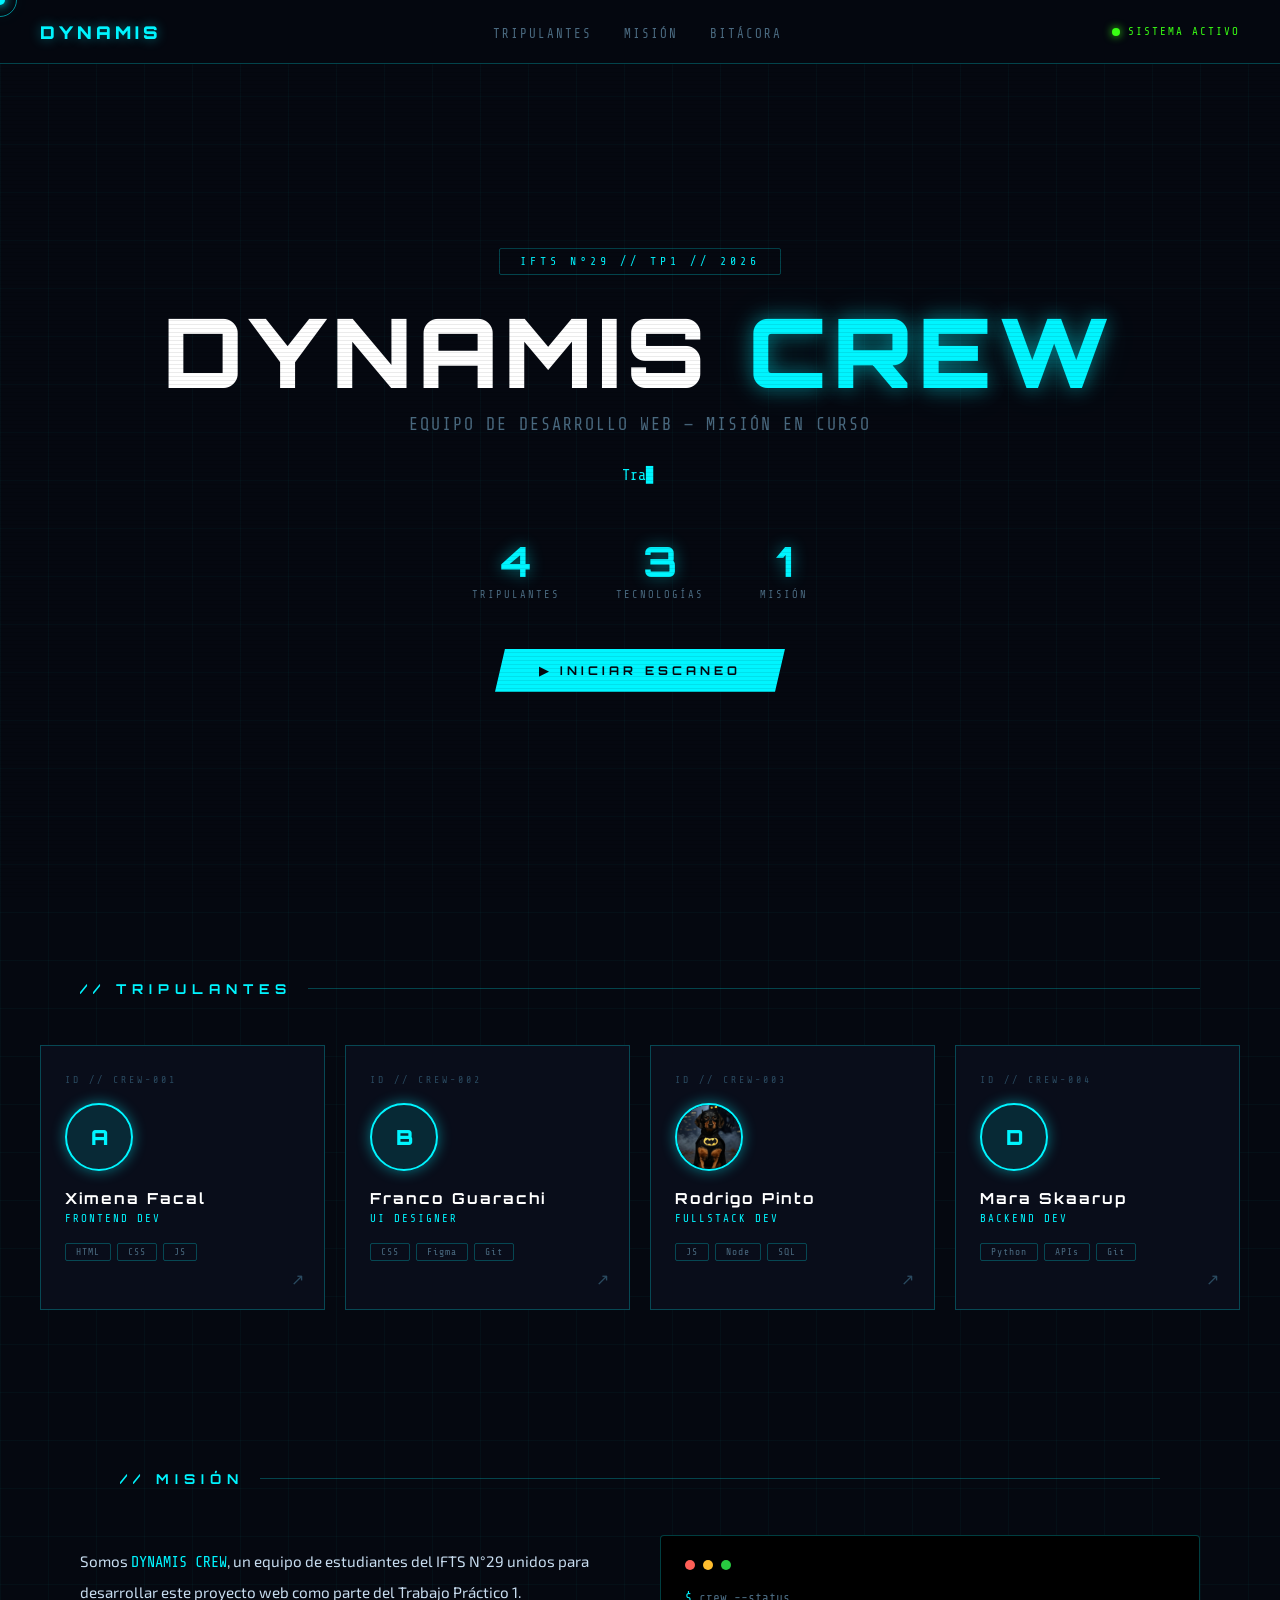
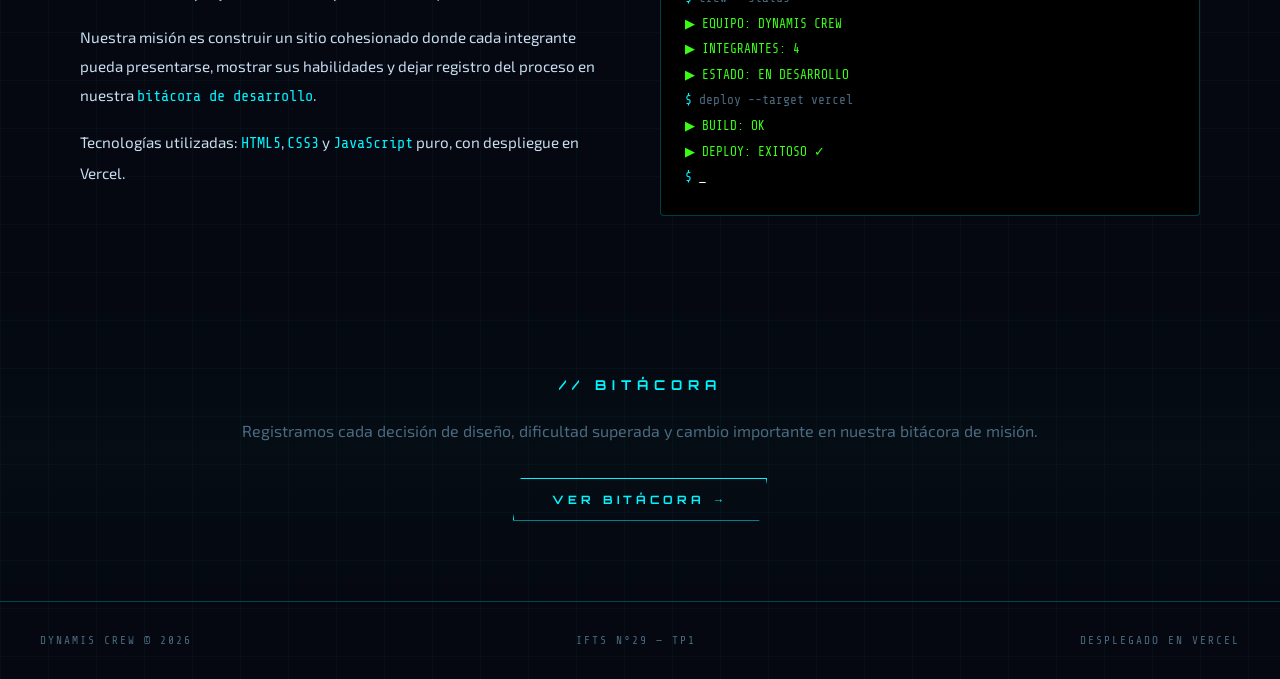
==== commit 823bafaf: "integrando perfil rodrigo" ====
--- a/index.html
+++ b/index.html
@@ -6,6 +6,7 @@
   <title>Dynamis — TP1</title>
   <link href="https://fonts.googleapis.com/css2?family=Orbitron:wght@400;700;900&family=Share+Tech+Mono&family=Exo+2:wght@300;400;600&display=swap" rel="stylesheet"/>
   <link rel="stylesheet" href="css/styles.css"/>
+  
 </head>
 <body>
 
@@ -59,7 +60,7 @@
     </div>
     <div class="crew-grid">
 
-      <a class="crew-card" href="integrante1.html">
+      <a class="crew-card" href="Ximena.html">
         <div class="crew-card-id">ID // CREW-001</div>
         <div class="crew-avatar">A</div>
         <div class="crew-name">Ximena Facal</div>
@@ -85,9 +86,9 @@
         <div class="crew-arrow">↗</div>
       </a>
 
-      <a class="crew-card" href="integrante3.html">
+      <a class="crew-card" href="rodrigo.html">
         <div class="crew-card-id">ID // CREW-003</div>
-        <div class="crew-avatar">C</div>
+        <div class="crew-avatar"><img class="hero-avatar" src="./img/r-batdog.webp"  alt=""></div>
         <div class="crew-name">Rodrigo Pinto</div>
         <div class="crew-role">FULLSTACK DEV</div>
         <div class="crew-skills">
@@ -127,9 +128,9 @@
       </div>
       <div class="about-terminal">
         <div class="term-bar">
-          <div class="term-dot term-dot--red"></div>
-          <div class="term-dot term-dot--yellow"></div>
-          <div class="term-dot term-dot--green"></div>
+          <div class="term-dot" style="background:#ff5f57"></div>
+          <div class="term-dot" style="background:#ffbd2e"></div>
+          <div class="term-dot" style="background:#28c940"></div>
         </div>
         <div class="term-line"><span class="cmd">$ </span>crew --status</div>
         <div class="term-line"><span class="val">▶ EQUIPO: DYNAMIS CREW</span></div>
@@ -138,14 +139,14 @@
         <div class="term-line"><span class="cmd">$ </span>deploy --target vercel</div>
         <div class="term-line"><span class="val">▶ BUILD: OK</span></div>
         <div class="term-line"><span class="val">▶ DEPLOY: EXITOSO ✓</span></div>
-        <div class="term-line"><span class="cmd">$ </span><span class="term-cursor">_</span></div>
+        <div class="term-line"><span class="cmd">$ </span><span style="color:#fff">_</span></div>
       </div>
     </div>
   </section>
 
   <section id="bitacora-preview">
     <div class="bitacora-inner">
-      <div class="section-divider section-divider--centered">
+      <div class="section-divider" style="justify-content:center; margin-bottom:24px;">
         <h2>// BITÁCORA</h2>
       </div>
       <p>Registramos cada decisión de diseño, dificultad superada y cambio importante en nuestra bitácora de misión.</p>
@@ -154,7 +155,7 @@
   </section>
 
   <footer>
-    <span>NEXUS CREW © 2025</span>
+    <span>DYNAMIS CREW © 2026</span>
     <span>IFTS N°29 — TP1</span>
     <span>DESPLEGADO EN VERCEL</span>
   </footer>
--- a/css/styles.css
+++ b/css/styles.css
@@ -1050,4 +1050,326 @@
   .stat-number     { font-size: 1.8rem; }
   .section-divider { padding: 0 20px; }
   footer           { padding: 24px 16px; }
+}
+
+/* ══════════════════════════════════════════
+   MARA — Estilos exclusivos
+   ══════════════════════════════════════════ */
+
+/* ── Contenedor principal ── */
+.mara-main {
+  max-width: 1200px;
+  margin: 0 auto;
+  padding: 0 36px 80px;
+}
+
+/* ── Hero de Mara ── */
+.hero-section {
+  min-height: 100vh;
+  display: flex;
+  flex-direction: column;
+  justify-content: center;
+  align-items: center;
+  text-align: center;
+  padding: 100px 36px 60px;
+  position: relative;
+  overflow: hidden;
+}
+
+.hero-section::after {
+  content: '';
+  position: absolute;
+  inset: 0;
+  background-image:
+    linear-gradient(var(--cyan-border) 1px, transparent 1px),
+    linear-gradient(90deg, var(--cyan-border) 1px, transparent 1px);
+  background-size: 60px 60px;
+  -webkit-mask-image: radial-gradient(ellipse 80% 60% at 50% 50%, black, transparent);
+  mask-image: radial-gradient(ellipse 80% 60% at 50% 50%, black, transparent);
+  pointer-events: none;
+}
+
+.hero-tagline {
+  font-size: 1rem;
+  color: var(--text);
+  max-width: 520px;
+  position: relative;
+  z-index: 1;
+  border-left: 2px solid var(--cyan);
+  padding-left: 1rem;
+  text-align: left;
+  margin-top: 1rem;
+}
+
+/* ── Separadores de sección ── */
+.section-block {
+  padding: 72px 0;
+  border-top: 1px solid var(--cyan-border);
+}
+
+/* ── Sobre mí ── */
+.sobre-grid {
+  display: grid;
+  grid-template-columns: 1fr 200px;
+  gap: 3rem;
+  align-items: start;
+}
+
+.sobre-img-wrap {
+  width: 200px;
+  aspect-ratio: 1;
+  border: 1px solid var(--cyan);
+  box-shadow: 0 0 18px var(--cyan-glow);
+  overflow: hidden;
+}
+
+.sobre-img-wrap img {
+  width: 100%;
+  height: 100%;
+  object-fit: cover;
+  filter: grayscale(30%) contrast(1.1);
+}
+
+.img-placeholder {
+  width: 200px;
+  height: 200px;
+  background: var(--bg2);
+  border: 1px solid var(--cyan-border);
+  display: flex;
+  align-items: center;
+  justify-content: center;
+  font-family: 'Share Tech Mono', monospace;
+  font-size: 0.65rem;
+  color: var(--text-muted);
+  letter-spacing: 0.1em;
+}
+
+/* ── Proyectos ── */
+.projects-grid {
+  display: grid;
+  grid-template-columns: repeat(auto-fill, minmax(300px, 1fr));
+  gap: 1.2rem;
+}
+
+.project-card {
+  background: var(--bg2);
+  border: 1px solid var(--cyan-border);
+  overflow: hidden;
+  transition: border-color .25s, box-shadow .25s, transform .25s;
+}
+
+.project-card:hover {
+  border-color: var(--cyan);
+  box-shadow: 0 0 24px rgba(0,245,255,.12);
+  transform: translateY(-3px);
+}
+
+.project-img {
+  height: 140px;
+  background: var(--bg3);
+  display: flex;
+  align-items: center;
+  justify-content: center;
+  font-family: 'Share Tech Mono', monospace;
+  font-size: 0.65rem;
+  color: var(--text-muted);
+  border-bottom: 1px solid var(--cyan-border);
+  overflow: hidden;
+}
+
+.project-img img { width: 100%; height: 100%; object-fit: cover; }
+
+.project-body { padding: 1.2rem; }
+
+.project-tag {
+  font-family: 'Share Tech Mono', monospace;
+  font-size: 0.62rem;
+  letter-spacing: 0.1em;
+  color: var(--cyan);
+  text-transform: uppercase;
+  margin-bottom: 0.5rem;
+  display: block;
+}
+
+.project-body h3 {
+  font-family: 'Orbitron', sans-serif;
+  font-size: 0.85rem;
+  font-weight: 700;
+  letter-spacing: 0.1em;
+  color: #fff;
+  margin-bottom: 0.5rem;
+}
+
+.project-body p { font-size: 0.85rem; color: var(--text-dim); }
+
+/* ── Películas ── */
+.peliculas-grid {
+  display: grid;
+  grid-template-columns: repeat(auto-fill, minmax(280px, 1fr));
+  gap: 1rem;
+}
+
+.pelicula-card {
+  background: var(--bg2);
+  border: 1px solid var(--cyan-border);
+  display: flex;
+  gap: 1rem;
+  padding: 1rem;
+  align-items: flex-start;
+  transition: border-color .25s, box-shadow .25s;
+}
+
+.pelicula-card:hover {
+  border-color: var(--cyan);
+  box-shadow: 0 0 18px rgba(0,245,255,.1);
+}
+
+.pelicula-img {
+  width: 60px;
+  height: 80px;
+  flex-shrink: 0;
+  background: var(--bg3);
+  border: 1px solid var(--cyan-border);
+  overflow: hidden;
+}
+
+.pelicula-img img { width: 100%; height: 100%; object-fit: cover; }
+
+.pelicula-body h3 {
+  font-family: 'Orbitron', sans-serif;
+  font-size: 0.72rem;
+  font-weight: 700;
+  letter-spacing: 0.08em;
+  margin-bottom: 0.4rem;
+  color: var(--cyan);
+}
+
+.pelicula-body p { font-size: 0.8rem; color: var(--text-dim); }
+
+/* ── Contacto con formulario ── */
+.contact-grid {
+  display: grid;
+  grid-template-columns: 1fr 1fr;
+  gap: 3rem;
+  align-items: start;
+}
+
+.contact-intro p {
+  font-size: 0.95rem;
+  color: var(--text);
+  margin-bottom: 1.5rem;
+}
+
+.contact-form { display: flex; flex-direction: column; gap: 0.8rem; }
+
+.contact-form input,
+.contact-form textarea {
+  background: var(--bg2);
+  border: 1px solid var(--cyan-border);
+  color: var(--text);
+  font-family: 'Share Tech Mono', monospace;
+  font-size: 0.78rem;
+  padding: 0.75rem 1rem;
+  outline: none;
+  transition: border-color .2s;
+  width: 100%;
+}
+
+.contact-form input:focus,
+.contact-form textarea:focus { border-color: var(--cyan); }
+
+.contact-form input::placeholder,
+.contact-form textarea::placeholder { color: var(--text-muted); }
+
+.contact-form textarea { height: 100px; resize: vertical; }
+
+.contact-form button {
+  font-family: 'Orbitron', sans-serif;
+  font-size: 0.7rem;
+  font-weight: 700;
+  letter-spacing: 0.2em;
+  background: transparent;
+  color: var(--cyan);
+  border: 1px solid var(--cyan);
+  padding: 0.8rem 2rem;
+  cursor: none;
+  transition: background .2s, color .2s, box-shadow .2s;
+  text-transform: uppercase;
+}
+
+.contact-form button:hover {
+  background: var(--cyan);
+  color: var(--bg);
+  box-shadow: 0 0 22px var(--cyan-glow);
+}
+
+/* ── Footer links de Mara ── */
+.footer-nav { display: flex; gap: 1.5rem; }
+.footer-nav a {
+  color: var(--text-dim);
+  text-decoration: none;
+  font-family: 'Share Tech Mono', monospace;
+  font-size: .7rem;
+  letter-spacing: 2px;
+  transition: color .2s;
+}
+.footer-nav a:hover { color: var(--cyan); }
+
+/* ── Responsive de Mara ── */
+@media (max-width: 700px) {
+  .sobre-grid { grid-template-columns: 1fr; }
+  .sobre-img-wrap,
+  .img-placeholder { width: 100%; height: 200px; }
+  .contact-grid { grid-template-columns: 1fr; }
+  .mara-main { padding: 0 20px 60px; }
+}
+.foto-mara {
+    width: 260px;
+    height: 300px;
+    background-image: url('../img/mara.jpg');
+    background-size: cover;
+    background-position: center;
+    border-radius: 6px;
+
+    /* --- FUTURISTA / CYBERPUNK --- */
+    position: relative;
+    border: 2px solid var(--cyan);
+    box-shadow:
+        0 0 15px rgba(0,245,255,0.6),
+        0 0 35px rgba(0,245,255,0.25),
+        inset 0 0 15px rgba(0,245,255,0.3);
+    overflow: hidden;
+}
+
+/* Líneas neon animadas */
+.foto-mara::before,
+.foto-mara::after {
+    content: '';
+    position: absolute;
+    background: var(--cyan);
+    box-shadow: 0 0 12px var(--cyan-glow);
+    opacity: 0.8;
+    animation: cyberLines 3s linear infinite;
+}
+
+/* Línea horizontal arriba */
+.foto-mara::before {
+    top: 0;
+    left: 0;
+    height: 2px;
+    width: 100%;
+}
+
+/* Línea vertical izquierda */
+.foto-mara::after {
+    top: 0;
+    left: 0;
+    width: 2px;
+    height: 100%;
+}
+
+@keyframes cyberLines {
+    0%   { opacity: 0.2; }
+    50%  { opacity: 1; }
+    100% { opacity: 0.2; }
 }
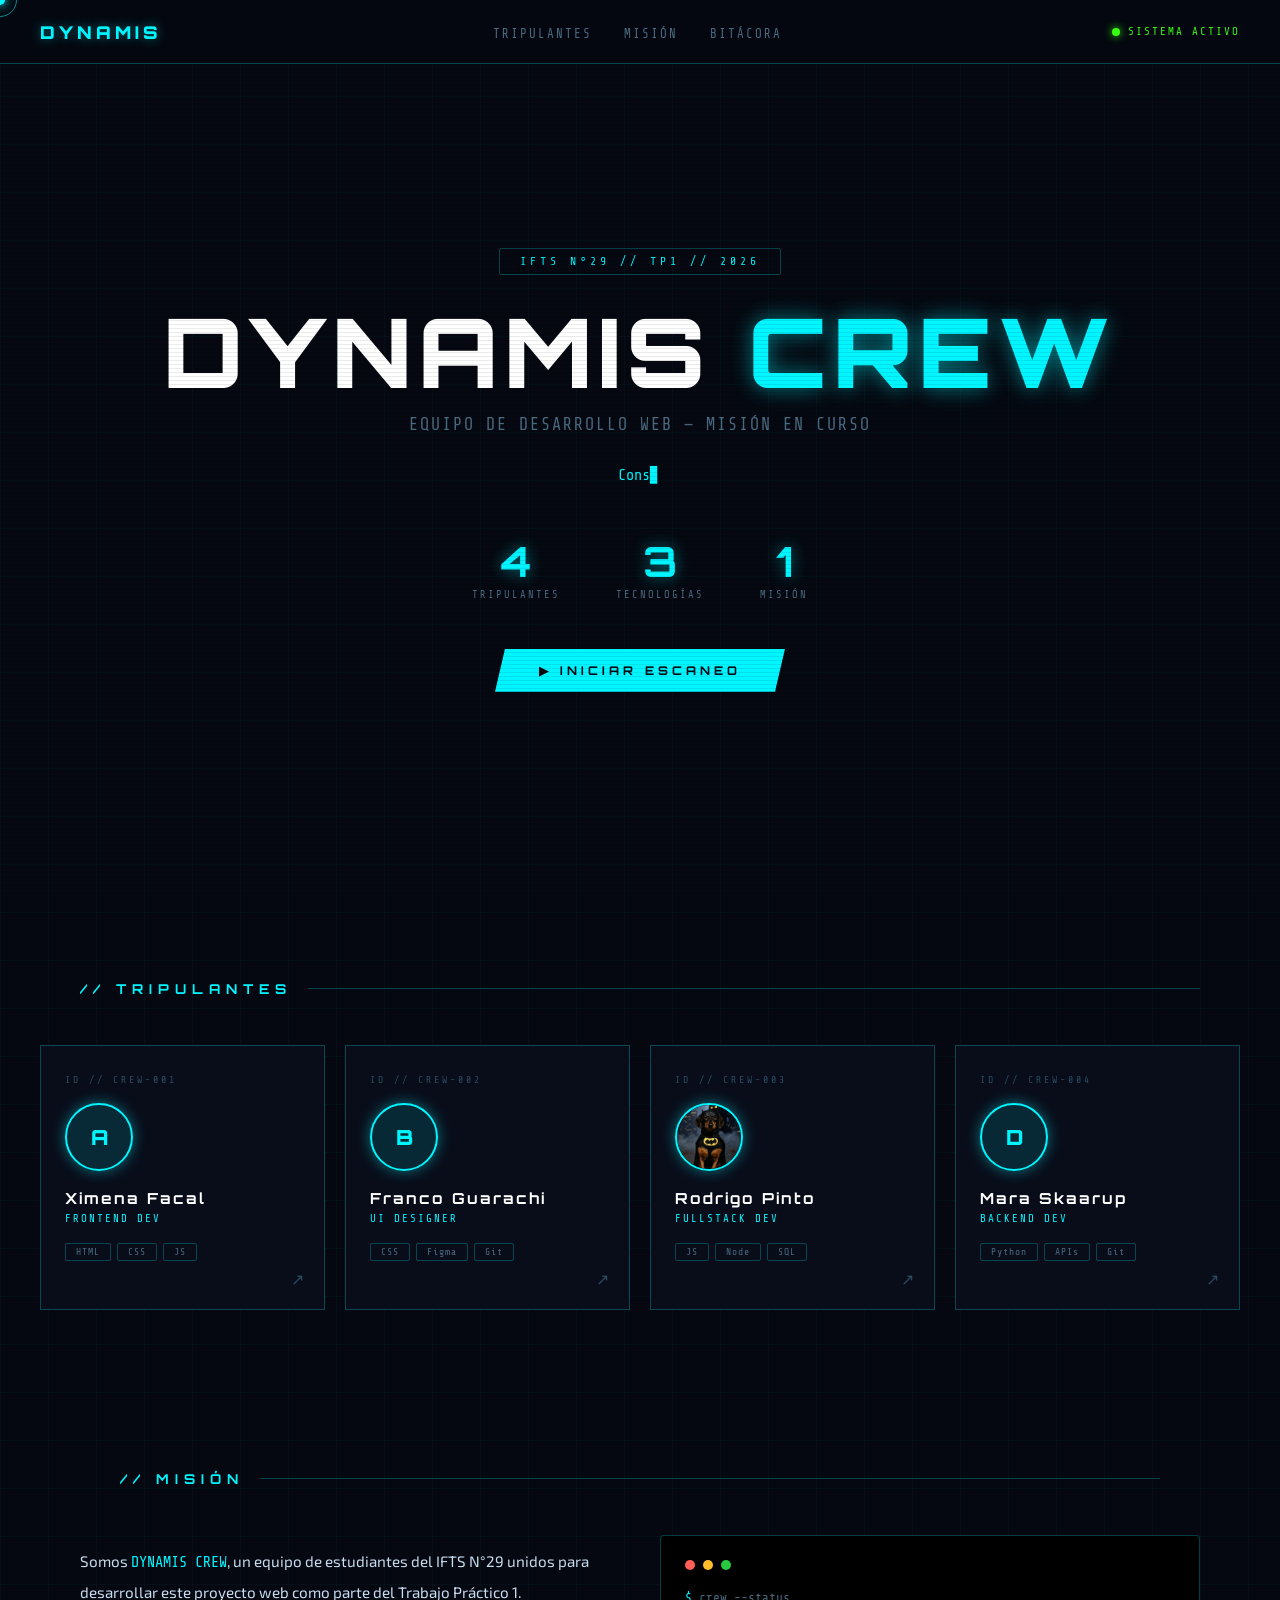
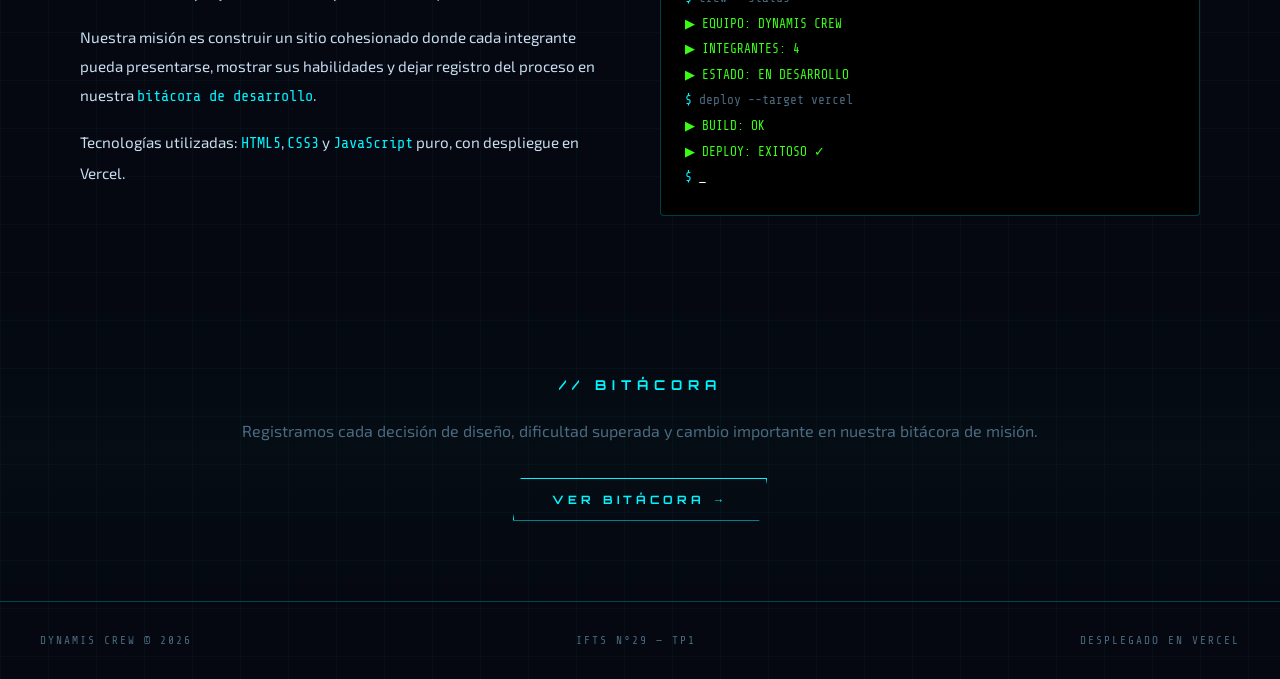
==== commit c29aae8a: "Merge branch 'main' into rod-dev" ====
--- a/index.html
+++ b/index.html
@@ -128,9 +128,9 @@
       </div>
       <div class="about-terminal">
         <div class="term-bar">
-          <div class="term-dot" style="background:#ff5f57"></div>
-          <div class="term-dot" style="background:#ffbd2e"></div>
-          <div class="term-dot" style="background:#28c940"></div>
+          <div class="term-dot term-dot--red"></div>
+          <div class="term-dot term-dot--yellow"></div>
+          <div class="term-dot term-dot--green"></div>
         </div>
         <div class="term-line"><span class="cmd">$ </span>crew --status</div>
         <div class="term-line"><span class="val">▶ EQUIPO: DYNAMIS CREW</span></div>
@@ -139,14 +139,14 @@
         <div class="term-line"><span class="cmd">$ </span>deploy --target vercel</div>
         <div class="term-line"><span class="val">▶ BUILD: OK</span></div>
         <div class="term-line"><span class="val">▶ DEPLOY: EXITOSO ✓</span></div>
-        <div class="term-line"><span class="cmd">$ </span><span style="color:#fff">_</span></div>
+        <div class="term-line"><span class="cmd">$ </span><span class="term-cursor">_</span></div>
       </div>
     </div>
   </section>
 
   <section id="bitacora-preview">
     <div class="bitacora-inner">
-      <div class="section-divider" style="justify-content:center; margin-bottom:24px;">
+      <div class="section-divider section-divider--centered">
         <h2>// BITÁCORA</h2>
       </div>
       <p>Registramos cada decisión de diseño, dificultad superada y cambio importante en nuestra bitácora de misión.</p>
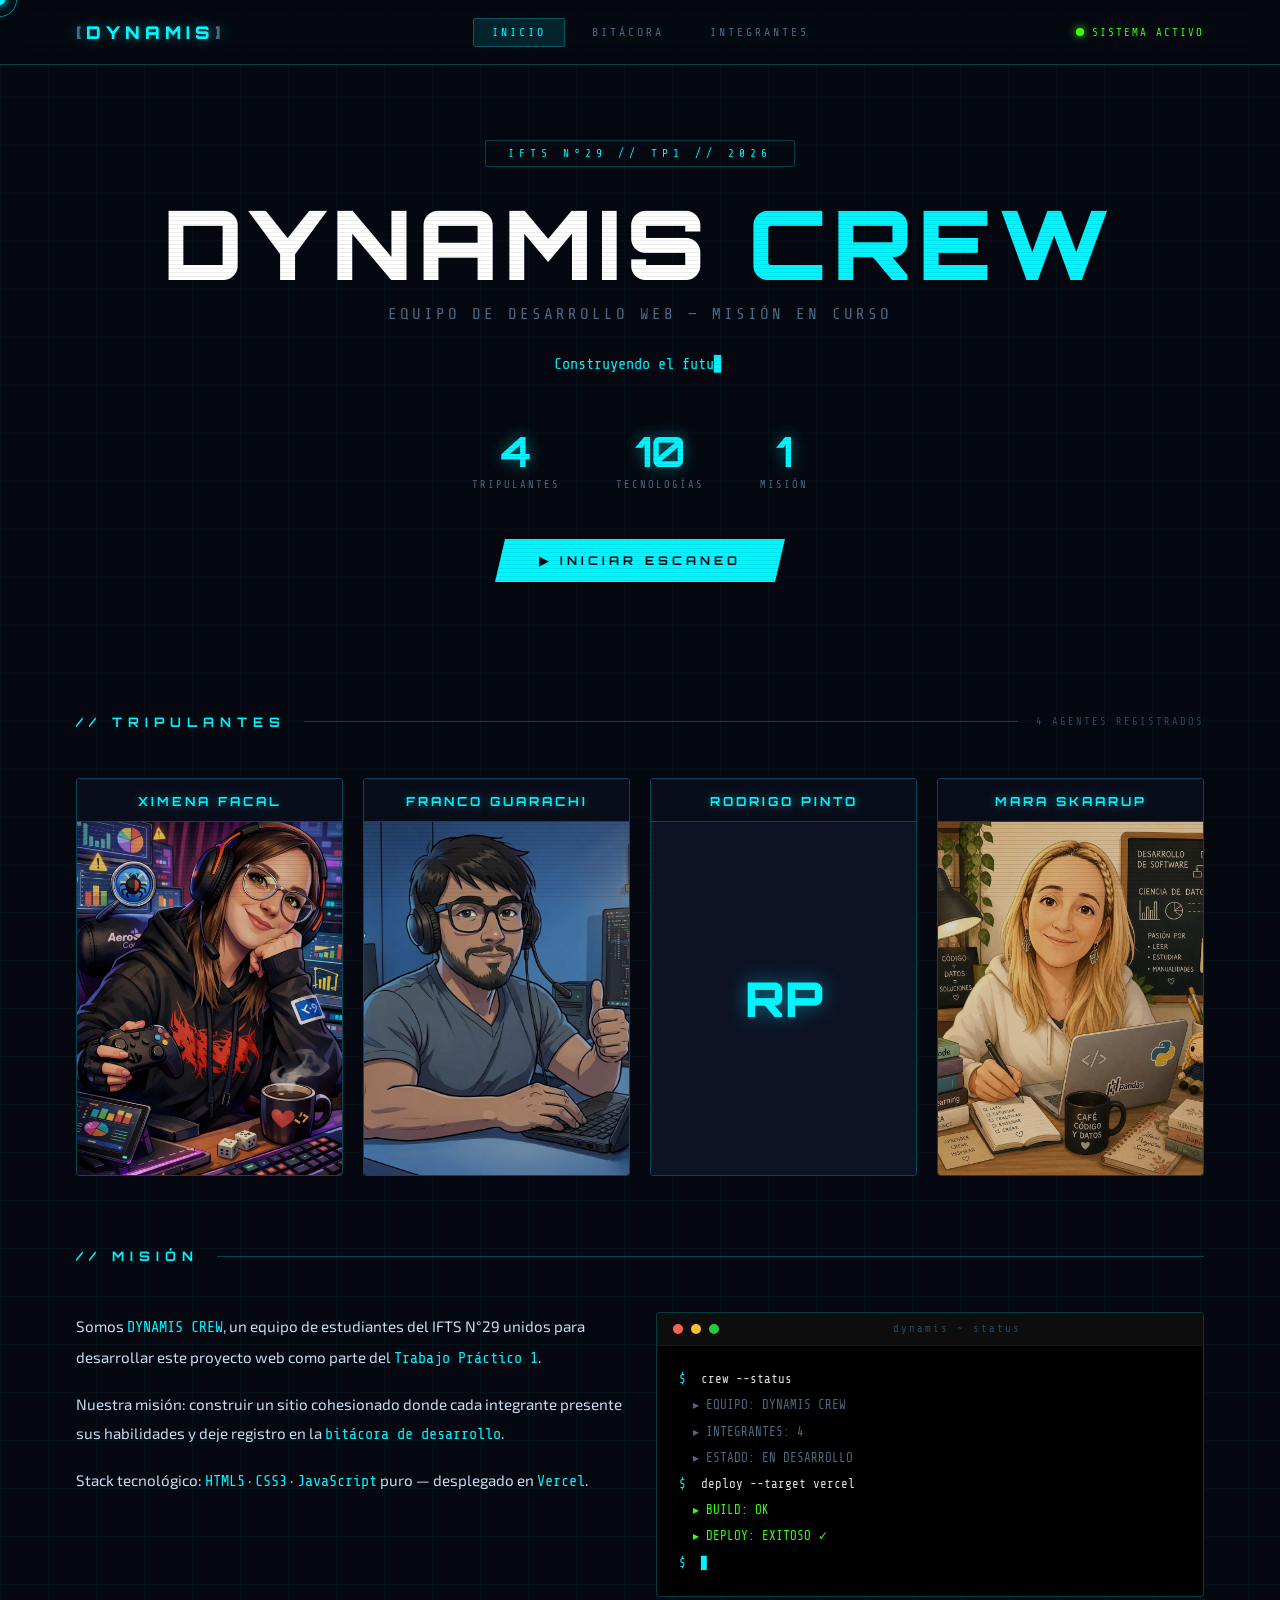
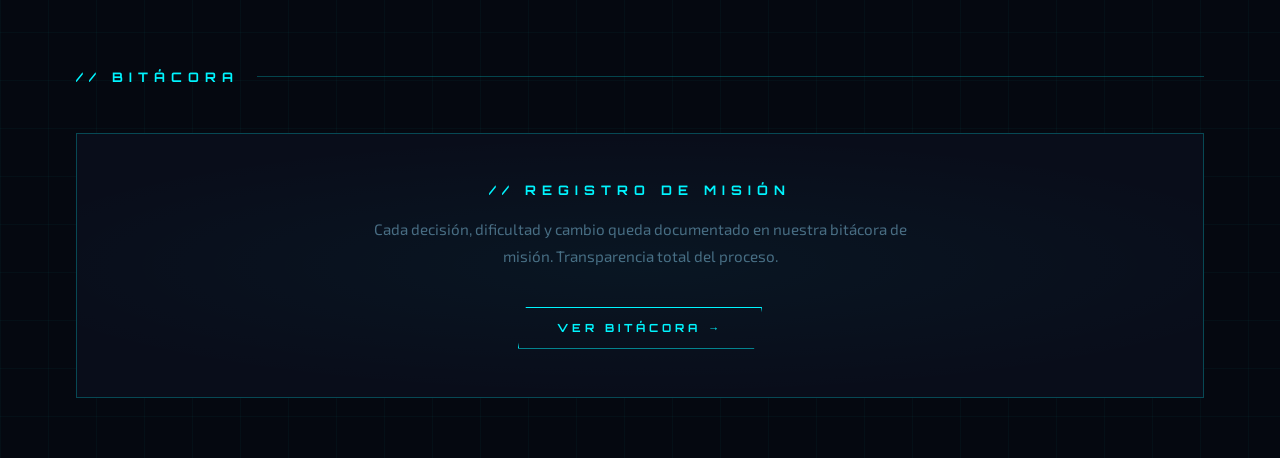
==== commit aa84362a: "Rama maim 2, tiene todos los perfiles" ====
--- a/index.html
+++ b/index.html
@@ -3,10 +3,9 @@
 <head>
   <meta charset="UTF-8" />
   <meta name="viewport" content="width=device-width, initial-scale=1.0"/>
-  <title>Dynamis — TP1</title>
+  <title>Dynamis | Sistema Nexus</title>
   <link href="https://fonts.googleapis.com/css2?family=Orbitron:wght@400;700;900&family=Share+Tech+Mono&family=Exo+2:wght@300;400;600&display=swap" rel="stylesheet"/>
   <link rel="stylesheet" href="css/styles.css"/>
-  
 </head>
 <body>
 
@@ -18,149 +17,25 @@
     <div id="scan-msg">ESCANEANDO SISTEMA...</div>
   </div>
 
-  <nav>
-    <div class="nav-logo">DYNAMIS</div>
-    <ul class="nav-links">
-      <li><a href="#tripulantes">Tripulantes</a></li>
-      <li><a href="#sobre-nosotros">Misión</a></li>
-      <li><a href="bitacora.html">Bitácora</a></li>
-    </ul>
-    <div class="nav-status">
-      <div class="status-dot"></div>
-      <span>SISTEMA ACTIVO</span>
-    </div>
-  </nav>
+  <header class="nav-header">
+    <nav class="nav-container">
+      <div class="nav-logo">
+        <span class="logo-bracket">[</span>DYNAMIS<span class="logo-bracket">]</span>
+      </div>
+      <div class="nav-links">
+        <button class="nav-btn" onclick="navigate('home')">INICIO</button>
+        <button class="nav-btn" onclick="navigate('bitacora')">BITÁCORA</button>
+        <button class="nav-btn" onclick="scrollToIntegrantes()">INTEGRANTES</button>
+      </div>
+      <div class="nav-status">
+        <div class="status-dot"></div>
+        <span>SISTEMA ACTIVO</span>
+      </div>
+    </nav>
+  </header>
 
-  <section class="hero">
-    <div class="hero-badge">IFTS N°29 // TP1 // 2026</div>
-    <h1 class="hero-title">DYNAMIS <span>CREW</span></h1>
-    <p class="hero-subtitle">EQUIPO DE DESARROLLO WEB — MISIÓN EN CURSO</p>
-    <div class="typewriter-wrap"><span id="typewriter"></span></div>
-    <div class="hero-stats">
-      <div class="stat">
-        <span class="stat-number" data-target="4">0</span>
-        <span class="stat-label">Tripulantes</span>
-      </div>
-      <div class="stat">
-        <span class="stat-number" data-target="3">0</span>
-        <span class="stat-label">Tecnologías</span>
-      </div>
-      <div class="stat">
-        <span class="stat-number" data-target="1">0</span>
-        <span class="stat-label">Misión</span>
-      </div>
-    </div>
-    <button class="btn-scan" onclick="triggerScan()">▶ INICIAR ESCANEO</button>
-  </section>
-
-  <section id="tripulantes">
-    <div class="section-divider">
-      <h2>// TRIPULANTES</h2>
-      <div class="divider-line"></div>
-    </div>
-    <div class="crew-grid">
-
-      <a class="crew-card" href="Ximena.html">
-        <div class="crew-card-id">ID // CREW-001</div>
-        <div class="crew-avatar">A</div>
-        <div class="crew-name">Ximena Facal</div>
-        <div class="crew-role">FRONTEND DEV</div>
-        <div class="crew-skills">
-          <span class="skill-tag">HTML</span>
-          <span class="skill-tag">CSS</span>
-          <span class="skill-tag">JS</span>
-        </div>
-        <div class="crew-arrow">↗</div>
-      </a>
-
-      <a class="crew-card" href="integrante2.html">
-        <div class="crew-card-id">ID // CREW-002</div>
-        <div class="crew-avatar">B</div>
-        <div class="crew-name">Franco Guarachi</div>
-        <div class="crew-role">UI DESIGNER</div>
-        <div class="crew-skills">
-          <span class="skill-tag">CSS</span>
-          <span class="skill-tag">Figma</span>
-          <span class="skill-tag">Git</span>
-        </div>
-        <div class="crew-arrow">↗</div>
-      </a>
-
-      <a class="crew-card" href="rodrigo.html">
-        <div class="crew-card-id">ID // CREW-003</div>
-        <div class="crew-avatar"><img class="hero-avatar" src="./img/r-batdog.webp"  alt=""></div>
-        <div class="crew-name">Rodrigo Pinto</div>
-        <div class="crew-role">FULLSTACK DEV</div>
-        <div class="crew-skills">
-          <span class="skill-tag">JS</span>
-          <span class="skill-tag">Node</span>
-          <span class="skill-tag">SQL</span>
-        </div>
-        <div class="crew-arrow">↗</div>
-      </a>
-
-      <a class="crew-card" href="integrante4.html">
-        <div class="crew-card-id">ID // CREW-004</div>
-        <div class="crew-avatar">D</div>
-        <div class="crew-name">Mara Skaarup</div>
-        <div class="crew-role">BACKEND DEV</div>
-        <div class="crew-skills">
-          <span class="skill-tag">Python</span>
-          <span class="skill-tag">APIs</span>
-          <span class="skill-tag">Git</span>
-        </div>
-        <div class="crew-arrow">↗</div>
-      </a>
-
-    </div>
-  </section>
-
-  <section id="sobre-nosotros">
-    <div class="section-divider">
-      <h2>// MISIÓN</h2>
-      <div class="divider-line"></div>
-    </div>
-    <div class="about-grid">
-      <div class="about-text">
-        <p>Somos <span>DYNAMIS CREW</span>, un equipo de estudiantes del IFTS N°29 unidos para desarrollar este proyecto web como parte del Trabajo Práctico 1.</p>
-        <p>Nuestra misión es construir un sitio cohesionado donde cada integrante pueda presentarse, mostrar sus habilidades y dejar registro del proceso en nuestra <span>bitácora de desarrollo</span>.</p>
-        <p>Tecnologías utilizadas: <span>HTML5</span>, <span>CSS3</span> y <span>JavaScript</span> puro, con despliegue en Vercel.</p>
-      </div>
-      <div class="about-terminal">
-        <div class="term-bar">
-          <div class="term-dot term-dot--red"></div>
-          <div class="term-dot term-dot--yellow"></div>
-          <div class="term-dot term-dot--green"></div>
-        </div>
-        <div class="term-line"><span class="cmd">$ </span>crew --status</div>
-        <div class="term-line"><span class="val">▶ EQUIPO: DYNAMIS CREW</span></div>
-        <div class="term-line"><span class="val">▶ INTEGRANTES: 4</span></div>
-        <div class="term-line"><span class="val">▶ ESTADO: EN DESARROLLO</span></div>
-        <div class="term-line"><span class="cmd">$ </span>deploy --target vercel</div>
-        <div class="term-line"><span class="val">▶ BUILD: OK</span></div>
-        <div class="term-line"><span class="val">▶ DEPLOY: EXITOSO ✓</span></div>
-        <div class="term-line"><span class="cmd">$ </span><span class="term-cursor">_</span></div>
-      </div>
-    </div>
-  </section>
-
-  <section id="bitacora-preview">
-    <div class="bitacora-inner">
-      <div class="section-divider section-divider--centered">
-        <h2>// BITÁCORA</h2>
-      </div>
-      <p>Registramos cada decisión de diseño, dificultad superada y cambio importante en nuestra bitácora de misión.</p>
-      <a class="btn-outline" href="bitacora.html">VER BITÁCORA →</a>
-    </div>
-  </section>
-
-  <footer>
-    <span>DYNAMIS CREW © 2026</span>
-    <span>IFTS N°29 — TP1</span>
-    <span>DESPLEGADO EN VERCEL</span>
-  </footer>
+  <main id="root"></main>
 
   <script src="js/main.js"></script>
-
 </body>
 </html>
--- a/css/styles.css
+++ b/css/styles.css
@@ -1,36 +1,28 @@
 /* ============================================
-   DYNAMIS CREW — TP1
-   Archivo: css/styles.css
+   DYNAMIS — Sistema Nexus (Tema Espacial)
+   Arquitectura SPA Vanilla JS
+   css/styles.css
    ============================================ */
 
 /* ── 1. VARIABLES ── */
 :root {
-  --bg:          #050810;
-  --bg2:         #090d1a;
-  --bg3:         #0d1225;
-  --cyan:        #00f5ff;
-  --cyan-dim:    rgba(0,245,255,0.12);
-  --cyan-glow:   rgba(0,245,255,0.45);
-  --cyan-border: rgba(0,245,255,0.25);
-  --green:       #39ff14;
-  --red:         #ff2d55;
-  --yellow:      #ffd700;
-  --text:        #c8ddf0;
-  --text-dim:    #4a6a80;
-  --text-muted:  #2a4a60;
-
-  /* Aliases usados en index.html */
-  --bg2:    #090d1a;
-  --border: rgba(0,245,255,0.25);
+  --bg:         #050810;
+  --bg2:        #090d1a;
+  --bg3:        #0d1225;
+  --cyan:       #00f5ff;
+  --cyan-dim:   rgba(0,245,255,0.12);
+  --cyan-glow:  rgba(0,245,255,0.45);
+  --cyan-border:rgba(0,245,255,0.25);
+  --green:      #39ff14;
+  --red:        #ff2d55;
+  --yellow:     #ffd700;
+  --text:       #c8ddf0;
+  --text-dim:   #4a6a80;
+  --text-muted: #2a4a60;
 }
 
 /* ── 2. RESET ── */
-*, *::before, *::after {
-  box-sizing: border-box;
-  margin: 0;
-  padding: 0;
-}
-
+*, *::before, *::after { box-sizing: border-box; margin: 0; padding: 0; }
 html { scroll-behavior: smooth; }
 
 body {
@@ -52,11 +44,8 @@
   position: fixed;
   inset: 0;
   background: repeating-linear-gradient(
-    0deg,
-    transparent,
-    transparent 3px,
-    rgba(0,0,0,0.08) 3px,
-    rgba(0,0,0,0.08) 4px
+    0deg, transparent, transparent 3px,
+    rgba(0,0,0,0.07) 3px, rgba(0,0,0,0.07) 4px
   );
   pointer-events: none;
   z-index: 100;
@@ -65,8 +54,7 @@
 /* ── 3. CURSOR PERSONALIZADO ── */
 #cursor {
   position: fixed;
-  width: 10px;
-  height: 10px;
+  width: 10px; height: 10px;
   border-radius: 50%;
   background: var(--cyan);
   box-shadow: 0 0 10px var(--cyan), 0 0 22px var(--cyan-glow);
@@ -78,8 +66,7 @@
 
 #cursor-ring {
   position: fixed;
-  width: 34px;
-  height: 34px;
+  width: 34px; height: 34px;
   border-radius: 50%;
   border: 1px solid var(--cyan);
   pointer-events: none;
@@ -97,23 +84,15 @@
   z-index: 600;
   pointer-events: none;
 }
-
 #scan-overlay.active { display: block; }
-
 #scan-line {
-  position: absolute;
-  left: 0; right: 0;
-  height: 2px;
+  position: absolute; left: 0; right: 0; height: 2px;
   background: linear-gradient(90deg, transparent, var(--cyan), transparent);
   box-shadow: 0 0 14px var(--cyan);
-  top: 0;
   animation: scanMove 1.4s ease-in-out forwards;
 }
-
 #scan-msg {
-  position: absolute;
-  top: 50%;
-  left: 50%;
+  position: absolute; top: 50%; left: 50%;
   transform: translate(-50%, -50%);
   font-family: 'Orbitron', sans-serif;
   font-size: 1rem;
@@ -122,33 +101,10 @@
   letter-spacing: 6px;
   animation: fadeMsg 1.4s ease forwards;
 }
-
-/* ── 5. ANIMACIONES GLOBALES ── */
-@keyframes pulse {
-  0%, 100% { opacity: 1; }
-  50%       { opacity: .3; }
-}
-
-@keyframes blink {
-  50% { opacity: 0; }
-}
-
-@keyframes fadeUp {
-  from { opacity: 0; transform: translateY(22px); }
-  to   { opacity: 1; transform: translateY(0); }
-}
-
 @keyframes scanMove {
-  0%   { top: 0;    opacity: 1; }
+  0%   { top: 0; opacity: 1; }
   100% { top: 100%; opacity: .2; }
 }
-
-/* Alias usado en index.html */
-@keyframes scan {
-  0%   { top: 0;    opacity: 1; }
-  100% { top: 100%; opacity: .2; }
-}
-
 @keyframes fadeMsg {
   0%   { opacity: 0; transform: translate(-50%,-50%) scale(.9); }
   25%  { opacity: 1; transform: translate(-50%,-50%) scale(1); }
@@ -156,109 +112,12 @@
   100% { opacity: 0; }
 }
 
-@keyframes glowPulse {
-  0%, 100% { text-shadow: 0 0 10px var(--cyan-glow); }
-  50%       { text-shadow: 0 0 28px var(--cyan-glow), 0 0 50px var(--cyan-dim); }
-}
-
-@keyframes smashIn {
-  0%   { opacity: 0; transform: scale(1.06) translateY(-16px); }
-  100% { opacity: 1; transform: scale(1)    translateY(0); }
-}
-
-@keyframes sfxPop {
-  0%   { transform: translate(-50%,-50%) scale(0)    rotate(-15deg); opacity: 0; }
-  55%  { transform: translate(-50%,-50%) scale(1.15) rotate(6deg);   opacity: 1; }
-  100% { transform: translate(-50%,-50%) scale(.9)   rotate(2deg);   opacity: 0; }
-}
-
-.smash-in { animation: smashIn .45s cubic-bezier(.25,.46,.45,.94) both; }
-
-.space-sfx {
-  position: fixed;
-  pointer-events: none;
-  font-family: 'Orbitron', sans-serif;
-  font-size: 2rem;
-  font-weight: 900;
-  color: var(--cyan);
-  text-shadow: 0 0 16px var(--cyan-glow), 0 0 32px var(--cyan-dim);
-  z-index: 9999;
-  letter-spacing: 2px;
-  animation: sfxPop .5s cubic-bezier(.175,.885,.32,1.275) forwards;
-}
-
-/* ── 6. NAVBAR — index.html ── */
-nav {
-  position: fixed;
-  top: 0; left: 0; right: 0;
-  z-index: 500;
-  display: flex;
-  align-items: center;
-  justify-content: space-between;
-  padding: 0 40px;
-  height: 64px;
-  background: rgba(5,8,16,0.85);
-  -webkit-backdrop-filter: blur(12px);
-  backdrop-filter: blur(12px);
-  border-bottom: 1px solid var(--cyan-border);
-}
-
-.nav-logo {
-  font-family: 'Orbitron', sans-serif;
-  font-weight: 900;
-  font-size: 1.1rem;
-  color: var(--cyan);
-  text-shadow: 0 0 12px var(--cyan-glow);
-  letter-spacing: 4px;
-}
-
-.nav-links {
-  display: flex;
-  gap: 32px;
-  list-style: none;
-}
-
-.nav-links a {
-  font-family: 'Share Tech Mono', monospace;
-  font-size: .78rem;
-  color: var(--text-dim);
-  text-decoration: none;
-  letter-spacing: 2px;
-  text-transform: uppercase;
-  transition: color .2s, text-shadow .2s;
-}
-
-.nav-links a:hover {
-  color: var(--cyan);
-  text-shadow: 0 0 8px var(--cyan-glow);
-}
-
-.nav-status {
-  display: flex;
-  align-items: center;
-  gap: 8px;
-  font-family: 'Share Tech Mono', monospace;
-  font-size: .68rem;
-  color: var(--green);
-  letter-spacing: 2px;
-}
-
-.status-dot {
-  width: 8px;
-  height: 8px;
-  border-radius: 50%;
-  background: var(--green);
-  box-shadow: 0 0 8px var(--green);
-  animation: pulse 1.8s ease-in-out infinite;
-}
-
-/* ── 7. NAVBAR — Ximena.html ── */
+/* ── 5. NAVBAR ── */
 .nav-header {
   position: fixed;
   top: 0; left: 0; right: 0;
   z-index: 500;
   background: rgba(5,8,16,.88);
-  -webkit-backdrop-filter: blur(14px);
   backdrop-filter: blur(14px);
   border-bottom: 1px solid var(--cyan-border);
 }
@@ -274,7 +133,18 @@
   gap: 24px;
 }
 
+.nav-logo {
+  font-family: 'Orbitron', sans-serif;
+  font-weight: 900;
+  font-size: 1.1rem;
+  color: var(--cyan);
+  text-shadow: 0 0 12px var(--cyan-glow);
+  letter-spacing: 5px;
+}
+
 .logo-bracket { color: var(--text-dim); }
+
+.nav-links { display: flex; gap: 8px; }
 
 .nav-btn {
   font-family: 'Share Tech Mono', monospace;
@@ -302,7 +172,27 @@
   background: var(--cyan-dim);
 }
 
-/* ── 8. LAYOUT RAÍZ ── */
+.nav-status {
+  display: flex;
+  align-items: center;
+  gap: 8px;
+  font-family: 'Share Tech Mono', monospace;
+  font-size: .68rem;
+  color: var(--green);
+  letter-spacing: 2px;
+}
+
+.status-dot {
+  width: 8px; height: 8px;
+  border-radius: 50%;
+  background: var(--green);
+  box-shadow: 0 0 8px var(--green);
+  animation: pulse 1.8s ease-in-out infinite;
+}
+
+@keyframes pulse { 0%,100%{opacity:1;} 50%{opacity:.3;} }
+
+/* ── 6. ROOT / LAYOUT ── */
 #root {
   max-width: 1200px;
   margin: 0 auto;
@@ -310,58 +200,46 @@
   min-height: 100vh;
 }
 
-/* ── 9. HERO — index.html ── */
-.hero {
-  min-height: 100vh;
-  display: flex;
-  flex-direction: column;
-  align-items: center;
-  justify-content: center;
-  padding: 100px 40px 60px;
-  text-align: center;
-  position: relative;
-}
-
-.hero-badge {
-  font-family: 'Share Tech Mono', monospace;
-  font-size: .72rem;
-  letter-spacing: 4px;
-  color: var(--cyan);
-  border: 1px solid var(--cyan-border);
-  padding: 6px 20px;
-  border-radius: 2px;
-  margin-bottom: 28px;
-  opacity: 0;
-  animation: fadeUp .6s ease .2s forwards;
-}
-
-.hero-title {
-  font-family: 'Orbitron', sans-serif;
+/* ── 7. ANIMACIONES GLOBALES ── */
+@keyframes fadeUp {
+  from { opacity: 0; transform: translateY(22px); }
+  to   { opacity: 1; transform: translateY(0); }
+}
+
+@keyframes blink { 50% { opacity: 0; } }
+
+@keyframes glowPulse {
+  0%,100% { text-shadow: 0 0 10px var(--cyan-glow); }
+  50%     { text-shadow: 0 0 28px var(--cyan-glow), 0 0 50px var(--cyan-dim); }
+}
+
+@keyframes smashIn {
+  0%   { opacity: 0; transform: scale(1.06) translateY(-16px); }
+  100% { opacity: 1; transform: scale(1) translateY(0); }
+}
+
+.smash-in { animation: smashIn .45s cubic-bezier(.25,.46,.45,.94) both; }
+
+/* SFX flotante */
+.space-sfx {
+  position: fixed;
+  pointer-events: none;
+  font-family: 'Orbitron', sans-serif;
+  font-size: 2rem;
   font-weight: 900;
-  font-size: clamp(2.8rem, 8vw, 6rem);
-  color: #fff;
-  line-height: 1;
-  letter-spacing: 6px;
-  opacity: 0;
-  animation: fadeUp .7s ease .4s forwards;
-}
-
-.hero-title span {
-  color: var(--cyan);
-  text-shadow: 0 0 20px var(--cyan-glow), 0 0 40px var(--cyan-dim);
-}
-
-.hero-subtitle {
-  margin-top: 16px;
-  font-family: 'Share Tech Mono', monospace;
-  font-size: clamp(.85rem, 2vw, 1.05rem);
-  color: var(--text-dim);
+  color: var(--cyan);
+  text-shadow: 0 0 16px var(--cyan-glow), 0 0 32px var(--cyan-dim);
+  z-index: 9999;
   letter-spacing: 2px;
-  opacity: 0;
-  animation: fadeUp .7s ease .6s forwards;
-}
-
-/* ── 10. HERO — Ximena.html ── */
+  animation: sfxPop .5s cubic-bezier(.175,.885,.32,1.275) forwards;
+}
+@keyframes sfxPop {
+  0%   { transform: translate(-50%,-50%) scale(0) rotate(-15deg); opacity:0; }
+  55%  { transform: translate(-50%,-50%) scale(1.15) rotate(6deg);  opacity:1; }
+  100% { transform: translate(-50%,-50%) scale(.9)  rotate(2deg);  opacity:0; }
+}
+
+/* ── 8. SECCIÓN HERO ── */
 .hero-section {
   display: flex;
   flex-direction: column;
@@ -370,20 +248,49 @@
   padding: 40px 0 60px;
 }
 
+.hero-badge {
+  font-family: 'Share Tech Mono', monospace;
+  font-size: .7rem;
+  letter-spacing: 5px;
+  color: var(--cyan);
+  border: 1px solid var(--cyan-border);
+  padding: 6px 22px;
+  border-radius: 2px;
+  margin-bottom: 28px;
+  animation: fadeUp .6s ease .1s both;
+}
+
+.hero-title {
+  font-family: 'Orbitron', sans-serif;
+  font-weight: 900;
+  font-size: clamp(2.8rem, 8vw, 6rem);
+  color: #fff;
+  letter-spacing: 6px;
+  line-height: 1;
+  animation: fadeUp .6s ease .25s both;
+}
+
 .hero-title .title-accent {
   color: var(--cyan);
   animation: glowPulse 3s ease-in-out infinite;
   display: inline-block;
 }
 
-/* ── 11. TYPEWRITER ── */
+.hero-subtitle {
+  margin-top: 14px;
+  font-family: 'Share Tech Mono', monospace;
+  font-size: clamp(.8rem, 2vw, 1rem);
+  color: var(--text-dim);
+  letter-spacing: 3px;
+  animation: fadeUp .6s ease .4s both;
+}
+
 .typewriter-wrap {
   margin-top: 32px;
   font-family: 'Share Tech Mono', monospace;
   font-size: .95rem;
   color: var(--cyan);
-  min-height: 1.5em;
-  opacity: 0;
+  min-height: 1.6em;
   animation: fadeUp .6s ease .55s both;
 }
 
@@ -392,12 +299,10 @@
   animation: blink .7s step-end infinite;
 }
 
-/* ── 12. STATS ── */
 .hero-stats {
   display: flex;
   gap: 56px;
   margin-top: 52px;
-  opacity: 0;
   animation: fadeUp .6s ease .7s both;
 }
 
@@ -423,7 +328,6 @@
   display: block;
 }
 
-/* ── 13. BOTÓN SCAN ── */
 .btn-scan {
   margin-top: 48px;
   font-family: 'Orbitron', sans-serif;
@@ -440,44 +344,12 @@
   transition: box-shadow .2s, transform .15s;
   animation: fadeUp .6s ease .85s both;
 }
-
 .btn-scan:hover {
   box-shadow: 0 0 22px var(--cyan-glow), 0 0 44px var(--cyan-dim);
   transform: translateY(-2px);
 }
 
-/* ── 14. SECTION HEADERS ── */
-
-/* index.html */
-.section-divider {
-  display: flex;
-  align-items: center;
-  gap: 16px;
-  padding: 0 40px;
-  margin-bottom: 48px;
-}
-
-.section-divider h2 {
-  font-family: 'Orbitron', sans-serif;
-  font-size: .85rem;
-  font-weight: 700;
-  letter-spacing: 6px;
-  color: var(--cyan);
-  white-space: nowrap;
-}
-
-.section-divider--centered {
-  justify-content: center;
-  margin-bottom: 24px;
-}
-
-.divider-line {
-  flex: 1;
-  height: 1px;
-  background: var(--cyan-border);
-}
-
-/* Ximena.html */
+/* ── 9. SECTION HEADER ── */
 .section-header {
   display: flex;
   align-items: center;
@@ -508,17 +380,13 @@
   white-space: nowrap;
 }
 
-/* ── 15. CREW GRID ── */
-#tripulantes { padding: 80px 40px; }
-
+/* ── 10. CREW GRID / TARJETAS ── */
 .crew-section { margin-top: 72px; }
 
 .crew-grid {
   display: grid;
   grid-template-columns: repeat(auto-fit, minmax(260px, 1fr));
   gap: 20px;
-  max-width: 1200px;
-  margin: 0 auto;
 }
 
 .crew-card {
@@ -527,12 +395,14 @@
   padding: 28px 24px;
   position: relative;
   overflow: hidden;
-  text-decoration: none;
-  display: block;
   cursor: none;
   transition: border-color .25s, transform .25s, box-shadow .25s;
-}
-
+  display: flex;
+  flex-direction: column;
+  justify-content: center;
+}
+
+/* Línea superior animada en hover */
 .crew-card::before {
   content: '';
   position: absolute;
@@ -542,7 +412,6 @@
   transform: scaleX(0);
   transition: transform .3s ease;
 }
-
 .crew-card:hover::before,
 .crew-card.expanded::before { transform: scaleX(1); }
 
@@ -558,8 +427,7 @@
   grid-column: span 2;
 }
 
-/* Alias para index.html */
-.crew-card-id,
+/* ID y avatar */
 .card-id {
   font-family: 'Share Tech Mono', monospace;
   font-size: .62rem;
@@ -568,10 +436,8 @@
   margin-bottom: 18px;
 }
 
-.crew-avatar,
 .card-avatar {
-  width: 68px;
-  height: 68px;
+  width: 68px; height: 68px;
   border-radius: 50%;
   background: var(--cyan-dim);
   border: 2px solid var(--cyan);
@@ -587,25 +453,21 @@
   overflow: hidden;
 }
 
-.crew-avatar img,
 .card-avatar img {
-  width: 100%;
-  height: 100%;
+  width: 100%; height: 100%;
   object-fit: cover;
   border-radius: 50%;
 }
 
-.crew-name,
 .card-name {
   font-family: 'Orbitron', sans-serif;
   font-size: .95rem;
   font-weight: 700;
   color: #fff;
   letter-spacing: 2px;
-  margin-bottom: 4px;
-}
-
-.crew-role,
+  margin-bottom: 16px;
+}
+
 .card-role {
   font-family: 'Share Tech Mono', monospace;
   font-size: .68rem;
@@ -614,49 +476,31 @@
   margin-bottom: 18px;
 }
 
-.crew-skills,
+/* Skills preview */
 .card-skills {
   display: flex;
   flex-wrap: wrap;
-  gap: 6px;
-  margin-bottom: 20px;
+  gap: 10px;
+  margin-bottom: 0;
 }
 
 .skill-tag {
   font-family: 'Share Tech Mono', monospace;
-  font-size: .6rem;
+  font-size: .85rem;
   color: var(--text-dim);
   border: 1px solid var(--cyan-border);
-  padding: 3px 10px;
+  padding: 7px 18px;
   border-radius: 2px;
   letter-spacing: 1px;
   transition: border-color .2s, color .2s;
 }
-
 .crew-card:hover .skill-tag,
 .crew-card.expanded .skill-tag {
   border-color: rgba(0,245,255,.4);
   color: var(--text);
 }
 
-.crew-arrow,
-.card-arrow {
-  position: absolute;
-  bottom: 20px;
-  right: 20px;
-  font-size: 1rem;
-  color: var(--text-muted);
-  transition: color .2s, transform .2s;
-  pointer-events: none;
-}
-
-.crew-card:hover .crew-arrow,
-.crew-card:hover .card-arrow {
-  color: var(--cyan);
-  transform: translate(3px, -3px);
-}
-
-/* ── 16. CARD EXPANDIDA (SPA) ── */
+/* Botón revelar */
 .reveal-btn {
   font-family: 'Share Tech Mono', monospace;
   font-size: .65rem;
@@ -671,12 +515,12 @@
   text-align: left;
   transition: background .2s, border-color .2s;
 }
-
 .reveal-btn:hover {
   background: var(--cyan-dim);
   border-color: var(--cyan);
 }
 
+/* Detalle expandido */
 .card-details {
   display: none;
   margin-top: 20px;
@@ -693,7 +537,6 @@
   font-family: 'Share Tech Mono', monospace;
   font-size: .72rem;
 }
-
 .detail-key   { color: var(--text-muted); min-width: 80px; }
 .detail-value { color: var(--text); }
 
@@ -705,6 +548,7 @@
   margin: 18px 0 10px;
 }
 
+/* Archivos clasificados */
 .classified-btn {
   font-family: 'Orbitron', sans-serif;
   font-size: .62rem;
@@ -721,8 +565,9 @@
   clip-path: polygon(6px 0%, 100% 0%, calc(100% - 6px) 100%, 0% 100%);
   transition: box-shadow .2s;
 }
-
-.classified-btn:hover { box-shadow: 0 0 18px var(--cyan-glow); }
+.classified-btn:hover {
+  box-shadow: 0 0 18px var(--cyan-glow);
+}
 
 .secret-files {
   display: none;
@@ -730,7 +575,6 @@
   padding-top: 18px;
   border-top: 1px dashed var(--cyan-border);
 }
-
 .secret-files.open { display: block; }
 
 .secret-grid {
@@ -751,7 +595,6 @@
   padding-left: 0;
   list-style: none;
 }
-
 .secret-grid li {
   font-family: 'Share Tech Mono', monospace;
   font-size: .7rem;
@@ -759,129 +602,87 @@
   padding: 3px 0;
   letter-spacing: 1px;
 }
-
 .secret-grid li::before {
   content: '▸ ';
   color: var(--cyan);
 }
 
-/* ── 17. MISIÓN / ABOUT ── */
-#sobre-nosotros {
-  padding: 80px 40px;
-  max-width: 1200px;
-  margin: 0 auto;
-}
-
+/* Flecha */
+.card-arrow {
+  position: absolute;
+  bottom: 20px; right: 20px;
+  font-size: 1rem;
+  color: var(--text-muted);
+  transition: color .2s, transform .2s;
+  pointer-events: none;
+}
+.crew-card:hover .card-arrow {
+  color: var(--cyan);
+  transform: translate(3px, -3px);
+}
+
+/* ── 11. MISIÓN / ABOUT ── */
 .mission-section { margin-top: 72px; }
 
-.about-grid,
 .mission-grid {
   display: grid;
   grid-template-columns: 1fr 1fr;
-  gap: 40px;
-  align-items: center;
-}
-
-.about-text p,
+  gap: 32px;
+  align-items: start;
+}
+
 .mission-text p {
   font-size: .95rem;
   line-height: 1.9;
   color: var(--text);
   margin-bottom: 16px;
 }
-
-.about-text p span,
 .mission-text p span {
   font-family: 'Share Tech Mono', monospace;
   color: var(--cyan);
-}
-
-/* ── 18. TERMINAL ── */
-.about-terminal,
+  font-size: 1em;
+}
+
+/* Terminal */
 .terminal-box {
   background: #000;
   border: 1px solid var(--cyan-border);
   border-radius: 4px;
   overflow: hidden;
 }
-
-.about-terminal {
-  padding: 24px;
-  font-family: 'Share Tech Mono', monospace;
-  font-size: .8rem;
-  line-height: 2;
-}
-
-.term-bar,
 .term-titlebar {
   display: flex;
+  align-items: center;
   gap: 8px;
-  margin-bottom: 16px;
-}
-
-.term-titlebar {
-  align-items: center;
   padding: 10px 16px;
   background: #0d0d0d;
   border-bottom: 1px solid #1a1a1a;
-  margin-bottom: 0;
-}
-
-.term-dot {
-  width: 10px;
-  height: 10px;
-  border-radius: 50%;
-}
-
-.term-dot--red    { background: #ff5f57; }
-.term-dot--yellow { background: #ffbd2e; }
-.term-dot--green  { background: #28c940; }
-
+}
+.term-dot { width: 10px; height: 10px; border-radius: 50%; }
 .term-title-text {
   font-family: 'Share Tech Mono', monospace;
   font-size: .65rem;
   color: var(--text-muted);
-  margin: 0 auto;
+  margin-left: auto;
+  margin-right: auto;
   letter-spacing: 2px;
 }
-
 .term-body {
   padding: 20px 22px;
   font-family: 'Share Tech Mono', monospace;
   font-size: .78rem;
   line-height: 2.1;
 }
-
-.term-line        { color: var(--text-dim); }
-.term-line .cmd,
-.t-prompt         { color: var(--cyan); }
-.term-line .val,
-.t-ok             { color: var(--green); }
-.term-line .err   { color: var(--red); }
-.t-cmd            { color: #e0e0e0; }
-.t-out            { color: var(--text-dim); padding-left: 14px; }
-.t-cursor         { color: var(--cyan); animation: blink .8s step-end infinite; }
-.term-cursor      { color: #fff; }
-
-/* ── 19. BITÁCORA ── */
-#bitacora-preview {
-  padding: 80px 40px;
-  background: linear-gradient(180deg, transparent, rgba(0,245,255,0.02), transparent);
-}
-
-.bitacora-inner {
-  max-width: 800px;
-  margin: 0 auto;
-  text-align: center;
-}
-
-.bitacora-inner p {
-  font-size: 1rem;
-  line-height: 1.8;
-  color: var(--text-dim);
-  margin-bottom: 32px;
-}
-
+.t-prompt { color: var(--cyan); margin-right: 8px; }
+.t-cmd    { color: #e0e0e0; }
+.t-out    { color: var(--text-dim); padding-left: 14px; }
+.t-ok     { color: var(--green); padding-left: 14px; }
+.t-cursor {
+  color: var(--cyan);
+  animation: blink .8s step-end infinite;
+}
+
+/* ── 12. BITÁCORA ── */
 .bitacora-section { margin-top: 72px; }
 
 .bitacora-preview {
@@ -892,7 +693,6 @@
   position: relative;
   overflow: hidden;
 }
-
 .bitacora-preview::before {
   content: '';
   position: absolute;
@@ -900,7 +700,6 @@
   background: radial-gradient(ellipse 60% 50% at 50% 50%, rgba(0,245,255,.04), transparent);
   pointer-events: none;
 }
-
 .bitacora-preview p {
   font-size: .95rem;
   color: var(--text-dim);
@@ -908,10 +707,9 @@
   max-width: 560px;
   margin: 18px auto 36px;
 }
-
 .btn-outline {
   font-family: 'Orbitron', sans-serif;
-  font-size: .72rem;
+  font-size: .7rem;
   font-weight: 700;
   letter-spacing: 4px;
   text-transform: uppercase;
@@ -924,15 +722,16 @@
   cursor: none;
   transition: background .2s, color .2s, box-shadow .2s;
 }
-
 .btn-outline:hover {
   background: var(--cyan);
   color: var(--bg);
   box-shadow: 0 0 22px var(--cyan-glow);
 }
 
-/* ── 20. PÁGINA BITÁCORA ── */
-.bitacora-page { padding-top: 20px; }
+/* ── 13. PÁGINA BITÁCORA ── */
+.bitacora-page {
+  padding-top: 20px;
+}
 
 .log-entry {
   background: var(--bg2);
@@ -942,7 +741,6 @@
   margin-bottom: 20px;
   transition: border-color .2s;
 }
-
 .log-entry:hover { border-color: var(--cyan); }
 
 .log-date {
@@ -952,7 +750,6 @@
   letter-spacing: 3px;
   margin-bottom: 10px;
 }
-
 .log-title {
   font-family: 'Orbitron', sans-serif;
   font-size: .88rem;
@@ -961,415 +758,488 @@
   letter-spacing: 2px;
   margin-bottom: 10px;
 }
-
 .log-body {
   font-size: .88rem;
   color: var(--text-dim);
   line-height: 1.8;
 }
 
-/* ── 21. CONTACTO ── */
-.contact-links {
-  display: flex;
-  flex-direction: column;
-  gap: 12px;
-  margin-top: 1rem;
-}
-
-.contact-item {
-  display: flex;
-  align-items: center;
-  gap: 10px;
-  color: var(--cyan);
-  text-decoration: none;
-  font-family: 'Share Tech Mono', monospace;
-  transition: transform .2s, text-shadow .2s;
-}
-
-.contact-item svg {
-  width: 22px;
-  fill: var(--cyan);
-  transition: transform .2s, filter .2s;
-}
-
-.contact-item:hover {
-  transform: translateX(6px);
-  text-shadow: 0 0 5px var(--cyan);
-}
-
-.contact-item:hover svg {
-  transform: scale(1.2);
-  filter: drop-shadow(0 0 5px var(--cyan));
-}
-
-/* ── 22. FOOTER ── */
-footer {
-  border-top: 1px solid var(--cyan-border);
-  padding: 32px 40px;
-  display: flex;
-  justify-content: space-between;
-  align-items: center;
-  font-family: 'Share Tech Mono', monospace;
-  font-size: .7rem;
-  color: var(--text-dim);
-  letter-spacing: 2px;
-}
-
-/* ── 23. RESPONSIVE ── */
-@media (max-width: 1200px) {
-  .hero-stats { gap: 32px; }
-}
-
+/* ── 14. RESPONSIVE ── */
 @media (max-width: 900px) {
-  nav               { padding: 0 20px; }
-  .nav-container    { padding: 0 20px; }
-  .nav-links        { gap: 20px; }
-  .hero             { padding: 90px 20px 40px; }
-  .hero-stats       { gap: 24px; }
-  #root             { padding: 88px 20px 48px; }
-  .about-grid,
-  .mission-grid     { grid-template-columns: 1fr; }
+  .nav-container { padding: 0 20px; }
+  #root { padding: 88px 20px 48px; }
+  .mission-grid { grid-template-columns: 1fr; }
   .crew-card.expanded { grid-column: span 1; }
-  .secret-grid      { grid-template-columns: 1fr; }
-  #sobre-nosotros,
-  #tripulantes,
-  #bitacora-preview { padding: 60px 20px; }
-  footer            { flex-direction: column; gap: 12px; text-align: center; }
+  .secret-grid { grid-template-columns: 1fr; }
+  .profile-hero-layout { grid-template-columns: 1fr; }
+  .profile-photo-col { order: -1; }
 }
 
 @media (max-width: 600px) {
   .hero-stats { gap: 28px; }
-  .crew-grid  { grid-template-columns: 1fr; }
-}
-
-@media (max-width: 400px) {
-  .nav-links       { display: none; }
-  .nav-status span { display: none; }
-  .hero-title      { font-size: 2.2rem; letter-spacing: 3px; }
-  .hero-stats      { flex-direction: column; gap: 16px; }
-  .stat-number     { font-size: 1.8rem; }
-  .section-divider { padding: 0 20px; }
-  footer           { padding: 24px 16px; }
-}
-
-/* ══════════════════════════════════════════
-   MARA — Estilos exclusivos
-   ══════════════════════════════════════════ */
-
-/* ── Contenedor principal ── */
-.mara-main {
-  max-width: 1200px;
-  margin: 0 auto;
-  padding: 0 36px 80px;
-}
-
-/* ── Hero de Mara ── */
-.hero-section {
-  min-height: 100vh;
+  .crew-grid { grid-template-columns: 1fr; }
+  .nav-links { display: none; }
+  .hobby-cards-row { grid-template-columns: repeat(2, 1fr); }
+}
+
+/* ── PROFILE CARDS (nombre arriba + foto full) ── */
+.profile-card {
+  position: relative;
   display: flex;
   flex-direction: column;
-  justify-content: center;
-  align-items: center;
-  text-align: center;
-  padding: 100px 36px 60px;
-  position: relative;
   overflow: hidden;
-}
-
-.hero-section::after {
+  cursor: none;
+  border: 1px solid var(--cyan-border);
+  background: var(--bg2);
+  transition: border-color .25s, box-shadow .25s, transform .25s;
+  border-radius: 4px;
+}
+
+.profile-card:hover {
+  border-color: var(--cyan);
+  box-shadow:
+    0 0 22px rgba(0,245,255,0.35),
+    0 0 50px rgba(0,245,255,0.12);
+  transform: translateY(-4px);
+}
+
+/* Línea superior animada en hover */
+.profile-card::before {
   content: '';
   position: absolute;
-  inset: 0;
-  background-image:
-    linear-gradient(var(--cyan-border) 1px, transparent 1px),
-    linear-gradient(90deg, var(--cyan-border) 1px, transparent 1px);
-  background-size: 60px 60px;
-  -webkit-mask-image: radial-gradient(ellipse 80% 60% at 50% 50%, black, transparent);
-  mask-image: radial-gradient(ellipse 80% 60% at 50% 50%, black, transparent);
-  pointer-events: none;
-}
-
-.hero-tagline {
-  font-size: 1rem;
-  color: var(--text);
-  max-width: 520px;
+  top: 0; left: 0; right: 0;
+  height: 2px;
+  background: linear-gradient(90deg, transparent, var(--cyan), transparent);
+  transform: scaleX(0);
+  transition: transform .3s ease;
+  z-index: 3;
+}
+.profile-card:hover::before { transform: scaleX(1); }
+
+.profile-card-name {
+  font-family: 'Orbitron', sans-serif;
+  font-size: .78rem;
+  font-weight: 700;
+  color: var(--cyan);
+  letter-spacing: 3px;
+  text-shadow: 0 0 10px var(--cyan-glow);
+  text-align: center;
+  text-transform: uppercase;
+  padding: 14px 16px 12px;
+  background: var(--bg2);
   position: relative;
-  z-index: 1;
-  border-left: 2px solid var(--cyan);
-  padding-left: 1rem;
-  text-align: left;
-  margin-top: 1rem;
-}
-
-/* ── Separadores de sección ── */
-.section-block {
-  padding: 72px 0;
-  border-top: 1px solid var(--cyan-border);
-}
-
-/* ── Sobre mí ── */
-.sobre-grid {
-  display: grid;
-  grid-template-columns: 1fr 200px;
-  gap: 3rem;
-  align-items: start;
-}
-
-.sobre-img-wrap {
-  width: 200px;
-  aspect-ratio: 1;
-  border: 1px solid var(--cyan);
-  box-shadow: 0 0 18px var(--cyan-glow);
+  z-index: 2;
+  border-bottom: 1px solid var(--cyan-border);
+  transition: text-shadow .25s;
+}
+
+.profile-card:hover .profile-card-name {
+  text-shadow: 0 0 18px var(--cyan-glow), 0 0 34px rgba(0,245,255,0.3);
+}
+
+.profile-card-photo {
+  position: relative;
+  width: 100%;
+  aspect-ratio: 3/4;
   overflow: hidden;
-}
-
-.sobre-img-wrap img {
+  background: var(--bg3);
+}
+
+.profile-card-photo img {
   width: 100%;
   height: 100%;
   object-fit: cover;
-  filter: grayscale(30%) contrast(1.1);
-}
-
-.img-placeholder {
-  width: 200px;
-  height: 200px;
-  background: var(--bg2);
-  border: 1px solid var(--cyan-border);
+  display: block;
+  filter: brightness(.85) saturate(.9);
+  transition: filter .35s, transform .35s;
+}
+
+.profile-card:hover .profile-card-photo img {
+  filter: brightness(1) saturate(1.05);
+  transform: scale(1.04);
+}
+
+.profile-card-fallback {
+  width: 100%;
+  height: 100%;
   display: flex;
   align-items: center;
   justify-content: center;
-  font-family: 'Share Tech Mono', monospace;
-  font-size: 0.65rem;
-  color: var(--text-muted);
-  letter-spacing: 0.1em;
-}
-
-/* ── Proyectos ── */
-.projects-grid {
+  font-family: 'Orbitron', sans-serif;
+  font-size: 3rem;
+  font-weight: 900;
+  color: var(--cyan);
+  text-shadow: 0 0 20px var(--cyan-glow);
+  background: var(--bg3);
+}
+
+/* Corners decoration */
+.profile-card-photo::before,
+.profile-card-photo::after {
+  content: '';
+  position: absolute;
+  width: 14px;
+  height: 14px;
+  border-color: var(--cyan);
+  border-style: solid;
+  z-index: 2;
+  opacity: 0;
+  transition: opacity .25s;
+}
+.profile-card:hover .profile-card-photo::before,
+.profile-card:hover .profile-card-photo::after { opacity: 1; }
+.profile-card-photo::before {
+  top: 8px; left: 8px;
+  border-width: 1px 0 0 1px;
+}
+.profile-card-photo::after {
+  bottom: 8px; right: 8px;
+  border-width: 0 1px 1px 0;
+}
+
+/* ── HOBBY SECTION — nuevo diseño ── */
+/* Sección por categoría (Música, Películas, etc.) */
+.hobby-category {
+  margin-bottom: 52px;
+}
+
+.hobby-category-title {
+  font-family: 'Orbitron', sans-serif;
+  font-size: .82rem;
+  font-weight: 700;
+  letter-spacing: 6px;
+  color: var(--cyan);
+  display: flex;
+  align-items: center;
+  gap: 18px;
+  margin-bottom: 28px;
+}
+
+.hobby-category-title::after {
+  content: '';
+  flex: 1;
+  height: 1px;
+  background: var(--cyan-border);
+}
+
+/* Grilla horizontal de cards de hobbies */
+.hobby-cards-row {
   display: grid;
-  grid-template-columns: repeat(auto-fill, minmax(300px, 1fr));
-  gap: 1.2rem;
-}
-
-.project-card {
+  grid-template-columns: repeat(auto-fit, minmax(180px, 1fr));
+  gap: 20px;
+}
+
+/* Cada card de hobby: título arriba, imagen abajo */
+.hobby-card {
+  display: flex;
+  flex-direction: column;
   background: var(--bg2);
   border: 1px solid var(--cyan-border);
+  border-radius: 4px;
   overflow: hidden;
+  cursor: none;
   transition: border-color .25s, box-shadow .25s, transform .25s;
-}
-
-.project-card:hover {
+  position: relative;
+}
+
+.hobby-card::before {
+  content: '';
+  position: absolute;
+  top: 0; left: 0; right: 0;
+  height: 2px;
+  background: linear-gradient(90deg, transparent, var(--cyan), transparent);
+  transform: scaleX(0);
+  transition: transform .3s ease;
+  z-index: 2;
+}
+
+.hobby-card:hover::before { transform: scaleX(1); }
+
+.hobby-card:hover {
   border-color: var(--cyan);
-  box-shadow: 0 0 24px rgba(0,245,255,.12);
-  transform: translateY(-3px);
-}
-
-.project-img {
-  height: 140px;
-  background: var(--bg3);
+  box-shadow: 0 0 20px rgba(0,245,255,0.2);
+  transform: translateY(-4px);
+}
+
+.hobby-card-title {
+  font-family: 'Share Tech Mono', monospace;
+  font-size: .78rem;
+  color: #fff;
+  letter-spacing: 2px;
+  text-transform: uppercase;
+  padding: 12px 14px;
+  background: var(--bg2);
+  border-bottom: 1px solid var(--cyan-border);
+  text-align: center;
+  line-height: 1.3;
+  min-height: 52px;
   display: flex;
   align-items: center;
   justify-content: center;
-  font-family: 'Share Tech Mono', monospace;
-  font-size: 0.65rem;
-  color: var(--text-muted);
-  border-bottom: 1px solid var(--cyan-border);
+}
+
+.hobby-card-img {
+  position: relative;
+  width: 100%;
+  /* Proporción de poster (2:3) para películas/series, 16:9 para música */
+  flex: 1;
   overflow: hidden;
-}
-
-.project-img img { width: 100%; height: 100%; object-fit: cover; }
-
-.project-body { padding: 1.2rem; }
-
-.project-tag {
-  font-family: 'Share Tech Mono', monospace;
-  font-size: 0.62rem;
-  letter-spacing: 0.1em;
-  color: var(--cyan);
+  background: var(--bg3);
+  min-height: 200px;
+}
+
+.hobby-card-img img {
+  width: 100%;
+  height: 100%;
+  object-fit: cover;
+  display: block;
+  position: absolute;
+  inset: 0;
+  filter: brightness(.8) saturate(.85);
+  transition: filter .3s, transform .3s;
+}
+
+.hobby-card:hover .hobby-card-img img {
+  filter: brightness(1) saturate(1);
+  transform: scale(1.04);
+}
+
+/* ── PERFIL INDIVIDUAL — HERO LAYOUT ── */
+/* Hero con nombre a la izquierda y foto a la derecha */
+.profile-hero-layout {
+  display: grid;
+  grid-template-columns: 1fr auto;
+  gap: 48px;
+  align-items: center;
+  padding: 40px 0 60px;
+}
+
+.profile-hero-left {
+  display: flex;
+  flex-direction: column;
+  justify-content: center;
+}
+
+.profile-hero-title {
+  font-family: 'Orbitron', sans-serif;
+  font-weight: 900;
+  font-size: clamp(2.2rem, 5vw, 3.8rem);
+  color: #fff;
+  letter-spacing: 4px;
+  line-height: 1.05;
+  animation: fadeUp .6s ease .1s both;
+}
+
+.profile-hero-title .title-accent {
+  color: var(--cyan);
+  animation: glowPulse 3s ease-in-out infinite;
+  display: block;
+}
+
+.profile-hero-subtitle {
+  margin-top: 12px;
+  font-family: 'Share Tech Mono', monospace;
+  font-size: clamp(.75rem, 1.5vw, .9rem);
+  color: var(--text-dim);
+  letter-spacing: 3px;
+  animation: fadeUp .6s ease .25s both;
+  margin-bottom: 32px;
+}
+
+/* Caja "Sobre mí" debajo del título */
+.profile-about-box {
+  background: var(--bg2);
+  border: 1px solid var(--cyan-border);
+  padding: 24px 28px;
+  animation: fadeUp .6s ease .4s both;
+  position: relative;
+}
+
+
+.profile-about-label {
+  font-family: 'Orbitron', sans-serif;
+  font-size: .7rem;
+  font-weight: 700;
+  letter-spacing: 5px;
+  color: var(--cyan);
+  margin-bottom: 16px;
+}
+
+.profile-about-text p {
+  font-size: .92rem;
+  line-height: 1.85;
+  color: var(--text);
+  margin-bottom: 12px;
+}
+
+.profile-about-text p:last-child { margin-bottom: 0; }
+
+.profile-about-text p span {
+  font-family: 'Share Tech Mono', monospace;
+  color: var(--cyan);
+}
+
+/* Foto del perfil */
+.profile-photo-col {
+  width: 340px;
+  flex-shrink: 0;
+  animation: fadeUp .6s ease .2s both;
+}
+
+.profile-photo-frame {
+  width: 100%;
+  aspect-ratio: 3/4;
+  border: 1px solid var(--cyan-border);
+  overflow: hidden;
+  position: relative;
+  background: var(--bg3);
+}
+
+.profile-photo-frame img {
+  width: 100%;
+  height: 100%;
+  object-fit: cover;
+  display: block;
+  filter: brightness(.9) saturate(.9);
+}
+
+.profile-photo-frame::before,
+.profile-photo-frame::after {
+  content: '';
+  position: absolute;
+  width: 18px; height: 18px;
+  border-color: var(--cyan);
+  border-style: solid;
+  z-index: 2;
+}
+.profile-photo-frame::before {
+  top: 10px; left: 10px;
+  border-width: 2px 0 0 2px;
+}
+.profile-photo-frame::after {
+  bottom: 10px; right: 10px;
+  border-width: 0 2px 2px 0;
+}
+
+/* ── CONTACT LINKS ── */
+.contact-links {
+  display: flex;
+  flex-direction: column;
+  gap: 16px;
+}
+
+.contact-item {
+  display: flex;
+  align-items: center;
+  gap: 14px;
+  text-decoration: none;
+  color: var(--text-dim);
+  font-family: 'Share Tech Mono', monospace;
+  font-size: .82rem;
+  letter-spacing: 2px;
+  padding: 14px 20px;
+  border: 1px solid var(--cyan-border);
+  background: var(--bg2);
+  transition: border-color .2s, color .2s, background .2s;
+}
+
+.contact-item:hover {
+  border-color: var(--cyan);
+  color: var(--cyan);
+  background: var(--cyan-dim);
+}
+
+.contact-item svg {
+  width: 22px;
+  height: 22px;
+  fill: currentColor;
+  flex-shrink: 0;
+}
+
+/* ── PROFILE NAV BUTTONS ── */
+.profile-nav-buttons {
+  display: flex;
+  justify-content: space-between;
+  align-items: center;
+  padding: 20px 0 0;
+  margin-bottom: -20px;
+}
+
+.profile-nav-btn {
+  font-family: 'Orbitron', sans-serif;
+  font-size: .68rem;
+  font-weight: 700;
+  letter-spacing: 3px;
   text-transform: uppercase;
-  margin-bottom: 0.5rem;
+  color: var(--cyan);
+  background: transparent;
+  border: 1px solid var(--cyan-border);
+  padding: 10px 22px;
+  cursor: none;
+  text-decoration: none;
+  display: inline-flex;
+  align-items: center;
+  gap: 8px;
+  transition: background .2s, border-color .2s, color .2s, box-shadow .2s;
+}
+
+.profile-nav-btn:hover {
+  background: var(--cyan-dim);
+  border-color: var(--cyan);
+  box-shadow: 0 0 14px var(--cyan-glow);
+  color: #fff;
+}
+
+.profile-nav-btn.placeholder {
+  visibility: hidden;
+  pointer-events: none;
+}
+
+/* Legacy: mantener .hobby-img-grid por si acaso */
+.hobby-img-grid {
+  display: grid;
+  grid-template-columns: repeat(2, 1fr);
+  gap: 12px;
+}
+
+.hobby-img-card {
+  position: relative;
+  border-radius: 4px;
+  overflow: hidden;
+  border: 1px solid var(--cyan-border);
+  aspect-ratio: 16/9;
+  background: var(--bg3);
+  transition: border-color .25s, box-shadow .25s;
+  cursor: none;
+}
+
+.hobby-img-card:hover {
+  border-color: var(--cyan);
+  box-shadow: 0 0 16px rgba(0,245,255,0.25);
+}
+
+.hobby-img-card img {
+  width: 100%;
+  height: 100%;
+  object-fit: cover;
   display: block;
-}
-
-.project-body h3 {
-  font-family: 'Orbitron', sans-serif;
-  font-size: 0.85rem;
-  font-weight: 700;
-  letter-spacing: 0.1em;
-  color: #fff;
-  margin-bottom: 0.5rem;
-}
-
-.project-body p { font-size: 0.85rem; color: var(--text-dim); }
-
-/* ── Películas ── */
-.peliculas-grid {
-  display: grid;
-  grid-template-columns: repeat(auto-fill, minmax(280px, 1fr));
-  gap: 1rem;
-}
-
-.pelicula-card {
-  background: var(--bg2);
-  border: 1px solid var(--cyan-border);
-  display: flex;
-  gap: 1rem;
-  padding: 1rem;
-  align-items: flex-start;
-  transition: border-color .25s, box-shadow .25s;
-}
-
-.pelicula-card:hover {
-  border-color: var(--cyan);
-  box-shadow: 0 0 18px rgba(0,245,255,.1);
-}
-
-.pelicula-img {
-  width: 60px;
-  height: 80px;
-  flex-shrink: 0;
-  background: var(--bg3);
-  border: 1px solid var(--cyan-border);
-  overflow: hidden;
-}
-
-.pelicula-img img { width: 100%; height: 100%; object-fit: cover; }
-
-.pelicula-body h3 {
-  font-family: 'Orbitron', sans-serif;
-  font-size: 0.72rem;
-  font-weight: 700;
-  letter-spacing: 0.08em;
-  margin-bottom: 0.4rem;
-  color: var(--cyan);
-}
-
-.pelicula-body p { font-size: 0.8rem; color: var(--text-dim); }
-
-/* ── Contacto con formulario ── */
-.contact-grid {
-  display: grid;
-  grid-template-columns: 1fr 1fr;
-  gap: 3rem;
-  align-items: start;
-}
-
-.contact-intro p {
-  font-size: 0.95rem;
-  color: var(--text);
-  margin-bottom: 1.5rem;
-}
-
-.contact-form { display: flex; flex-direction: column; gap: 0.8rem; }
-
-.contact-form input,
-.contact-form textarea {
-  background: var(--bg2);
-  border: 1px solid var(--cyan-border);
-  color: var(--text);
-  font-family: 'Share Tech Mono', monospace;
-  font-size: 0.78rem;
-  padding: 0.75rem 1rem;
-  outline: none;
-  transition: border-color .2s;
-  width: 100%;
-}
-
-.contact-form input:focus,
-.contact-form textarea:focus { border-color: var(--cyan); }
-
-.contact-form input::placeholder,
-.contact-form textarea::placeholder { color: var(--text-muted); }
-
-.contact-form textarea { height: 100px; resize: vertical; }
-
-.contact-form button {
-  font-family: 'Orbitron', sans-serif;
-  font-size: 0.7rem;
-  font-weight: 700;
-  letter-spacing: 0.2em;
-  background: transparent;
-  color: var(--cyan);
-  border: 1px solid var(--cyan);
-  padding: 0.8rem 2rem;
-  cursor: none;
-  transition: background .2s, color .2s, box-shadow .2s;
+  filter: brightness(.75) saturate(.8);
+  transition: filter .3s, transform .3s;
+}
+
+.hobby-img-card:hover img {
+  filter: brightness(.9) saturate(1);
+  transform: scale(1.04);
+}
+
+.hobby-img-label {
+  position: absolute;
+  bottom: 0; left: 0; right: 0;
+  padding: 6px 10px;
+  background: linear-gradient(to top, rgba(5,8,16,.95), transparent);
+  font-family: 'Share Tech Mono', monospace;
+  font-size: .62rem;
+  color: var(--cyan);
+  letter-spacing: 2px;
   text-transform: uppercase;
-}
-
-.contact-form button:hover {
-  background: var(--cyan);
-  color: var(--bg);
-  box-shadow: 0 0 22px var(--cyan-glow);
-}
-
-/* ── Footer links de Mara ── */
-.footer-nav { display: flex; gap: 1.5rem; }
-.footer-nav a {
-  color: var(--text-dim);
-  text-decoration: none;
-  font-family: 'Share Tech Mono', monospace;
-  font-size: .7rem;
-  letter-spacing: 2px;
-  transition: color .2s;
-}
-.footer-nav a:hover { color: var(--cyan); }
-
-/* ── Responsive de Mara ── */
-@media (max-width: 700px) {
-  .sobre-grid { grid-template-columns: 1fr; }
-  .sobre-img-wrap,
-  .img-placeholder { width: 100%; height: 200px; }
-  .contact-grid { grid-template-columns: 1fr; }
-  .mara-main { padding: 0 20px 60px; }
-}
-.foto-mara {
-    width: 260px;
-    height: 300px;
-    background-image: url('../img/mara.jpg');
-    background-size: cover;
-    background-position: center;
-    border-radius: 6px;
-
-    /* --- FUTURISTA / CYBERPUNK --- */
-    position: relative;
-    border: 2px solid var(--cyan);
-    box-shadow:
-        0 0 15px rgba(0,245,255,0.6),
-        0 0 35px rgba(0,245,255,0.25),
-        inset 0 0 15px rgba(0,245,255,0.3);
-    overflow: hidden;
-}
-
-/* Líneas neon animadas */
-.foto-mara::before,
-.foto-mara::after {
-    content: '';
-    position: absolute;
-    background: var(--cyan);
-    box-shadow: 0 0 12px var(--cyan-glow);
-    opacity: 0.8;
-    animation: cyberLines 3s linear infinite;
-}
-
-/* Línea horizontal arriba */
-.foto-mara::before {
-    top: 0;
-    left: 0;
-    height: 2px;
-    width: 100%;
-}
-
-/* Línea vertical izquierda */
-.foto-mara::after {
-    top: 0;
-    left: 0;
-    width: 2px;
-    height: 100%;
-}
-
-@keyframes cyberLines {
-    0%   { opacity: 0.2; }
-    50%  { opacity: 1; }
-    100% { opacity: 0.2; }
 }
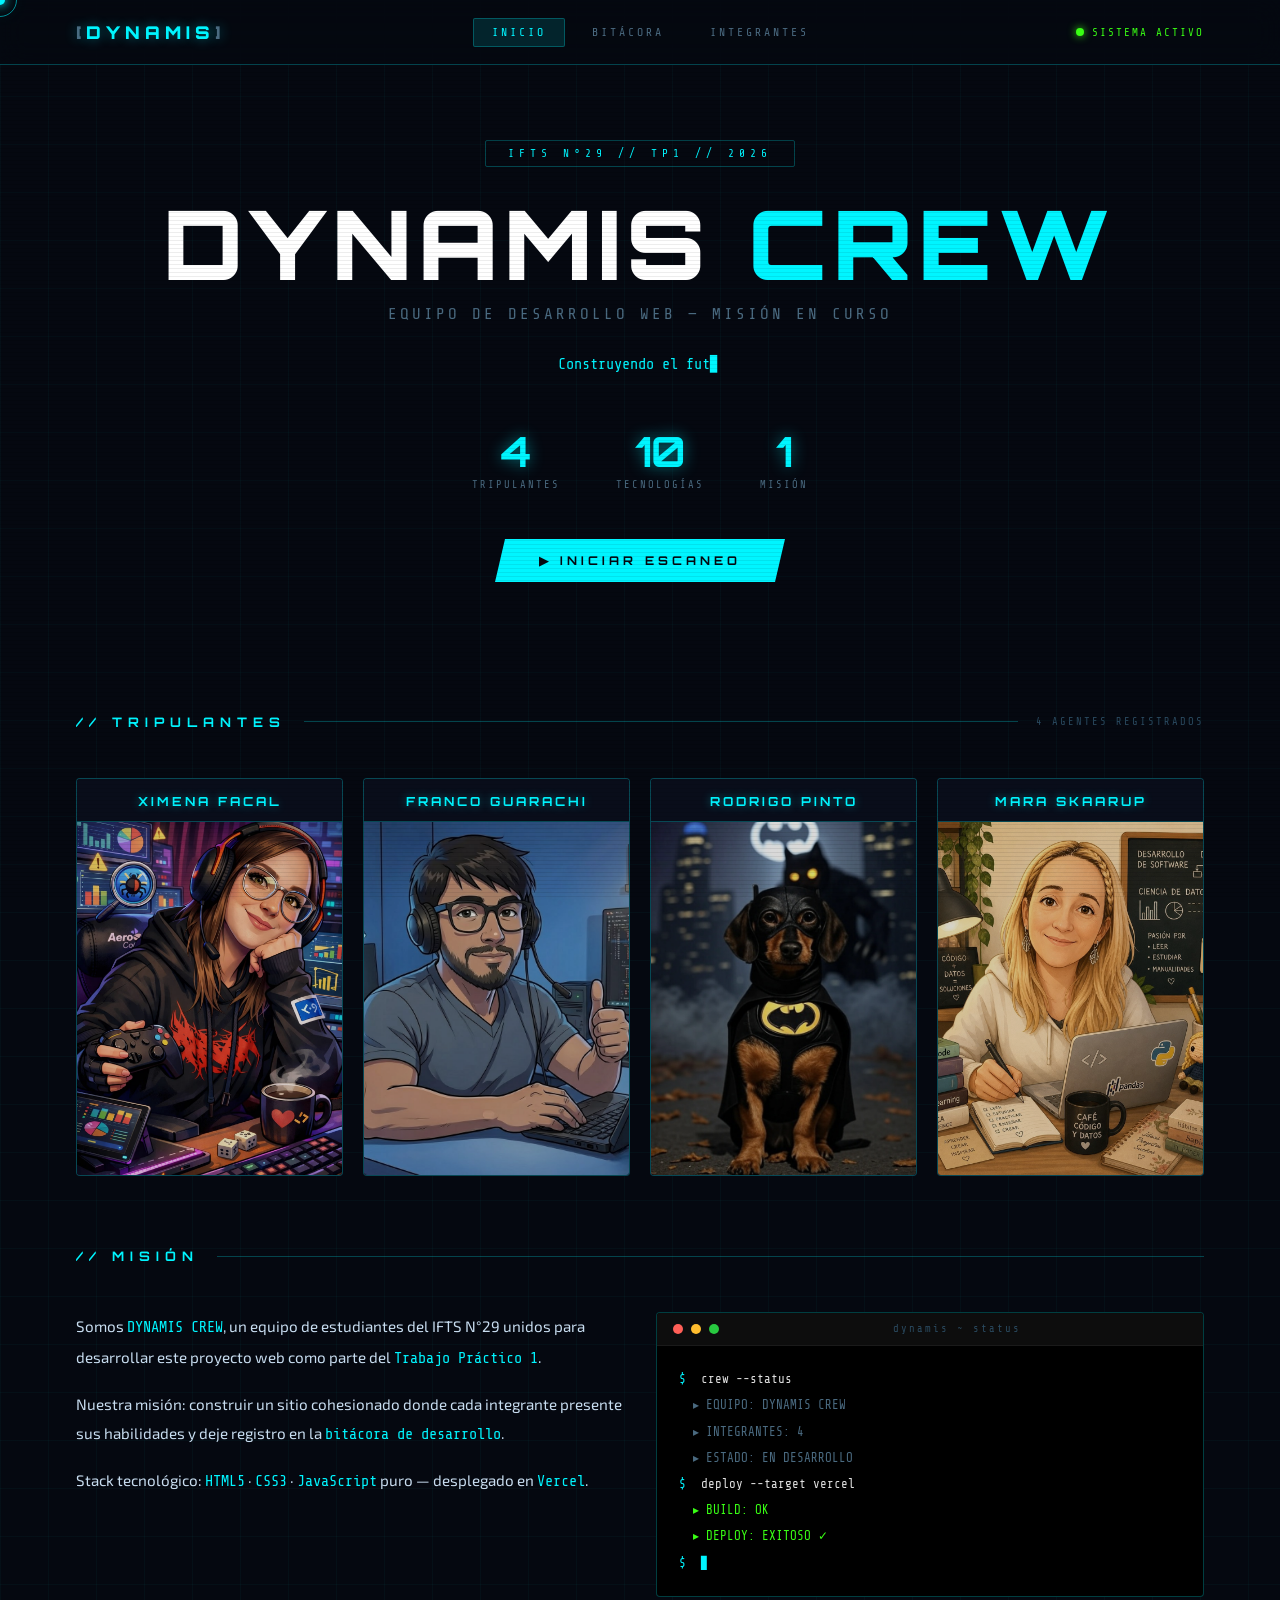
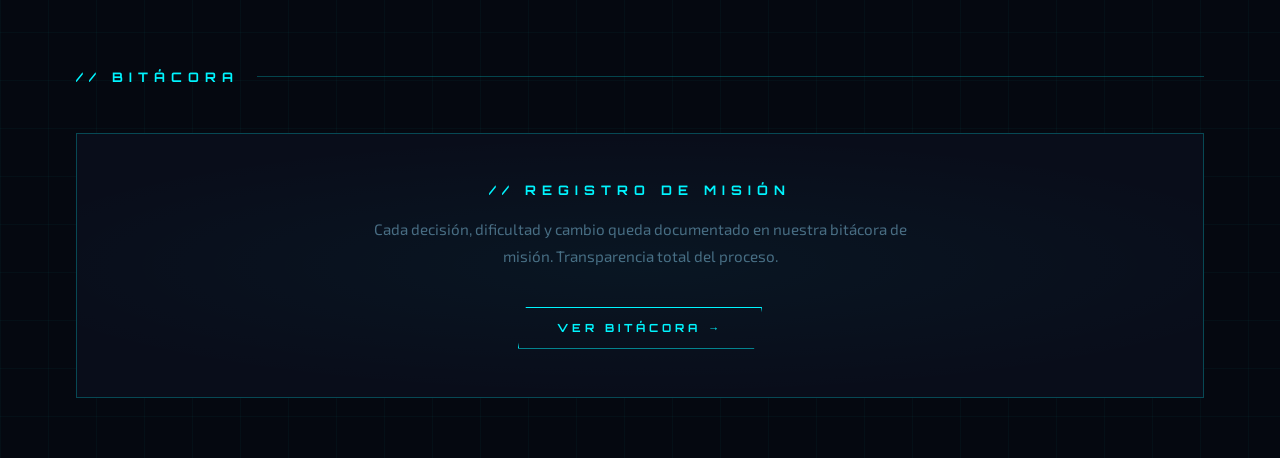
==== commit d6446fb7: "actualizaciones main2" ====
--- a/index.html
+++ b/index.html
@@ -14,7 +14,7 @@
 
   <div id="scan-overlay">
     <div id="scan-line"></div>
-    <div id="scan-msg">ESCANEANDO SISTEMA...</div>
+    <!-- <div id="scan-msg">ESCANEANDO SISTEMA...</div> -->
   </div>
 
   <header class="nav-header">
--- a/css/styles.css
+++ b/css/styles.css
@@ -1,8 +1,3 @@
-/* ============================================
-   DYNAMIS — Sistema Nexus (Tema Espacial)
-   Arquitectura SPA Vanilla JS
-   css/styles.css
-   ============================================ */
 
 /* ── 1. VARIABLES ── */
 :root {
@@ -733,36 +728,109 @@
   padding-top: 20px;
 }
 
+.log-list {
+  display: flex;
+  flex-direction: column;
+  gap: 20px;
+}
+
+/* Entry card */
 .log-entry {
   background: var(--bg2);
   border: 1px solid var(--cyan-border);
   border-left: 3px solid var(--cyan);
-  padding: 24px 28px;
-  margin-bottom: 20px;
-  transition: border-color .2s;
-}
-.log-entry:hover { border-color: var(--cyan); }
+  padding: 28px 32px;
+  transition: border-color .2s, box-shadow .2s;
+}
+.log-entry:hover {
+  border-color: var(--cyan);
+  box-shadow: 0 0 14px var(--cyan-glow);
+}
+
+.log-entry-header {
+  display: flex;
+  align-items: baseline;
+  gap: 18px;
+  margin-bottom: 12px;
+}
+
+/* "// Diseño" — misma fuente y color que los section-header h2 */
+.log-cat-label {
+  font-family: 'Orbitron', sans-serif;
+  font-size: .82rem;
+  font-weight: 700;
+  color: var(--cyan);
+  letter-spacing: 4px;
+  text-transform: uppercase;
+}
 
 .log-date {
   font-family: 'Share Tech Mono', monospace;
-  font-size: .65rem;
+  font-size: .68rem;
   color: var(--cyan);
   letter-spacing: 3px;
-  margin-bottom: 10px;
-}
+  opacity: .7;
+}
+
 .log-title {
   font-family: 'Orbitron', sans-serif;
   font-size: .88rem;
   font-weight: 700;
   color: #fff;
   letter-spacing: 2px;
-  margin-bottom: 10px;
-}
+  margin-bottom: 14px;
+  text-transform: uppercase;
+}
+
 .log-body {
   font-size: .88rem;
   color: var(--text-dim);
   line-height: 1.8;
 }
+
+.log-problem,
+.log-solution {
+  font-size: .86rem;
+  color: var(--text-dim);
+  line-height: 1.75;
+  margin-bottom: 10px;
+}
+
+.log-label {
+  font-family: 'Share Tech Mono', monospace;
+  font-size: .7rem;
+  letter-spacing: 2px;
+  margin-right: 6px;
+}
+
+.log-problem .log-label { color: var(--red); }
+.log-solution .log-label { color: var(--green); }
+
+/* Categoría wrapper — ya no se usa en el render pero se mantiene por si acaso */
+.log-category { margin-bottom: 52px; }
+.log-category-header { display: flex; align-items: center; gap: 16px; margin-bottom: 24px; }
+.log-category-header h3 {
+  font-family: 'Orbitron', sans-serif;
+  font-size: .78rem;
+  font-weight: 700;
+  color: var(--cyan);
+  letter-spacing: 5px;
+}
+.log-entries-grid {
+  display: grid;
+  grid-template-columns: repeat(auto-fill, minmax(340px, 1fr));
+  gap: 16px;
+}
+.log-prefix {
+  font-family: 'Share Tech Mono', monospace;
+  font-size: .62rem;
+  color: var(--green);
+  letter-spacing: 2px;
+  background: rgba(57,255,20,.08);
+  border: 1px solid rgba(57,255,20,.25);
+  padding: 2px 8px;
+}
+
 
 /* ── 14. RESPONSIVE ── */
 @media (max-width: 900px) {
